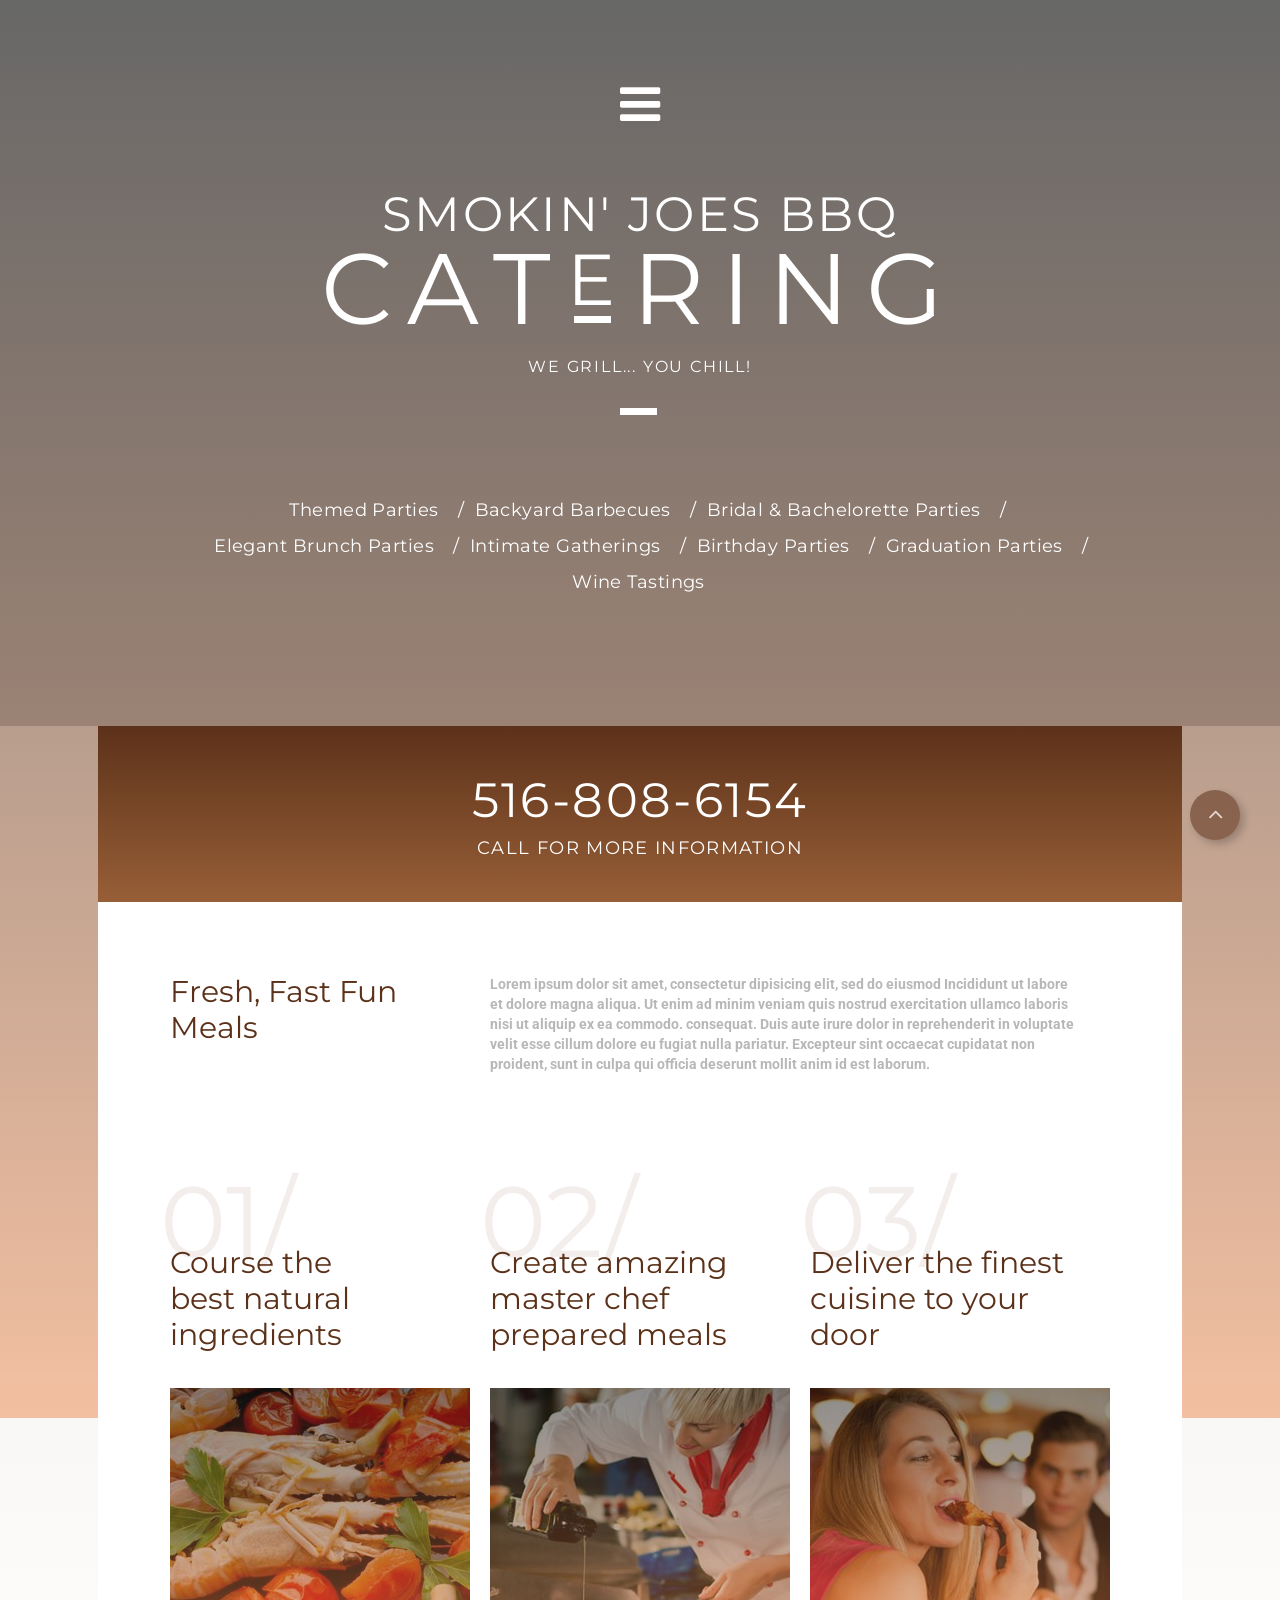
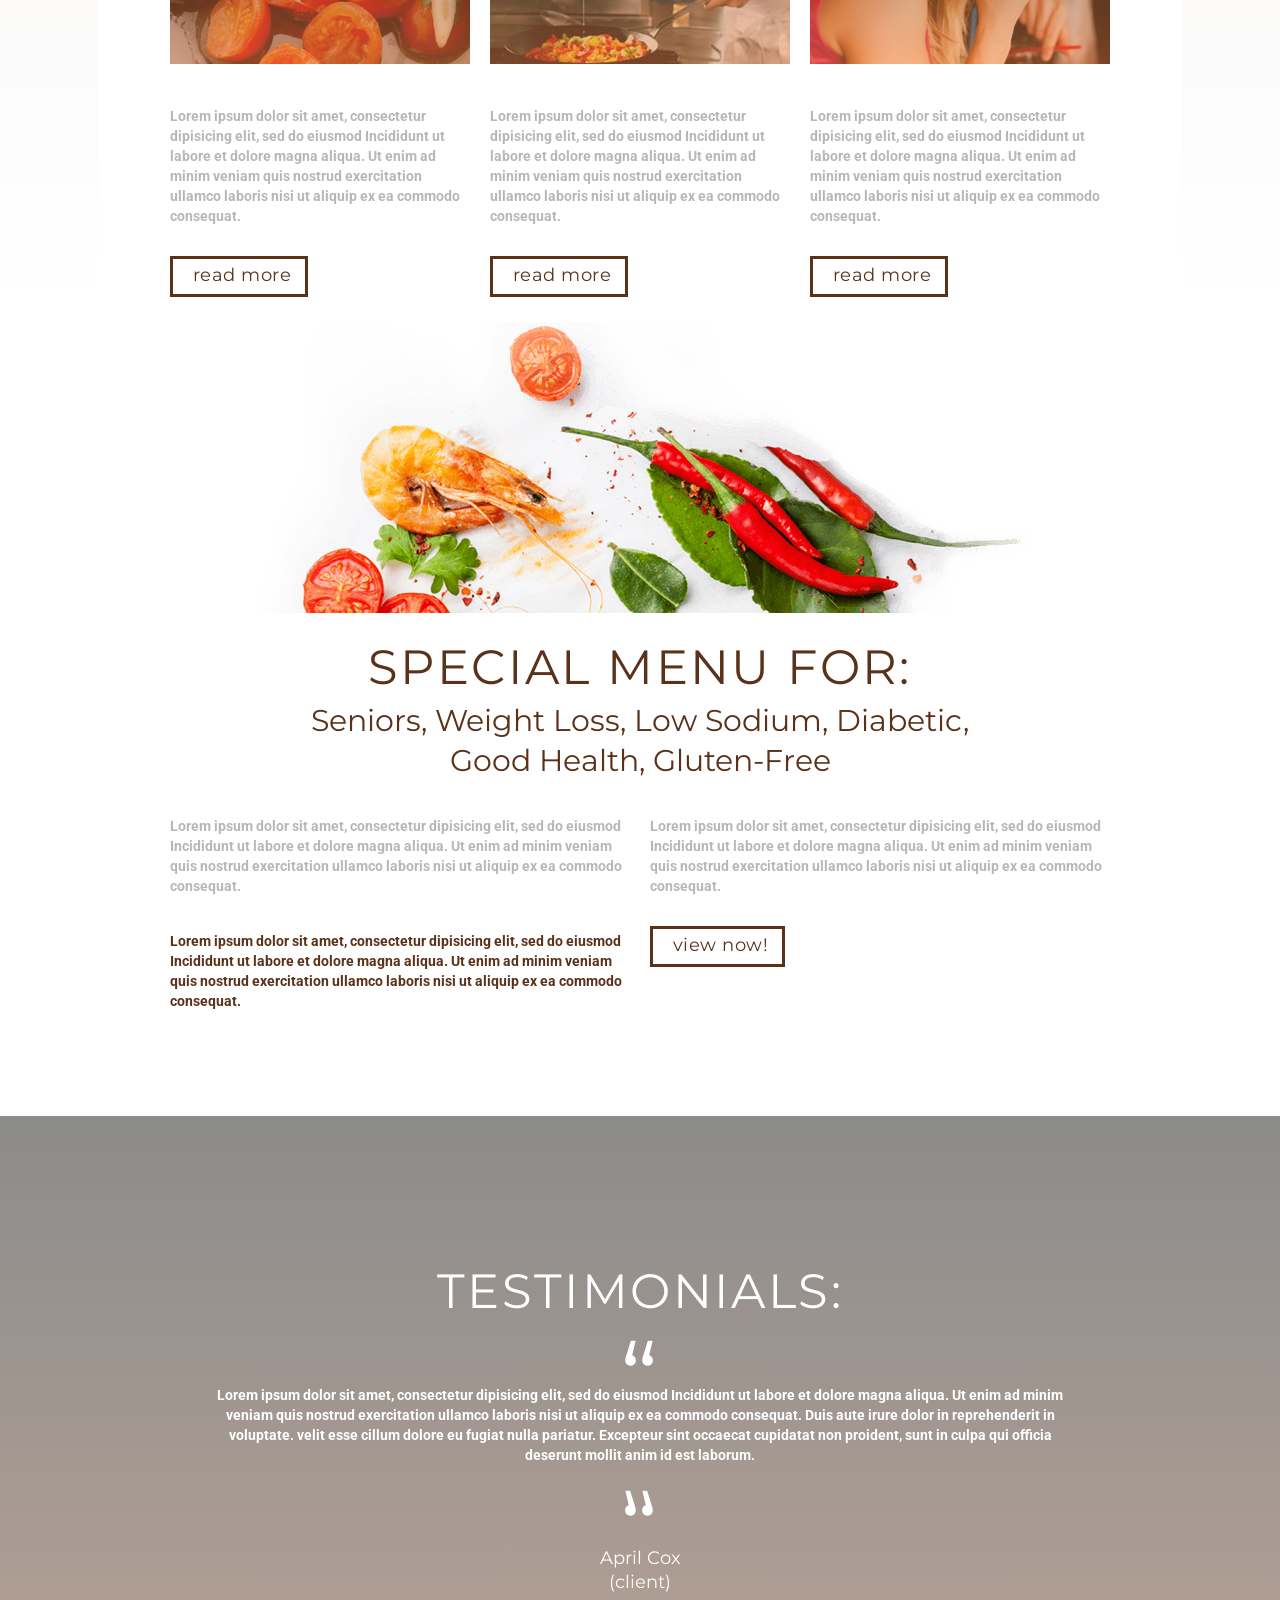
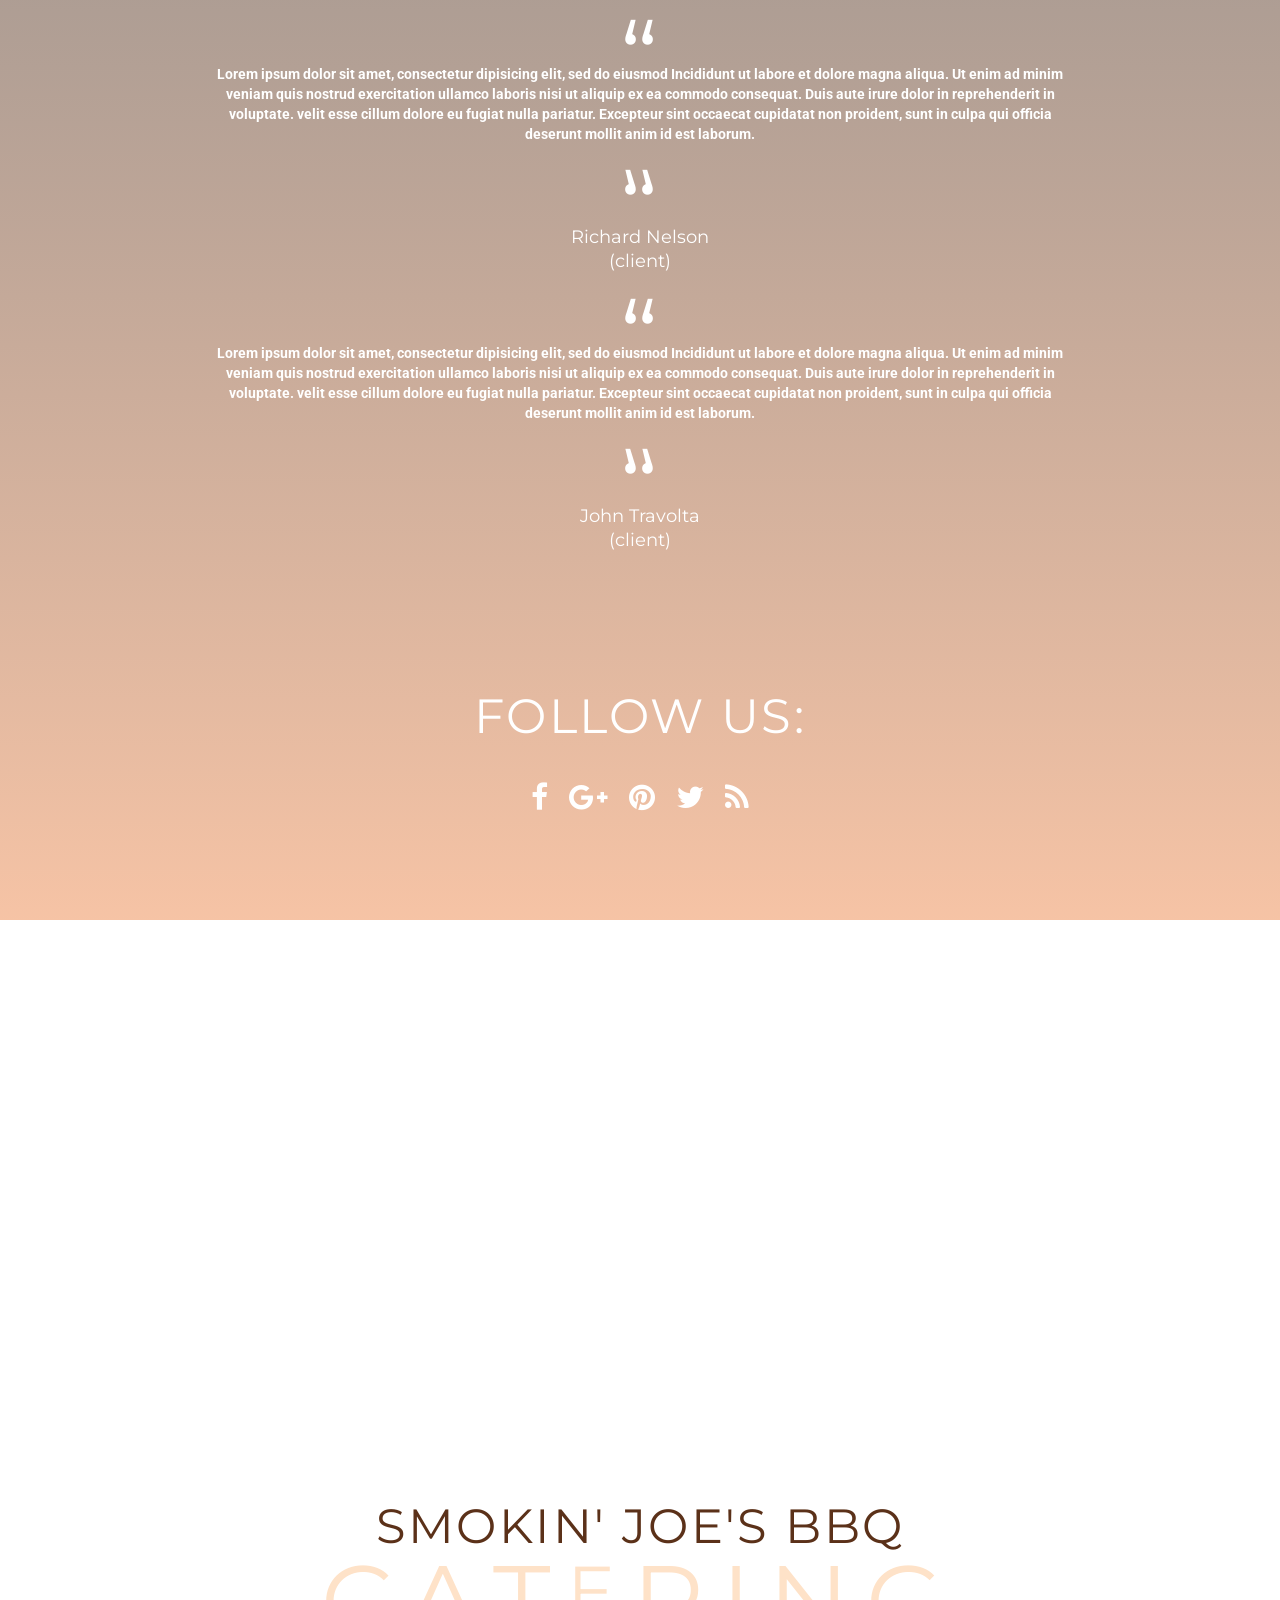
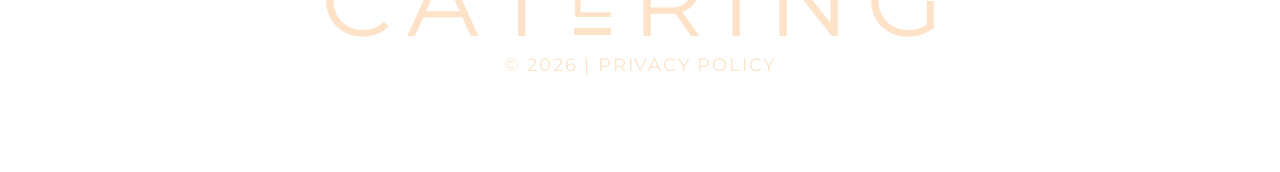
==== index.html @ 0b2af7e7 "Changes carousel items" ====
﻿<!DOCTYPE html>
<html lang="en">
<head>
    <title>Home</title>
    <meta charset="utf-8">
    <meta name="format-detection" content="telephone=no"/>
    <link rel="icon" href="images/favicon.ico" type="image/x-icon">
    <link rel="stylesheet" href="css/owl-carousel.css"/>
    <link rel="stylesheet" href="css/google-map.css"/>
    <link rel="stylesheet" href="css/grid.css">
    <link rel="stylesheet" href="css/style.css">
    <link rel="stylesheet" href="css/mailform.css"/>

    <script src="js/jquery.js"></script>
    <script src="js/jquery-migrate-1.2.1.js"></script>

    <!--[if lt IE 9]>
    <html class="lt-ie9">
    <div style=' clear: both; text-align:center; position: relative;'>
        <a href="http://windows.microsoft.com/en-US/internet-explorer/..">
            <img src="images/ie8-panel/warning_bar_0000_us.jpg" border="0" height="42" width="820"
                 alt="You are using an outdated browser. For a faster, safer browsing experience, upgrade for free today."/>
        </a>
    </div>
    <script src="js/html5shiv.js"></script>
    <![endif]-->

    <script src='js/device.min.js'></script>
</head>
<body>
<div class="page">
    <!--========================================================
                              HEADER
    =========================================================-->
    <header>
        <section class="parallax" data-url="images/parallax1.jpg" data-mobile="true" data-speed="1">
            <div class="gradient well">


                <div class="container">
                    <a href="#" class="trig fa-bars scr-top"></a>
                    <nav id="menu" class="nav nav_fixed">
                        <ul class="sf-menu" data-type="navbar">
                            <li class="active">
                                <a href="./">Home</a>
                            </li>
                            <li>
                                <a href="index-1.html">About us</a>
                                <ul>
                                    <li>
                                        <a href="#">Quisque nulla</a>
                                    </li>
                                    <li>
                                        <a href="#">Vestibulum libero</a>
                                        <ul>
                                            <li>
                                                <a href="#">Lorem</a>
                                            </li>
                                            <li>
                                                <a href="#">Dolor</a>
                                            </li>
                                            <li>
                                                <a href="#">Sit amet</a>
                                            </li>
                                        </ul>
                                    </li>
                                    <li>
                                        <a href="#">Vivamus eget nibh</a>
                                    </li>
                                </ul>
                            </li>
                            <li>
                                <a href="index-2.html">Menu</a>
                            </li>
                            <li>
                                <a href="index-3.html">Services</a>
                            </li>
                            <li>
                                <a href="index-4.html">Contact us</a>
                            </li>
                        </ul>
                    </nav>
                </div>


                <div class="container">
                    <div class="brand">
                        <h2>Smokin' Joes BBQ</h2>
                        <h1 class="brand_name">

                            <a href="./">
                                cat<span>e</span>ring</a>
                        </h1>
                        <h2 class="brand_slogan">
                            We grill...
                            You chill!
                        </h2>
                    </div>
                    <ul class="line-list">
                        <li>
                            <a href='#'>Themed Parties</a>
                        </li>
                        <li>
                            <a href='#'>Backyard Barbecues</a>
                        </li>
                        <li>
                            <a href='#'>Bridal & Bachelorette Parties</a>
                        </li>

                        <li>
                            <a href='#'>Elegant Brunch Parties</a>
                        </li>
                        <li>
                            <a href='#'>Intimate Gatherings</a>
                        </li>
                        <li>
                            <a href='#'>Birthday Parties</a>
                        </li>
                        <li>
                            <a href='#'>Graduation Parties</a>
                        </li>
                        <li>
                            <a href='#'>Wine Tastings</a>
                        </li>
                    </ul>
                </div>
            </div>
        </section>
    </header>
    <!--========================================================
                              CONTENT
    =========================================================-->
    <main>
        <div class="page_overlay">
            <section class="gradient-1 well-1">
                <div class="container">
                    <div class="phone-wr">
                        <a href="callto:#">516-808-6154</a>
                        <p>Call for more information</p>
                    </div>
                </div>
            </section>
            <section class="well-2">
                <div class="container">
                    <div class="row">
                        <div class="col-sm-4">
                            <h3>Fresh, Fast
                                Fun Meals </h3>
                        </div>
                        <div class="col-sm-8">
                            <p class="indent">Lorem ipsum dolor sit amet, consectetur dipisicing elit, sed do eiusmod
                                              Incididunt ut labore
                                              et dolore magna aliqua. Ut enim ad minim veniam quis nostrud exercitation
                                              ullamco laboris
                                              nisi ut aliquip ex ea commodo. consequat. Duis aute irure dolor in
                                              reprehenderit in voluptate
                                              velit esse cillum dolore eu fugiat nulla pariatur. Excepteur sint occaecat
                                              cupidatat non
                                              proident, sunt in culpa qui officia deserunt mollit anim id est
                                              laborum.</p>
                        </div>
                    </div>
                </div>
            </section>
            <section>
                <div class="container">
                    <div class="owl-carousel">
                        <div class="item ">
                            <div class="img-wr img-wr__md">
                                <img src="images/page-1_img02.jpg" alt=""/>

                                <div class="gradient">
                                    <div class="img-caption">
                                        <h2>American Style</h2>
                                        <h3>Classic BBQ Party<br> <span class="price">$29</span>PP</h3>
                                        <a href="#" class="btn-primary">view now</a>
                                    </div>
                                </div>
                            </div>
                        </div>
                        <div class="item ">
                            <div class="img-wr img-wr__md">
                                <img src="images/page-1_img03.jpg" alt=""/>

                                <div class="gradient">
                                    <div class="img-caption">
                                        <h3>Hibachi Party<br>PP <span class="price">$29</span></h3>
                                        <a href="#" class="btn-primary">view now</a>
                                    </div>
                                </div>
                            </div>
                        </div>
                        <div class="item ">
                            <div class="img-wr img-wr__md">
                                <img src="images/page-1_img01.jpg" alt=""/>

                                <div class="gradient">
                                    <div class="img-caption">
                                        <h3>Mexican Fiesta<br>PP <span class="price">$29</span></h3>
                                        <a href="#" class="btn-primary">view now</a>
                                    </div>
                                </div>
                            </div>
                        </div>
                        <div class="item ">
                            <div class="img-wr img-wr__md">
                                <img src="images/page-1_img01.jpg" alt=""/>

                                <div class="gradient">
                                    <div class="img-caption">
                                        <h3>Kid's Party<br>PP <span class="price">$00</span></h3>
                                        <a href="#" class="btn-primary">view now</a>
                                    </div>
                                </div>
                            </div>
                        </div>
                        <div class="item ">
                            <div class="img-wr img-wr__md">
                                <img src="images/page-1_img04.jpg" alt=""/>

                                <div class="gradient">
                                    <div class="img-caption">
                                        <h3>Italian Party<br>PP <span class="price">$29</span></h3>
                                        <a href="#" class="btn-primary">view now</a>
                                    </div>
                                </div>
                            </div>
                        </div>
                        <div class="item ">
                            <div class="img-wr img-wr__md">
                                <img src="images/page-1_img01.jpg" alt=""/>

                                <div class="gradient">
                                    <div class="img-caption">
                                        <h3>Brunch Party<br>PP <span class="price">$29</span></h3>
                                        <a href="#" class="btn-primary">view now</a>
                                    </div>
                                </div>
                            </div>
                        </div>
                    </div>
                </div>
            </section>
            <section class="well-3">
                <div class="container">
                    <ol class="index-list row">
                        <li class="col-sm-4 wow fadeIn" data-wow-delay="0.2s">
                            <h3>Course the<br>
                                best natural<br>
                                ingredients </h3>

                            <div class="img-wr">
                                <img src="images/page-1_img05.jpg" alt=""/>

                                <div class="gradient"></div>
                            </div>
                            <p>Lorem ipsum dolor sit amet, consectetur
                               dipisicing elit, sed do eiusmod Incididunt ut labore et dolore magna aliqua. Ut enim ad
                               minim veniam quis nostrud exercitation
                               ullamco laboris nisi ut aliquip ex ea
                               commodo consequat. </p>
                            <a href="#" class="btn">read more</a>
                        </li>
                        <li class="col-sm-4 wow fadeIn" data-wow-delay="0.4s">
                            <h3>Create amazing<br>
                                master chef<br>
                                prepared meals
                            </h3>

                            <div class="img-wr">
                                <img src="images/page-1_img06.jpg" alt=""/>

                                <div class="gradient"></div>
                            </div>
                            <p>Lorem ipsum dolor sit amet, consectetur
                               dipisicing elit, sed do eiusmod Incididunt ut labore et dolore magna aliqua. Ut enim ad
                               minim veniam quis nostrud exercitation
                               ullamco laboris nisi ut aliquip ex ea
                               commodo consequat. </p>
                            <a href="#" class="btn">read more</a>
                        </li>
                        <li class="col-sm-4 wow fadeIn" data-wow-delay="0.6s">
                            <h3>Deliver the finest<br>
                                cuisine to your<br>
                                door
                            </h3>

                            <div class="img-wr">
                                <img src="images/page-1_img07.jpg" alt=""/>

                                <div class="gradient"></div>
                            </div>
                            <p>Lorem ipsum dolor sit amet, consectetur
                               dipisicing elit, sed do eiusmod Incididunt ut labore et dolore magna aliqua. Ut enim ad
                               minim veniam quis nostrud exercitation
                               ullamco laboris nisi ut aliquip ex ea
                               commodo consequat. </p>
                            <a href="#" class="btn">read more</a>
                        </li>
                    </ol>
                </div>
            </section>
            <section class="well-5">
                <div class="container">
                    <div class="center wow fadeInUp">
                        <img src="images/page-1_img08.png" alt=""/>

                        <h2>Special menu for:</h2>

                        <h3 class="indent-1"><span>Seniors, Weight Loss, Low Sodium, Diabetic,
Good Health, Gluten-Free</span></h3>
                    </div>
                    <div class="row row__off">
                        <div class="col-sm-6 wow fadeInLeft" data-wow-delay="0.2s">
                            <p>Lorem ipsum dolor sit amet, consectetur dipisicing elit, sed do eiusmod Incididunt ut
                               labore et dolore magna aliqua. Ut enim ad minim veniam quis nostrud exercitation ullamco
                               laboris nisi ut aliquip ex ea
                               commodo consequat.</p>

                            <p class="primary">Lorem ipsum dolor sit amet, consectetur dipisicing elit, sed do eiusmod
                                               Incididunt ut labore et dolore magna aliqua. Ut enim ad minim veniam quis
                                               nostrud exercitation ullamco laboris nisi ut aliquip ex ea
                                               commodo consequat. </p>
                        </div>
                        <div class="col-sm-6 wow fadeInLeft" data-wow-delay="0.4s">
                            <p>Lorem ipsum dolor sit amet, consectetur dipisicing elit, sed do eiusmod Incididunt ut
                               labore et dolore magna aliqua. Ut enim ad minim veniam quis nostrud exercitation ullamco
                               laboris nisi ut aliquip ex ea
                               commodo consequat. </p>
                            <a href="#" class="btn">view now!</a>
                        </div>
                    </div>

                </div>
            </section>
        </div>
        <section class="vide" data-vide-bg="video/video-bg">
            <div class="gradient well-4 vide_cnt">
                <div class="container center">
                    <h2>testimonials:</h2>

                    <div class="owl-carousel-1">
                        <div class="item">
                            <blockquote class="off">

                                <q> <span>“</span>Lorem ipsum dolor sit amet, consectetur dipisicing elit, sed do
                                                  eiusmod Incididunt ut
                                                  labore et dolore magna aliqua. Ut enim ad minim
                                                  veniam quis nostrud exercitation ullamco laboris nisi ut aliquip ex ea
                                                  commodo consequat.
                                                  Duis aute irure dolor in reprehenderit in
                                                  voluptate. velit esse cillum dolore eu fugiat nulla pariatur.
                                                  Excepteur sint occaecat
                                                  cupidatat non proident, sunt in culpa qui officia
                                                  deserunt mollit anim id est laborum. <span>“</span></q>

                                <cite>April Cox<br>(client)</cite>
                            </blockquote>
                        </div>
                        <div class="item">
                            <blockquote class="off">

                                <q> <span>“</span>Lorem ipsum dolor sit amet, consectetur dipisicing elit, sed do
                                                  eiusmod Incididunt ut
                                                  labore et dolore magna aliqua. Ut enim ad minim
                                                  veniam quis nostrud exercitation ullamco laboris nisi ut aliquip ex ea
                                                  commodo consequat.
                                                  Duis aute irure dolor in reprehenderit in
                                                  voluptate. velit esse cillum dolore eu fugiat nulla pariatur.
                                                  Excepteur sint occaecat
                                                  cupidatat non proident, sunt in culpa qui officia
                                                  deserunt mollit anim id est laborum. <span>“</span></q>

                                <cite>Richard Nelson<br>(client)</cite>
                            </blockquote>
                        </div>
                        <div class="item">
                            <blockquote class="off">

                                <q> <span>“</span>Lorem ipsum dolor sit amet, consectetur dipisicing elit, sed do
                                                  eiusmod Incididunt ut
                                                  labore et dolore magna aliqua. Ut enim ad minim
                                                  veniam quis nostrud exercitation ullamco laboris nisi ut aliquip ex ea
                                                  commodo consequat.
                                                  Duis aute irure dolor in reprehenderit in
                                                  voluptate. velit esse cillum dolore eu fugiat nulla pariatur.
                                                  Excepteur sint occaecat
                                                  cupidatat non proident, sunt in culpa qui officia
                                                  deserunt mollit anim id est laborum. <span>“</span></q>

                                <cite>John Travolta<br>(client)</cite>
                            </blockquote>
                        </div>
                    </div>
                    <h2>follow us:</h2>
                    <ul class="social-list">
                        <li>
                            <a class="fa fa-facebook" href="#"></a>
                        </li>
                        <li>
                            <a class="fa fa-google-plus" href="#"></a>
                        </li>
                        <li>
                            <a class="fa fa-pinterest" href="#"></a>
                        </li>
                        <li>
                            <a class="fa fa-twitter" href="#"></a>
                        </li>
                        <li>
                            <a class="fa fa-rss" href="#"></a>
                        </li>
                    </ul>
                </div>
            </div>
        </section>
        <div class="map">
            <div id="google-map" class="map_model"></div>
            <ul class="map_locations">
                <li data-x="-73.9874068" data-y="40.643180">
                    <p> 9870 St Vincent Place, Glasgow, DC 45 Fr 45. <span>800 2345-6789</span></p>
                </li>
            </ul>
        </div>
    </main>
    <!--========================================================
                              FOOTER
    =========================================================-->
    <footer>
        <div class="container">
            <div class="brand">
                <h2>Smokin' Joe's BBQ</h2>
                <h1 class="brand_name">
                    <a href="./">cat<span>e</span>ring</a>
                </h1>
            </div>
            <p>© <span id="copyright-year"></span> |
                <a href="index-5.html">Privacy Policy</a>
               <!-- {%FOOTER_LINK} --></p>
        </div>
    </footer>
</div>

<script src="js/script.js"></script>
</body>
</html>
---- css/google-map.css ----
/*==================  GOOGLE MAP  ======================*/
.map {
  color: #333; }
  .map_model {
    height: 500px; }
    .map_model img {
      max-width: none !important; }
    @media (max-width: 767px) {
      .map_model {
        height: 250px; } }
    @media (max-width: 479px) {
      .map_model {
        height: 200px; } }
  .map_locations {
    display: none; }
---- css/grid.css ----
/*==========================================================
                        NORMALIZE
==========================================================*/
html, body, div, span, applet, object, iframe,
h1, h2, h3, h4, h5, h6, p, blockquote, pre,
a, abbr, acronym, address, big, cite, code,
del, dfn, em, img, ins, kbd, q, s, samp,
small, strike, strong, sub, sup, tt, var,
b, u, i, center,
dl, dt, dd, ol, ul, li,
fieldset, form, label, legend,
table, caption, tbody, tfoot, thead, tr, th, td,
article, aside, canvas, details, embed,
figure, figcaption, footer, header, hgroup,
menu, nav, output, ruby, section, summary,
time, mark, audio, video {
  margin: 0;
  padding: 0;
  border: 0;
  font-size: 100%;
  font: inherit;
  vertical-align: top; }

article, aside, details, figcaption, figure,
footer, header, hgroup, menu, nav, section {
  display: block; }

body {
  line-height: 1; }

ol, ul {
  list-style: none; }

blockquote, q {
  quotes: none; }

blockquote:before, blockquote:after,
q:before, q:after {
  content: '';
  content: none; }

table {
  border-collapse: collapse;
  border-spacing: 0; }

button,
input[type='button'] {
  background: none;
  border: none;
  display: inline-block;
  margin: 0;
  padding: 0;
  outline: none;
  outline-offset: 0;
  overflow: visible;
  cursor: pointer;
  -webkit-appearance: none; }
  button::-moz-focus-inner,
  input[type='button']::-moz-focus-inner {
    border: none;
    padding: 0; }

input[type='text'],
input[type='time'],
input[type='url'],
input[type='month'],
input[type='week'],
input[type='email'],
input[type='color'],
input[type='datetime'],
input[type='datetime-local'],
input[type='range'],
input[type='search'],
input[type='tel'],
input[type='date'],
input[type='password'],
input[type='number'] {
  outline: none;
  background-color: transparent;
  border: none;
  -webkit-appearance: none;
  border-radius: 0;
  vertical-align: baseline;
  box-shadow: none; }

*,
*:before,
*:after {
  box-sizing: border-box;
  -webkit-box-sizing: border-box;
  -moz-box-sizing: border-box; }

.container {
  margin-right: auto;
  margin-left: auto;
  padding-left: 10px;
  padding-right: 10px;
  min-width: 300px; }
  .container:before, .container:after {
    display: table;
    content: "";
    line-height: 0; }
  .container:after {
    clear: both; }
  @media (min-width: 768px) {
    .container {
      width: 740px; } }
  @media (min-width: 972px) {
    .container {
      width: 960px; } }
  @media (min-width: 972px) {
    .container {
      width: 960px; } }

.container-fluid {
  margin-right: auto;
  margin-left: auto;
  padding-left: 10px;
  padding-right: 10px; }
  .container-fluid:before, .container-fluid:after {
    display: table;
    content: "";
    line-height: 0; }
  .container-fluid:after {
    clear: both; }

.row {
  margin-left: -10px;
  margin-right: -10px; }
  .row:before, .row:after {
    display: table;
    content: "";
    line-height: 0; }
  .row:after {
    clear: both; }

.col-xs-1, .col-sm-1, .col-md-1, .col-lg-1, .col-xs-2, .col-sm-2, .col-md-2, .col-lg-2, .col-xs-3, .col-sm-3, .col-md-3, .col-lg-3, .col-xs-4, .col-sm-4, .col-md-4, .col-lg-4, .col-xs-5, .col-sm-5, .col-md-5, .col-lg-5, .col-xs-6, .col-sm-6, .col-md-6, .col-lg-6, .col-xs-7, .col-sm-7, .col-md-7, .col-lg-7, .col-xs-8, .col-sm-8, .col-md-8, .col-lg-8, .col-xs-9, .col-sm-9, .col-md-9, .col-lg-9, .col-xs-10, .col-sm-10, .col-md-10, .col-lg-10, .col-xs-11, .col-sm-11, .col-md-11, .col-lg-11, .col-xs-12, .col-sm-12, .col-md-12, .col-lg-12 {
  min-height: 1px;
  padding-left: 10px;
  padding-right: 10px; }

[class*="col-"] {
  margin-top: 30px; }

* + .row {
  margin-top: 30px; }

@media (min-width: 480px) {
  .col-xs-1, .col-xs-2, .col-xs-3, .col-xs-4, .col-xs-5, .col-xs-6, .col-xs-7, .col-xs-8, .col-xs-9, .col-xs-10, .col-xs-11, .col-xs-12 {
    float: left; }

  .col-xs-1 {
    width: 8.33333%; }

  .col-xs-2 {
    width: 16.66667%; }

  .col-xs-3 {
    width: 25%; }

  .col-xs-4 {
    width: 33.33333%; }

  .col-xs-5 {
    width: 41.66667%; }

  .col-xs-6 {
    width: 50%; }

  .col-xs-7 {
    width: 58.33333%; }

  .col-xs-8 {
    width: 66.66667%; }

  .col-xs-9 {
    width: 75%; }

  .col-xs-10 {
    width: 83.33333%; }

  .col-xs-11 {
    width: 91.66667%; }

  .col-xs-12 {
    width: 100%; }

  .col-xs-offset-0 {
    margin-left: 0%; }

  .col-xs-offset-1 {
    margin-left: 8.33333%; }

  .col-xs-offset-2 {
    margin-left: 16.66667%; }

  .col-xs-offset-3 {
    margin-left: 25%; }

  .col-xs-offset-4 {
    margin-left: 33.33333%; }

  .col-xs-offset-5 {
    margin-left: 41.66667%; }

  .col-xs-offset-6 {
    margin-left: 50%; }

  .col-xs-offset-7 {
    margin-left: 58.33333%; }

  .col-xs-offset-8 {
    margin-left: 66.66667%; }

  .col-xs-offset-9 {
    margin-left: 75%; }

  .col-xs-offset-10 {
    margin-left: 83.33333%; }

  .col-xs-offset-11 {
    margin-left: 91.66667%; }

  .col-xs-offset-12 {
    margin-left: 100%; }

  .col-xs-clear {
    clear: left; }

  .col-xs-release {
    clear: none; } }
@media (min-width: 768px) {
  .col-sm-1, .col-sm-2, .col-sm-3, .col-sm-4, .col-sm-5, .col-sm-6, .col-sm-7, .col-sm-8, .col-sm-9, .col-sm-10, .col-sm-11, .col-sm-12 {
    float: left; }

  .col-sm-1 {
    width: 8.33333%; }

  .col-sm-2 {
    width: 16.66667%; }

  .col-sm-3 {
    width: 25%; }

  .col-sm-4 {
    width: 33.33333%; }

  .col-sm-5 {
    width: 41.66667%; }

  .col-sm-6 {
    width: 50%; }

  .col-sm-7 {
    width: 58.33333%; }

  .col-sm-8 {
    width: 66.66667%; }

  .col-sm-9 {
    width: 75%; }

  .col-sm-10 {
    width: 83.33333%; }

  .col-sm-11 {
    width: 91.66667%; }

  .col-sm-12 {
    width: 100%; }

  .col-sm-offset-0 {
    margin-left: 0%; }

  .col-sm-offset-1 {
    margin-left: 8.33333%; }

  .col-sm-offset-2 {
    margin-left: 16.66667%; }

  .col-sm-offset-3 {
    margin-left: 25%; }

  .col-sm-offset-4 {
    margin-left: 33.33333%; }

  .col-sm-offset-5 {
    margin-left: 41.66667%; }

  .col-sm-offset-6 {
    margin-left: 50%; }

  .col-sm-offset-7 {
    margin-left: 58.33333%; }

  .col-sm-offset-8 {
    margin-left: 66.66667%; }

  .col-sm-offset-9 {
    margin-left: 75%; }

  .col-sm-offset-10 {
    margin-left: 83.33333%; }

  .col-sm-offset-11 {
    margin-left: 91.66667%; }

  .col-sm-offset-12 {
    margin-left: 100%; }

  .col-sm-clear {
    clear: left; }

  .col-sm-release {
    clear: none; } }
@media (min-width: 972px) {
  .col-md-1, .col-md-2, .col-md-3, .col-md-4, .col-md-5, .col-md-6, .col-md-7, .col-md-8, .col-md-9, .col-md-10, .col-md-11, .col-md-12 {
    float: left; }

  .col-md-1 {
    width: 8.33333%; }

  .col-md-2 {
    width: 16.66667%; }

  .col-md-3 {
    width: 25%; }

  .col-md-4 {
    width: 33.33333%; }

  .col-md-5 {
    width: 41.66667%; }

  .col-md-6 {
    width: 50%; }

  .col-md-7 {
    width: 58.33333%; }

  .col-md-8 {
    width: 66.66667%; }

  .col-md-9 {
    width: 75%; }

  .col-md-10 {
    width: 83.33333%; }

  .col-md-11 {
    width: 91.66667%; }

  .col-md-12 {
    width: 100%; }

  .col-md-offset-0 {
    margin-left: 0%; }

  .col-md-offset-1 {
    margin-left: 8.33333%; }

  .col-md-offset-2 {
    margin-left: 16.66667%; }

  .col-md-offset-3 {
    margin-left: 25%; }

  .col-md-offset-4 {
    margin-left: 33.33333%; }

  .col-md-offset-5 {
    margin-left: 41.66667%; }

  .col-md-offset-6 {
    margin-left: 50%; }

  .col-md-offset-7 {
    margin-left: 58.33333%; }

  .col-md-offset-8 {
    margin-left: 66.66667%; }

  .col-md-offset-9 {
    margin-left: 75%; }

  .col-md-offset-10 {
    margin-left: 83.33333%; }

  .col-md-offset-11 {
    margin-left: 91.66667%; }

  .col-md-offset-12 {
    margin-left: 100%; }

  .col-md-clear {
    clear: left; }

  .col-md-release {
    clear: none; } }
@media (min-width: 972px) {
  .col-lg-clear {
    clear: left; }

  .col-lg-release {
    clear: none; }

  .col-lg-1, .col-lg-2, .col-lg-3, .col-lg-4, .col-lg-5, .col-lg-6, .col-lg-7, .col-lg-8, .col-lg-9, .col-lg-10, .col-lg-11, .col-lg-12 {
    float: left; }

  .col-lg-1 {
    width: 8.33333%; }

  .col-lg-2 {
    width: 16.66667%; }

  .col-lg-3 {
    width: 25%; }

  .col-lg-4 {
    width: 33.33333%; }

  .col-lg-5 {
    width: 41.66667%; }

  .col-lg-6 {
    width: 50%; }

  .col-lg-7 {
    width: 58.33333%; }

  .col-lg-8 {
    width: 66.66667%; }

  .col-lg-9 {
    width: 75%; }

  .col-lg-10 {
    width: 83.33333%; }

  .col-lg-11 {
    width: 91.66667%; }

  .col-lg-12 {
    width: 100%; }

  .col-lg-offset-0 {
    margin-left: 0%; }

  .col-lg-offset-1 {
    margin-left: 8.33333%; }

  .col-lg-offset-2 {
    margin-left: 16.66667%; }

  .col-lg-offset-3 {
    margin-left: 25%; }

  .col-lg-offset-4 {
    margin-left: 33.33333%; }

  .col-lg-offset-5 {
    margin-left: 41.66667%; }

  .col-lg-offset-6 {
    margin-left: 50%; }

  .col-lg-offset-7 {
    margin-left: 58.33333%; }

  .col-lg-offset-8 {
    margin-left: 66.66667%; }

  .col-lg-offset-9 {
    margin-left: 75%; }

  .col-lg-offset-10 {
    margin-left: 83.33333%; }

  .col-lg-offset-11 {
    margin-left: 91.66667%; }

  .col-lg-offset-12 {
    margin-left: 100%; } }
---- css/style.css ----
@charset "UTF-8";
@import url(animate.css);
@import url(//maxcdn.bootstrapcdn.com/font-awesome/4.3.0/css/font-awesome.min.css);
@import url(//fonts.googleapis.com/css?family=Roboto:400,700);
@import url(//fonts.googleapis.com/css?family=Montserrat);
/*========================================================
                      Main Styles
=========================================================*/
body {
  color: #b7b7b7;
  font: 700 14px/20px "Roboto", sans-serif;
  -webkit-text-size-adjust: none; }

img {
  max-width: 100%;
  height: auto; }

h2, h3, h4, h5, .h5 {
  color: #5b3119; }

h4 a:hover, h5 a:hover {
  color: #9d5830; }
h4 a:active, h5 a:active {
  color: #764224; }

h1 {
  font: 400 100px/100px "Montserrat", sans-serif;
  color: #fff;
  letter-spacing: 17px;
  text-transform: uppercase; }
  h1 span {
    font-size: 72px;
    line-height: 83px;
    position: relative; }
    h1 span:before {
      position: absolute;
      content: '';
      width: 37px;
      height: 7px;
      background: #fff;
      bottom: 0;
      left: 0;
      right: 0;
      margin-left: 7px; }

h2 {
  font: 400 48px/48px "Montserrat", sans-serif;
  letter-spacing: 2.4px;
  text-transform: uppercase; }

h3 {
  font: 400 30px/36px "Montserrat", sans-serif; }
  h3 span {
    line-height: 40px; }

h4 {
  font: 400 18px/24px "Montserrat", sans-serif; }

h5, .h5 {
  font: 700 14px/20px "Roboto", sans-serif; }

p a:hover, .marked-list a:hover, .list a:hover {
  text-decoration: underline; }
p .fa, .marked-list .fa, .list .fa {
  text-decoration: none; }

time {
  display: block; }

a {
  font: inherit;
  color: inherit;
  text-decoration: none;
  -moz-transition: 0.3s;
  -o-transition: 0.3s;
  -webkit-transition: 0.3s;
  transition: 0.3s; }
  a:focus {
    outline: none; }
  a:active {
    background-color: transparent; }

a[href^="tel:"],
a[href^="callto:"] {
  color: inherit;
  text-decoration: none; }

strong {
  font-weight: 700; }

.fa {
  line-height: inherit; }

[class*='fa-']:before {
  font-weight: 400;
  font-family: "FontAwesome"; }

.page {
  overflow: hidden;
  min-height: 500px; }
  .lt-ie9 .page {
    min-width: 1200px; }

blockquote q, blockquote q span, blockquote cite {
  color: #fff; }
blockquote q {
  position: relative;
  display: inline-block;
  padding: 0 30px; }
  blockquote q span {
    position: absolute;
    font: 400 100px/100px "Montserrat", sans-serif;
    left: 50%;
    margin-left: -20px; }
    blockquote q span:first-child {
      bottom: 45%; }
    blockquote q span:last-child {
      top: 100%;
      margin-top: 14px;
      -moz-transform: scaleX(-1);
      -ms-transform: scaleX(-1);
      -o-transform: scaleX(-1);
      -webkit-transform: scaleX(-1);
      transform: scaleX(-1); }
blockquote cite {
  display: inline-block;
  margin-top: 81px;
  font: 400 18px/24px "Montserrat", sans-serif; }

address {
  display: inline-block; }
  address p {
    color: #5b3119;
    padding-right: 140px; }
  address dl:before, address dl:after {
    display: table;
    content: "";
    line-height: 0; }
  address dl:after {
    clear: both; }
  address dl dt, address dl dd {
    display: inline-block;
    float: left; }
  address dl dt {
    width: 56%; }
  address dl dd a {
    display: inline-block; }
    address dl dd a:hover {
      color: #5b3119; }

/*=======================================================
                       Main Layout
=========================================================*/
* + .line-list {
  margin-top: 110px; }

* + .btn, img + h2, h2 + h4, h4 + h5, h3 + dl {
  margin-top: 30px; }

* + .btn-primary, h4 + p, h5 + p, .off-2, p + dl {
  margin-top: 20px; }

p + .marked-list {
  margin-top: 25px; }

h3 + .img-wr, p + p {
  margin-top: 35px; }

.img-wr + p, .img-wr + h4, * + .social-list, * + .float-box {
  margin-top: 42px; }

h2 + h3 {
  margin-top: 10px; }

.row__off, .off-1 {
  margin-top: 5px; }

.row__off-1 {
  margin-top: 0; }

.off {
  margin-top: 70px; }

.col__off {
  margin-top: 45px; }

.owl-carousel-1 + h2 {
  margin-top: 140px; }

.row + .row {
  margin-top: 15px; }

/*=======================================================
                        Components
=========================================================*/
/*==================     Brand     ======================*/
.brand {
  display: inline-block; }
  .brand_slogan {
    font: 400 18px/28px "Montserrat", sans-serif;
    letter-spacing: 1.8px;
    color: #fff;
    text-transform: uppercase;
    position: relative; }
    .brand_slogan:before {
      position: absolute;
      content: '';
      width: 37px;
      height: 7px;
      background: #fff;
      top: 100%;
      left: 50%;
      margin-left: -20px;
      margin-top: 52px; }

/*==================  Colors  ======================*/
.primary {
  color: #5b3119; }

/*==================     Icons     ======================*/
/*==================    Buttons    ======================*/
.btn {
  display: inline-block;
  font: 400 18px/20px "Montserrat", sans-serif;
  letter-spacing: 0.45px;
  color: #5b3119;
  padding: 6px 14px 9px 20px;
  border: solid 3px #5b3119;
  position: relative;
  z-index: 0; }
  .btn:before {
    position: absolute;
    content: '';
    background: #5b3119;
    top: 0;
    left: 0;
    width: 0;
    bottom: 0;
    z-index: -1;
    -moz-transition: 0.3s;
    -o-transition: 0.3s;
    -webkit-transition: 0.3s;
    transition: 0.3s; }
  .btn:hover {
    color: #fff; }
    .btn:hover:before {
      width: 100%; }
  .btn:active:before {
    opacity: 0.7; }

.btn-primary {
  display: inline-block;
  font: 400 18px/20px "Montserrat", sans-serif;
  letter-spacing: 0.45px;
  color: #5b3119;
  padding: 6px 14px 9px 20px;
  border: solid 3px #fff;
  position: relative;
  z-index: 0; }
  .btn-primary:before {
    position: absolute;
    content: '';
    background: #fff;
    top: -2px;
    left: 0;
    bottom: -2px;
    width: 100%;
    z-index: -1;
    -moz-transition: 0.3s;
    -o-transition: 0.3s;
    -webkit-transition: 0.3s;
    transition: 0.3s; }
  .btn-primary:hover {
    color: #fff; }
    .btn-primary:hover:before {
      width: 0; }
  .btn-primary:active {
    background: #331b0e; }

/*==================      Box      ======================*/
.box:before, .box:after {
  display: table;
  content: "";
  line-height: 0; }
.box:after {
  clear: both; }
.box_aside {
  float: left; }
.box_cnt__no-flow {
  overflow: hidden; }

/*========================   Menu   ==========================*/
.sf-menu {
  display: inline-block; }
  .sf-menu:before, .sf-menu:after {
    display: table;
    content: "";
    line-height: 0; }
  .sf-menu:after {
    clear: both; }
  .sf-menu > li {
    position: relative;
    float: left; }
    .sf-menu > li + li {
      margin-left: 50px; }
  .sf-menu a {
    display: block; }

.sf-menu > li > a {
  color: #fff;
  font: 400 18px/20px "Montserrat", sans-serif;
  padding: 7px 26px;
  position: relative; }
  .sf-menu > li > a:after {
    position: absolute;
    content: '';
    width: 100%;
    height: 100%;
    border: 2px solid #fff;
    top: 0;
    left: 0;
    -moz-transform: translate(6px, -7px);
    -ms-transform: translate(6px, -7px);
    -o-transform: translate(6px, -7px);
    -webkit-transform: translate(6px, -7px);
    transform: translate(6px, -7px);
    opacity: 0;
    -moz-transition: 0.3s;
    -o-transition: 0.3s;
    -webkit-transition: 0.3s;
    transition: 0.3s; }
.sf-menu > li.sfHover > a:after, .sf-menu > li > a:hover:after, .sf-menu > li.active > a:after {
  opacity: 1;
  -moz-transform: translate(0, 0);
  -ms-transform: translate(0, 0);
  -o-transform: translate(0, 0);
  -webkit-transform: translate(0, 0);
  transform: translate(0, 0); }

.sf-menu ul {
  display: none;
  position: absolute;
  text-align: center;
  top: 100%;
  width: 187px;
  margin-top: 10px;
  margin-left: -25px;
  padding: 20px 17px;
  background: #5b3119;
  z-index: 10;
  -moz-box-sizing: border-box;
  -webkit-box-sizing: border-box;
  box-sizing: border-box; }

.sf-menu ul > li > a {
  padding: 8px 6px 5px;
  text-transform: uppercase;
  color: #fff; }
.sf-menu ul > li.sfHover > a, .sf-menu ul > li > a:hover {
  color: #b87a57; }
.sf-menu ul li + li {
  border: none;
  margin-top: 10px; }

.sf-menu ul ul {
  position: absolute;
  top: 100%;
  left: 100%;
  width: 120px;
  margin-top: -105px;
  margin-left: 1px;
  padding: 13px 20px;
  z-index: 11; }

.sf-menu ul ul > li > a {
  color: #fff;
  padding: 8px 6px 5px; }
.sf-menu ul ul > li.sfHover > a, .sf-menu ul ul > li > a:hover {
  color: #b87a57; }

.sf-menu > li > .sf-with-ul {
  position: relative; }
  .sf-menu > li > .sf-with-ul:before {
    position: absolute;
    left: 50%;
    top: 62%;
    margin-left: -6px;
    content: "";
    font: 400 12px/12px "FontAwesome"; }

@media (max-width: 991px) {
  .sf-menu > li + li {
    margin-left: 20px; } }
@media (max-width: 767px) {
  .sf-menu {
    display: none; } }
/*==================   RD Mobile Menu    =====================*/
.rd-mobilemenu {
  display: none;
  position: fixed;
  top: 0;
  left: 0;
  bottom: 0;
  z-index: 9999999;
  text-align: left;
  -moz-transition: 0.3s all ease;
  -o-transition: 0.3s all ease;
  -webkit-transition: 0.3s all ease;
  transition: 0.3s all ease; }
  .rd-mobilemenu.active {
    right: 0; }

.rd-mobilemenu_ul {
  position: fixed;
  top: -56px;
  left: 0;
  bottom: -56px;
  width: 240px;
  padding: 132px 0 76px;
  color: #666;
  background: #FFF;
  font-size: 14px;
  line-height: 20px;
  overflow: auto;
  -webkit-box-shadow: 5px 0 5px 0 rgba(0, 0, 0, 0.1);
  -moz-box-shadow: 5px 0 5px 0 rgba(0, 0, 0, 0.1);
  box-shadow: 5px 0 5px 0 rgba(0, 0, 0, 0.1);
  -moz-transform: translateX(-240px);
  -ms-transform: translateX(-240px);
  -o-transform: translateX(-240px);
  -webkit-transform: translateX(-240px);
  transform: translateX(-240px);
  -moz-transition: 0.3s ease;
  -o-transition: 0.3s ease;
  -webkit-transition: 0.3s ease;
  transition: 0.3s ease;
  -moz-transition: 0.3s cubic-bezier(0.55, 0, 0.1, 1);
  -o-transition: 0.3s cubic-bezier(0.55, 0, 0.1, 1);
  -webkit-transition: 0.3s cubic-bezier(0.55, 0, 0.1, 1);
  transition: 0.3s cubic-bezier(0.55, 0, 0.1, 1); }
  .rd-mobilemenu.active .rd-mobilemenu_ul {
    -moz-transform: translateX(0);
    -ms-transform: translateX(0);
    -o-transform: translateX(0);
    -webkit-transform: translateX(0);
    transform: translateX(0); }
  .rd-mobilemenu_ul a {
    display: block;
    padding: 14px 25px 16px; }
    .rd-mobilemenu_ul a.active {
      background: #f5f5f5;
      color: #2d2d2d; }
    .rd-mobilemenu_ul a:hover {
      background: #5b3119;
      color: #FFF; }
    .rd-mobilemenu_ul a .rd-submenu-toggle {
      position: absolute;
      top: 50%;
      right: 11px;
      margin-top: -17.5px;
      width: 32px;
      height: 32px;
      font: 400 10px "FontAwesome";
      line-height: 32px;
      text-align: center;
      -webkit-border-radius: 50%;
      -moz-border-radius: 50%;
      border-radius: 50%;
      -moz-transition: 0.5s all ease;
      -o-transition: 0.5s all ease;
      -webkit-transition: 0.5s all ease;
      transition: 0.5s all ease;
      z-index: 1;
      background: rgba(0, 0, 0, 0.1); }
      .rd-mobilemenu_ul a .rd-submenu-toggle:after {
        content: '\f078'; }
      .rd-mobilemenu_ul a .rd-submenu-toggle:hover {
        background: #FFF;
        color: #666; }
    .rd-mobilemenu_ul a.rd-with-ul {
      position: relative; }
      .rd-mobilemenu_ul a.rd-with-ul.active .rd-submenu-toggle {
        -moz-transform: rotate(180deg);
        -ms-transform: rotate(180deg);
        -o-transform: rotate(180deg);
        -webkit-transform: rotate(180deg);
        transform: rotate(180deg); }
  .rd-mobilemenu_ul ul a {
    padding-left: 40px; }
  .rd-mobilemenu_ul ul ul a {
    padding-left: 60px; }
  .rd-mobilemenu_ul:after {
    content: '';
    display: block;
    height: 20px; }

.rd-mobilepanel {
  display: none;
  position: fixed;
  top: 0;
  left: 0;
  right: 0;
  height: 56px;
  background: #FFF;
  color: #000;
  -webkit-box-shadow: 0 3px 3px 0 rgba(0, 0, 0, 0.1);
  -moz-box-shadow: 0 3px 3px 0 rgba(0, 0, 0, 0.1);
  box-shadow: 0 3px 3px 0 rgba(0, 0, 0, 0.1);
  z-index: 99999991; }

.rd-mobilepanel_title {
  position: fixed;
  top: 4px;
  left: 56px;
  right: 56px;
  color: #000;
  font-size: 24px;
  line-height: 48px;
  text-overflow: ellipsis;
  white-space: nowrap; }

.rd-mobilepanel_toggle {
  position: fixed;
  top: 4px;
  left: 8px;
  width: 48px;
  height: 48px; }
  .rd-mobilepanel_toggle span {
    position: relative;
    display: block;
    margin: auto;
    -moz-transition: all 0.3s ease;
    -o-transition: all 0.3s ease;
    -webkit-transition: all 0.3s ease;
    transition: all 0.3s ease; }
    .rd-mobilepanel_toggle span:after, .rd-mobilepanel_toggle span:before {
      content: "";
      position: absolute;
      left: 0;
      top: -8px;
      -moz-transition: all 0.3s ease;
      -o-transition: all 0.3s ease;
      -webkit-transition: all 0.3s ease;
      transition: all 0.3s ease; }
    .rd-mobilepanel_toggle span:after {
      top: 8px; }
    .rd-mobilepanel_toggle span:after, .rd-mobilepanel_toggle span:before, .rd-mobilepanel_toggle span {
      width: 24px;
      height: 4px;
      background-color: #000;
      backface-visibility: hidden;
      -webkit-border-radius: 2px;
      -moz-border-radius: 2px;
      border-radius: 2px; }
  .rd-mobilepanel_toggle span {
    -moz-transform: rotate(180deg);
    -ms-transform: rotate(180deg);
    -o-transform: rotate(180deg);
    -webkit-transform: rotate(180deg);
    transform: rotate(180deg); }
    .rd-mobilepanel_toggle span:before, .rd-mobilepanel_toggle span:after {
      -moz-transform-origin: 1.71429px center;
      -ms-transform-origin: 1.71429px center;
      -o-transform-origin: 1.71429px center;
      -webkit-transform-origin: 1.71429px center;
      transform-origin: 1.71429px center;
      -moz-transform-origin: 1.71429px center;
      -ms-transform-origin: 1.71429px center;
      -o-transform-origin: 1.71429px center;
      -webkit-transform-origin: 1.71429px center;
      transform-origin: 1.71429px center; }
  .rd-mobilepanel_toggle.active span {
    -moz-transform: rotate(360deg);
    -ms-transform: rotate(360deg);
    -o-transform: rotate(360deg);
    -webkit-transform: rotate(360deg);
    transform: rotate(360deg); }
    .rd-mobilepanel_toggle.active span:before, .rd-mobilepanel_toggle.active span:after {
      top: 0;
      width: 15px; }
    .rd-mobilepanel_toggle.active span:before {
      -webkit-transform: rotate3d(0, 0, 1, -40deg);
      transform: rotate3d(0, 0, 1, -40deg); }
    .rd-mobilepanel_toggle.active span:after {
      -webkit-transform: rotate3d(0, 0, 1, 40deg);
      transform: rotate3d(0, 0, 1, 40deg); }

@media (max-width: 767px) {
  body {
    padding-top: 56px; }

  .rd-mobilemenu, .rd-mobilepanel {
    display: block; } }
@media (max-width: 359px) {
  .rd-mobilepanel_title {
    font-size: 18px; } }
/*==================  Stuck menu  ======================*/
.isStuck {
  background: #444;
  z-index: 999;
  border-bottom: 1px solid #333333; }

@media only screen and (max-width: 979px) {
  .isStuck {
    display: none !important; } }
/*==================     ToTop     ======================*/
.toTop {
  width: 50px;
  height: 50px;
  font-size: 24px;
  line-height: 46px;
  color: #fff;
  background: #5b3119;
  border-radius: 50%;
  -webkit-box-shadow: 4px 4px 8px 0 rgba(0, 0, 0, 0.4);
  -moz-box-shadow: 4px 4px 8px 0 rgba(0, 0, 0, 0.4);
  box-shadow: 4px 4px 8px 0 rgba(0, 0, 0, 0.4);
  position: fixed;
  right: 40px;
  bottom: 60px;
  display: none;
  overflow: hidden;
  text-align: center;
  text-decoration: none;
  z-index: 20; }
  .toTop:hover {
    color: #fff;
    background: #b7b7b7;
    text-decoration: none; }

.mobile .toTop,
.tablet .toTop {
  display: none !important; }

/*==================  RD Parallax    ======================*/
.parallax {
  position: relative;
  overflow: hidden; }
  .parallax h2 {
    color: #fff;
    text-align: center; }
  .parallax h4 a:hover {
    color: #333333; }
  .parallax h4 a:active {
    color: #1a1a1a; }
  .parallax h4, .parallax h5, .parallax p {
    color: #fff; }
  .parallax_image, .parallax_pattern {
    position: absolute;
    top: 0;
    left: 0;
    right: 0;
    height: 100%;
    background-position: center center;
    will-change: transform; }
  .parallax_image {
    background-repeat: no-repeat;
    -webkit-background-size: cover;
    background-size: cover; }
  .parallax_pattern {
    background-repeat: repeat; }
  .parallax_cnt {
    position: relative; }

/*================    Trigger Menu =================*/
.trig {
  display: inline-block;
  position: fixed;
  top: 81px;
  right: 50%;
  -moz-transform: translateX(50%);
  -ms-transform: translateX(50%);
  -o-transform: translateX(50%);
  -webkit-transform: translateX(50%);
  transform: translateX(50%);
  z-index: 101;
  font-size: 47px;
  line-height: 47px;
  -moz-transition: 0.5s;
  -o-transition: 0.5s;
  -webkit-transition: 0.5s;
  transition: 0.5s;
  color: #fff; }
  .trig:hover {
    color: #5b3119; }
  @media (max-width: 767px) {
    .trig {
      display: none; } }
  .trig.active-menu {
    top: 20px;
    margin-right: 0;
    font-size: 20px;
    line-height: 20px; }
    .trig.active-menu:before {
      content: '\f00d'; }

#menu.nav {
  position: absolute;
  left: 0;
  right: 0;
  top: 0;
  padding-top: 81px;
  -moz-transform: translateY(-200%);
  -ms-transform: translateY(-200%);
  -o-transform: translateY(-200%);
  -webkit-transform: translateY(-200%);
  transform: translateY(-200%);
  -moz-transition: 0.7s ease;
  -o-transition: 0.7s ease;
  -webkit-transition: 0.7s ease;
  transition: 0.7s ease;
  -moz-transition: 0.5s ease-in-out;
  -o-transition: 0.5s ease-in-out;
  -webkit-transition: 0.5s ease-in-out;
  transition: 0.5s ease-in-out;
  z-index: 100; }

#menu.active-menu {
  -moz-transform: translateY(0);
  -ms-transform: translateY(0);
  -o-transform: translateY(0);
  -webkit-transform: translateY(0);
  transform: translateY(0);
  position: fixed; }

.scroll-top {
  right: 25px;
  top: 30px;
  margin-right: 0;
  font-size: 30px;
  line-height: 30px;
  color: #b7b7b7; }
  .scroll-top.active-menu {
    color: #fff; }
    .scroll-top.active-menu:hover {
      color: #b87a57; }
  .scroll-top + #menu {
    padding: 30px 0;
    background: #5b3119; }
    .scroll-top + #menu .sf-menu ul {
      margin-top: 31px; }
      .scroll-top + #menu .sf-menu ul ul {
        margin-top: -105px; }

/*========================================================
                     HEADER  Section
=========================================================*/
header {
  text-align: center;
  background: #b7b7b7; }
  header .brand_name + .brand_slogan {
    margin-top: 17px; }
  header.header-wr h1 {
    font-size: 70px;
    line-height: 70px;
    letter-spacing: 12px; }
    header.header-wr h1 span {
      font-size: 50px;
      line-height: 58px; }
      header.header-wr h1 span:before {
        width: 31px;
        height: 4px;
        margin-left: 3px; }
  header .brand_slogan {
    font-size: 16px;
    line-height: 24px; }
    header .brand_slogan:before {
      margin-top: 29px; }

/*========================================================
                     CONTENT  Section
=========================================================*/
main {
  display: block;
  background: #f1edea;
  background: url([data-uri]);
  background: -moz-linear-gradient(top, #f1edea 0%, white 30%);
  background: -webkit-gradient(linear, left top, left bottom, color-stop(0%, #f1edea), color-stop(30%, white));
  background: -webkit-linear-gradient(top, #f1edea 0%, white 30%);
  background: -o-linear-gradient(top, #f1edea 0%, white 30%);
  background: -ms-linear-gradient(top, #f1edea 0%, white 30%);
  background: linear-gradient(to bottom, #f1edea 0%, white 30%);
  filter: progid:DXImageTransform.Microsoft.gradient( startColorstr='#f1edea', endColorstr='#ffffff',GradientType=0 ); }

/*==================      Well     ======================*/
.well {
  padding: 190px 0 821px; }
  .well__off {
    padding-bottom: 180px; }

.well-1 {
  padding: 50px 0 40px; }

.well-2 {
  padding: 42px 0; }

.well-3 {
  padding: 25px 0; }

.well-4 {
  padding: 151px 0 108px; }
  .well-4__off {
    padding-top: 69px; }
  .well-4__off-1 {
    padding-bottom: 143px; }

.well-5 {
  padding-bottom: 105px; }

.well-6 {
  padding: 149px 0; }

.well-7 {
  padding: 106px 0 102px; }
  .well-7__off {
    padding-bottom: 110px; }

/*==================    Indent    ======================*/
.indent {
  padding-right: 35px; }

.indent-1 {
  padding: 0 100px; }

.indent-2 {
  padding-right: 80px; }

.indent-3 {
  padding: 0 30px; }

.indent-4 {
  padding: 0 80px; }

/*==================    Center    ======================*/
.center {
  text-align: center; }

/*==================    Gradients   ======================*/
.gradient {
  background: url([data-uri]);
  background: -moz-linear-gradient(top, rgba(25, 25, 24, 0.5) 0%, rgba(125, 77, 49, 0.5) 50%, rgba(237, 136, 76, 0.5) 100%);
  background: -webkit-gradient(linear, left top, left bottom, color-stop(0%, rgba(25, 25, 24, 0.5)), color-stop(50%, rgba(125, 77, 49, 0.5)), color-stop(100%, rgba(237, 136, 76, 0.5)));
  background: -webkit-linear-gradient(top, rgba(25, 25, 24, 0.5) 0%, rgba(125, 77, 49, 0.5) 50%, rgba(237, 136, 76, 0.5) 100%);
  background: -o-linear-gradient(top, rgba(25, 25, 24, 0.5) 0%, rgba(125, 77, 49, 0.5) 50%, rgba(237, 136, 76, 0.5) 100%);
  background: -ms-linear-gradient(top, rgba(25, 25, 24, 0.5) 0%, rgba(125, 77, 49, 0.5) 50%, rgba(237, 136, 76, 0.5) 100%);
  background: linear-gradient(to bottom, rgba(25, 25, 24, 0.5) 0%, rgba(125, 77, 49, 0.5) 50%, rgba(237, 136, 76, 0.5) 100%);
  filter: progid:DXImageTransform.Microsoft.gradient(startColorstr='#80191918', endColorstr='#80ed884c', GradientType=0); }

.gradient-1 {
  background: #5d321a;
  background: url([data-uri]);
  background: -moz-linear-gradient(top, #5d321a 1%, #975f37 100%);
  background: -webkit-gradient(linear, left top, left bottom, color-stop(1%, #5d321a), color-stop(100%, #975f37));
  background: -webkit-linear-gradient(top, #5d321a 1%, #975f37 100%);
  background: -o-linear-gradient(top, #5d321a 1%, #975f37 100%);
  background: -ms-linear-gradient(top, #5d321a 1%, #975f37 100%);
  background: linear-gradient(to bottom, #5d321a 1%, #975f37 100%);
  filter: progid:DXImageTransform.Microsoft.gradient(startColorstr='#5d321a', endColorstr='#975f37', GradientType=0); }

/*==================    LineList   ======================*/
.line-list > li {
  display: inline-block;
  position: relative;
  padding-right: 8px;
  margin-top: 6px; }
  .line-list > li:before {
    position: absolute;
    content: '/';
    font: 400 18px/30px "Montserrat", sans-serif;
    color: #fff;
    top: 0;
    right: -7px; }
  .line-list > li:last-child:before {
    display: none;
    padding-right: 0; }
  .line-list > li + li {
    margin-left: 7px; }
  .line-list > li a {
    display: inline-block;
    font: 400 18px/30px "Montserrat", sans-serif;
    letter-spacing: 0.45px;
    color: #fff;
    padding-left: 8px;
    padding-right: 10px; }
    .line-list > li a:hover {
      background: #5b3119; }

/*==================    Page Overlay   ======================*/
.page_overlay {
  position: relative;
  min-height: 300px;
  max-width: 1084px;
  margin: -692px auto 0;
  background: #fff; }

.page_overlay__off {
  margin: -108px auto 0; }

/*==================    Phone wrap   ======================*/
.phone-wr {
  text-align: center;
  color: #fff; }
  .phone-wr a {
    font: 400 48px/48px "Montserrat", sans-serif;
    letter-spacing: 2.4px; }
    .phone-wr a:hover {
      color: #f5c4a6; }
    .phone-wr a:active {
      color: #f0a678; }
  .phone-wr p {
    font: 400 18px/28px "Montserrat", sans-serif;
    letter-spacing: 1.35px;
    text-transform: uppercase;
    margin-top: 10px; }

/*==================    Image wrap   ======================*/
.img-wr {
  position: relative;
  z-index: 0; }
  .img-wr .gradient {
    position: absolute;
    top: 0;
    left: 0;
    right: 0;
    bottom: 0;
    z-index: 1; }

.img-wr__md .img-caption {
  position: absolute;
  content: '';
  left: 0;
  right: 0;
  top: 50%;
  -moz-transform: translateY(-63%);
  -ms-transform: translateY(-63%);
  -o-transform: translateY(-63%);
  -webkit-transform: translateY(-63%);
  transform: translateY(-63%);
  text-align: center; }
.img-wr__md h3 {
  color: #fff;
  line-height: 47px; }

/*==================    Price   ======================*/
.price {
  display: inline-block;
  font-size: 48px;
  line-height: 48px;
  margin-top: 8px;
  padding-left: 10px; }

/*==================   Index List  ======================*/
[class*='index-list'] {
  counter-reset: li; }
  [class*='index-list'] li {
    position: relative;
    z-index: 0; }
    [class*='index-list'] li:before {
      position: absolute;
      content: counter(li,decimal-leading-zero) "/";
      counter-increment: li; }
  [class*='index-list'] li.col-:nth-child(12n + 13),
  [class*='index-list'] li.col-:nth-child(6n + 7),
  [class*='index-list'] li.col-:nth-child(4n + 5),
  [class*='index-list'] li.col-:nth-child(3n + 4),
  [class*='index-list'] li.col-:nth-child(2n + 3) {
    clear: left; }

.index-list li:before {
  font: 400 100px/100px "Montserrat", sans-serif;
  color: #f3eeec;
  top: 0;
  left: 0;
  z-index: -1; }
.index-list li h3 {
  padding-top: 74px; }

.index-list-primary li:before {
  font: 400 50px/50px "Montserrat", sans-serif;
  color: #f3eeec;
  top: 0;
  left: 9px;
  z-index: -1; }
.index-list-primary li h4 {
  padding-left: 98px; }

/*==================   Social List  ======================*/
.social-list > li {
  display: inline-block; }
  .social-list > li a {
    display: inline-block;
    font-size: 30px;
    line-height: 30px;
    color: #fff; }
    .social-list > li a:hover {
      color: #5b3119; }
    .social-list > li a:active {
      color: #331b0e; }
  .social-list > li + li {
    margin-left: 18px; }

/*==================   Marker Wrap  ======================*/
.marker-wr {
  padding-left: 98px;
  position: relative; }
  .marker-wr:before {
    position: absolute;
    text-align: center;
    font-size: 40px;
    line-height: 70px;
    width: 70px;
    height: 70px;
    border: 2px solid #fff;
    color: #fff;
    -webkit-border-radius: 50%;
    -moz-border-radius: 50%;
    border-radius: 50%;
    top: 5px;
    left: 0; }

/*==================  Marked List  ======================*/
.marked-list > li a {
  position: relative;
  padding-left: 18px;
  color: #fff;
  display: inline-block;
  font: 400 14px/28px "Montserrat", sans-serif;
  text-transform: uppercase;
  letter-spacing: 1.05px; }
  .marked-list > li a:before {
    content: '-';
    position: absolute;
    left: 0;
    top: 0;
    font: 400 14px/28px "Montserrat", sans-serif;
    color: #fff;
    -moz-transition: 0.3s;
    -o-transition: 0.3s;
    -webkit-transition: 0.3s;
    transition: 0.3s; }
  .marked-list > li a:hover {
    text-decoration: none; }
    .marked-list > li a:hover:before {
      left: 5px; }
  .marked-list > li a:active {
    color: #e6e6e6; }
    .marked-list > li a:active:before {
      color: #e6e6e6; }
.marked-list > li + li {
  margin-top: 0; }

/*==================  Float Box  ======================*/
.float-box:before, .float-box:after {
  display: table;
  content: "";
  line-height: 0; }
.float-box:after {
  clear: both; }
.float-box * {
  float: left; }
.float-box h4 {
  width: 65%; }
.float-box p {
  margin-top: 0;
  text-align: right;
  width: 35%;
  font: 400 50px/50px "Montserrat", sans-serif;
  color: #f3eeec; }

.mail {
  display: inline-block;
  color: #5b3119;
  text-decoration: underline; }
  .mail:hover {
    color: #9d5830; }
  .mail:active {
    text-decoration: none; }

/*==================    Vide    ======================*/
.vide_cnt {
  position: relative; }
  .vide_cnt h2 {
    color: #fff; }

.term-list dt + dd, .term-list dd + dt, .term-list dl + a {
  margin-top: 20px; }

/*========================================================
                     FOOTER  Styles
=========================================================*/
footer {
  text-align: center;
  padding: 82px 0 97px; }
  footer p {
    font: 400 18px/20px "Montserrat", sans-serif;
    letter-spacing: 1.8px;
    text-transform: uppercase; }
    footer p a:hover {
      text-decoration: none;
      color: #5b3119; }
    footer p a:active {
      color: #331b0e; }
  footer h1, footer p {
    color: #fee2c8; }
  footer .brand_name span:before {
    background: #fee2c8; }
  footer .brand + p {
    margin-top: 5px; }

hr {
  padding: 0;
  margin: 0;
  border: none;
  border-top: solid 2px #5b3119; }

/*========================================================
                     RESPONSIVE
=========================================================*/
@media (max-width: 1084px) {
  .page_overlay {
    width: 100%;
    margin: 0 auto; }

  .well {
    padding: 190px 0 100px; } }
@media (max-width: 972px) {
  address p {
    padding-right: 60px; }
  address dl dt {
    width: 45%; } }
@media (min-width: 768px) and (max-width: 972px) {
  h3 {
    font-size: 25px;
    line-height: 30px; }

  .index-list-primary li:before {
    font-size: 40px;
    line-height: 40px; }
  .index-list-primary li h4 {
    padding-left: 80px; } }
@media (max-width: 767px) {
  [class*='well'], footer {
    padding: 30px 0; }

  .well {
    padding: 50px 0; }

  .well-media, .well__off {
    padding-bottom: 80px; }

  * + .line-list, .owl-carousel-1 + h2 {
    margin-top: 50px; }

  [class*='indent'] {
    padding: 0; }

  h1 {
    font-size: 50px;
    line-height: 50px;
    letter-spacing: 10px; }
    h1 span {
      font-size: 40px;
      line-height: 45px; }
      h1 span:before {
        width: 22px;
        height: 4px;
        margin-left: 2px; }

  h2 {
    font-size: 34px;
    line-height: 40px;
    letter-spacing: 1.4px; }

  .brand_slogan::before {
    margin-top: 15px; }

  .line-list > li a {
    font-size: 16px;
    line-height: 28px;
    padding-left: 6px;
    padding-right: 6px; }

  .price {
    font-size: 40px;
    line-height: 40px;
    margin-top: 5px; }

  .img-wr img {
    width: 100%; }

  blockquote q span:first-child {
    bottom: 66%; }

  address p {
    padding-right: 0; } }
@media (max-width: 479px) {
  h1, header.header-wr h1 {
    font-size: 30px;
    line-height: 30px;
    letter-spacing: 5px; }
    h1 span, header.header-wr h1 span {
      font-size: 25px;
      line-height: 27px; }
      h1 span:before, header.header-wr h1 span:before {
        width: 13px;
        height: 2px;
        margin-left: 2px; }

  h2 {
    font-size: 25px;
    line-height: 25px;
    letter-spacing: 0.5px; }

  h3 {
    font-size: 22px;
    line-height: 25px; }

  .brand_slogan, header .brand_slogan {
    letter-spacing: 1px;
    font-size: 17px;
    line-height: 20px; }
    .brand_slogan:before, header .brand_slogan:before {
      margin-top: 10px;
      height: 4px; }

  .phone-wr a {
    font-size: 30px;
    line-height: 30px; }

  .img-wr__md .img-caption {
    transform: translateY(-50%); }
    .img-wr__md .img-caption h3 {
      font-size: 20px;
      line-height: 35px; }
    .img-wr__md .img-caption * + .btn-primary {
      margin-top: 10px; }

  .price {
    font-size: 30px;
    line-height: 30px; }

  blockquote q span:first-child {
    bottom: 83%; } }
---- css/mailform.css ----
@charset "UTF-8";
/*========================================================
                      Contact Form
=========================================================*/
/* MF
========================================================*/
.mailform {
  position: relative;
  text-align: left;
  margin-left: auto;
  margin-right: auto; }
  .mailform fieldset {
    border: none; }
  .mailform * {
    -moz-box-sizing: border-box;
    -webkit-box-sizing: border-box;
    box-sizing: border-box; }

.mailform label {
  position: relative;
  display: block;
  width: 100%;
  margin-top: 30px; }
  .mailform label:first-child {
    margin-top: 0; }
  .mailform label input, .mailform label select, .mailform label textarea {
    display: block;
    width: 100%;
    margin: 0;
    -webkit-appearance: none;
    outline: none;
    font-family: "Roboto", sans-serif;
    font-size: 14px;
    padding: 12px 24px 12px 24px;
    line-height: 26px;
    color: #b7b7b7;
    background: #fff;
    border: none;
    -webkit-border-radius: 0;
    -moz-border-radius: 0;
    border-radius: 0; }
    .mailform label input:-moz-placeholder, .mailform label select:-moz-placeholder, .mailform label textarea:-moz-placeholder {
      color: #b7b7b7;
      opacity: 1; }
    .mailform label input::-webkit-input-placeholder, .mailform label select::-webkit-input-placeholder, .mailform label textarea::-webkit-input-placeholder {
      color: #b7b7b7;
      opacity: 1; }
    .mailform label input::-moz-placeholder, .mailform label select::-moz-placeholder, .mailform label textarea::-moz-placeholder {
      color: #b7b7b7;
      opacity: 1; }
    .mailform label input:-ms-input-placeholder, .mailform label select:-ms-input-placeholder, .mailform label textarea:-ms-input-placeholder {
      color: #b7b7b7;
      opacity: 1; }
  .mailform label textarea {
    resize: vertical;
    overflow: auto;
    height: 278px; }
  @media (max-width: 1365px) {
    .mailform label {
      margin-top: 30px; } }
  @media (max-width: 767px) {
    .mailform label textarea {
      height: 150px; } }

@-ms-keyframes fout {
  0% {
    transform: scale(1) translateX(0); }
  100% {
    transform: scale(0) translateX(0); } }
@-o-keyframes fout {
  0% {
    transform: scale(1) translateX(0); }
  100% {
    transform: scale(0) translateX(0); } }
@-webkit-keyframes fout {
  0% {
    transform: scale(1) translateX(0); }
  100% {
    transform: scale(0) translateX(0); } }
@-moz-keyframes fout {
  0% {
    transform: scale(1) translateX(0); }
  100% {
    transform: scale(0) translateX(0); } }
@keyframes fout {
  0% {
    transform: scale(1) translateX(0); }
  100% {
    transform: scale(0) translateX(0); } }
/* Mail Form PlaceHolder
========================================================*/
.mfPlaceHolder {
  font: inherit;
  cursor: text;
  position: absolute;
  left: 0;
  top: 0;
  padding: 12px 24px 12px 24px;
  line-height: 26px;
  color: #b7b7b7;
  opacity: 1;
  -moz-transition: 0.3s all ease;
  -o-transition: 0.3s all ease;
  -webkit-transition: 0.3s all ease;
  transition: 0.3s all ease; }
  *:-webkit-autofill ~ .mfPlaceHolder {
    opacity: 0;
    -moz-transform: translateY(-50%);
    -ms-transform: translateY(-50%);
    -o-transform: translateY(-50%);
    -webkit-transform: translateY(-50%);
    transform: translateY(-50%); }
  .mfPlaceHolder.state-1 {
    opacity: 0;
    -moz-transform: translateY(-50%);
    -ms-transform: translateY(-50%);
    -o-transform: translateY(-50%);
    -webkit-transform: translateY(-50%);
    transform: translateY(-50%); }

/* Mail Form Validation
  ========================================================*/
.mfValidation {
  -moz-transform-origin: 0% 50%;
  -ms-transform-origin: 0% 50%;
  -o-transform-origin: 0% 50%;
  -webkit-transform-origin: 0% 50%;
  transform-origin: 0% 50%;
  -moz-transition: 0.3s all ease;
  -o-transition: 0.3s all ease;
  -webkit-transition: 0.3s all ease;
  transition: 0.3s all ease;
  -webkit-border-radius: 5px;
  -moz-border-radius: 5px;
  border-radius: 5px;
  position: absolute;
  top: 0;
  left: 30%;
  width: 210px;
  margin-top: -55px;
  margin-left: 0;
  padding: 10px;
  height: 40px;
  font-weight: 300;
  font-size: 12px;
  line-height: 20px;
  background: #111;
  color: #FFF;
  opacity: 0;
  visibility: hidden;
  cursor: pointer;
  z-index: 9; }
  .mfValidation:hover {
    background: #5b3119; }
  .mfValidation:before {
    content: '';
    position: absolute;
    right: 90%;
    top: 100%;
    width: 0;
    height: 0;
    border-style: solid;
    border-width: 5px 4px 0 4px;
    border-color: #111 transparent transparent transparent;
    -moz-transition: 0.3s all ease;
    -o-transition: 0.3s all ease;
    -webkit-transition: 0.3s all ease;
    transition: 0.3s all ease; }
  .mfValidation:hover:before {
    width: 0;
    height: 0;
    border-style: solid;
    border-width: 5px 4px 0 4px;
    border-color: #5b3119 transparent transparent transparent; }
  .mfValidation.show {
    -moz-transform: scale(1);
    -ms-transform: scale(1);
    -o-transform: scale(1);
    -webkit-transform: scale(1);
    transform: scale(1);
    opacity: 1;
    visibility: visible;
    -webkit-animation: notifanim 0.4s cubic-bezier(0.55, 0, 0.1, 1) forwards;
    -moz-animation: notifanim 0.4s cubic-bezier(0.55, 0, 0.1, 1) forwards;
    -ms-animation: notifanim 0.4s cubic-bezier(0.55, 0, 0.1, 1) forwards;
    -o-animation: notifanim 0.4s cubic-bezier(0.55, 0, 0.1, 1) forwards;
    animation: notifanim 0.4s cubic-bezier(0.55, 0, 0.1, 1) forwards; }
  .mfValidation.hide {
    -webkit-animation: notifanim-fo 0.4s cubic-bezier(0.55, 0, 0.1, 1) forwards;
    -moz-animation: notifanim-fo 0.4s cubic-bezier(0.55, 0, 0.1, 1) forwards;
    -ms-animation: notifanim-fo 0.4s cubic-bezier(0.55, 0, 0.1, 1) forwards;
    -o-animation: notifanim-fo 0.4s cubic-bezier(0.55, 0, 0.1, 1) forwards;
    animation: notifanim-fo 0.4s cubic-bezier(0.55, 0, 0.1, 1) forwards; }
  .mfValidation.valid {
    opacity: 0;
    visibility: hidden; }
  @media (max-width: 972px) {
    .mfValidation {
      text-align: right;
      top: 0;
      left: auto;
      bottom: 100%;
      right: 10px;
      background: none;
      padding: 0;
      margin: 0 0 3px;
      min-height: 0;
      color: #F00;
      -webkit-box-shadow: none;
      -moz-box-shadow: none;
      box-shadow: none; }
      .mfValidation:before {
        display: none; }
      .mfValidation:hover {
        background: none;
        right: 5px; } }

.textarea .mfValidation {
  left: 77.7%; }
  @media (max-width: 972px) {
    .textarea .mfValidation {
      left: auto; } }

@-ms-keyframes notifanim-fo {
  0% {
    opacity: 1;
    visibility: visible;
    transform: scale(1); }
  20% {
    opacity: 1;
    transform: scale(1.1); }
  99% {
    visibility: hidden; }
  100% {
    visibility: hidden;
    transform: scale(0.3);
    opacity: 0; } }
@-o-keyframes notifanim-fo {
  0% {
    opacity: 1;
    visibility: visible;
    transform: scale(1); }
  20% {
    opacity: 1;
    transform: scale(1.1); }
  99% {
    visibility: hidden; }
  100% {
    visibility: hidden;
    transform: scale(0.3);
    opacity: 0; } }
@-webkit-keyframes notifanim-fo {
  0% {
    opacity: 1;
    visibility: visible;
    transform: scale(1); }
  20% {
    opacity: 1;
    transform: scale(1.1); }
  99% {
    visibility: hidden; }
  100% {
    visibility: hidden;
    transform: scale(0.3);
    opacity: 0; } }
@-moz-keyframes notifanim-fo {
  0% {
    opacity: 1;
    visibility: visible;
    transform: scale(1); }
  20% {
    opacity: 1;
    transform: scale(1.1); }
  99% {
    visibility: hidden; }
  100% {
    visibility: hidden;
    transform: scale(0.3);
    opacity: 0; } }
@keyframes notifanim-fo {
  0% {
    opacity: 1;
    visibility: visible;
    transform: scale(1); }
  20% {
    opacity: 1;
    transform: scale(1.1); }
  99% {
    visibility: hidden; }
  100% {
    visibility: hidden;
    transform: scale(0.3);
    opacity: 0; } }
@-ms-keyframes notifanim {
  0% {
    opacity: 0;
    visibility: hidden;
    transform: scale(0.3); }
  1% {
    visibility: visible; }
  50% {
    transform: scale(1); }
  75% {
    transform: scale(0.9); }
  100% {
    transform: scale(1);
    opacity: 1; } }
@-o-keyframes notifanim {
  0% {
    opacity: 0;
    visibility: hidden;
    transform: scale(0.3); }
  1% {
    visibility: visible; }
  50% {
    transform: scale(1); }
  75% {
    transform: scale(0.9); }
  100% {
    transform: scale(1);
    opacity: 1; } }
@-webkit-keyframes notifanim {
  0% {
    opacity: 0;
    visibility: hidden;
    transform: scale(0.3); }
  1% {
    visibility: visible; }
  50% {
    transform: scale(1); }
  75% {
    transform: scale(0.9); }
  100% {
    transform: scale(1);
    opacity: 1; } }
@-moz-keyframes notifanim {
  0% {
    opacity: 0;
    visibility: hidden;
    transform: scale(0.3); }
  1% {
    visibility: visible; }
  50% {
    transform: scale(1); }
  75% {
    transform: scale(0.9); }
  100% {
    transform: scale(1);
    opacity: 1; } }
@keyframes notifanim {
  0% {
    opacity: 0;
    visibility: hidden;
    transform: scale(0.3); }
  1% {
    visibility: visible; }
  50% {
    transform: scale(1); }
  75% {
    transform: scale(0.9); }
  100% {
    transform: scale(1);
    opacity: 1; } }
/* MF Controls
========================================================*/
.mfControls {
  margin-top: 35px;
  word-spacing: 10px;
  text-align: center; }
  .mfControls .btn {
    color: #fff;
    border-color: #fff;
    padding-right: 20px; }
    .mfControls .btn:before {
      background: #fff; }
    .mfControls .btn:hover {
      color: #5b3119; }
  .mfControls > * {
    word-spacing: normal;
    margin-bottom: 5px; }

/* Mail Form Submit
========================================================*/
.mfProgress {
  position: relative; }
  .mfProgress .cnt, .mfProgress .loader {
    -moz-transition: 0.4s all ease-in-out;
    -o-transition: 0.4s all ease-in-out;
    -webkit-transition: 0.4s all ease-in-out;
    transition: 0.4s all ease-in-out; }
  .mfProgress .loader {
    opacity: 0;
    text-align: center;
    letter-spacing: 10px;
    -moz-transform: scale(1.2);
    -ms-transform: scale(1.2);
    -o-transform: scale(1.2);
    -webkit-transform: scale(1.2);
    transform: scale(1.2); }
    .mfProgress .loader, .mfProgress .loader:before, .mfProgress .loader:after {
      position: absolute;
      left: 0;
      bottom: 0;
      top: 0;
      right: 0;
      margin: auto; }
    .mfProgress .loader:before {
      content: '';
      width: 20px;
      height: 20px;
      background-color: #fff;
      border-radius: 50%; }
    .mfProgress .loader:after {
      content: '';
      width: 30px;
      height: 30px;
      color: #fff;
      font: 400 30px "FontAwesome";
      line-height: inherit;
      -moz-transition: 0.4s all ease-in-out;
      -o-transition: 0.4s all ease-in-out;
      -webkit-transition: 0.4s all ease-in-out;
      transition: 0.4s all ease-in-out;
      -moz-transform: scale(0) rotate(-60deg);
      -ms-transform: scale(0) rotate(-60deg);
      -o-transform: scale(0) rotate(-60deg);
      -webkit-transform: scale(0) rotate(-60deg);
      transform: scale(0) rotate(-60deg); }
  .mfProgress.sending .cnt, .mfProgress.fail .cnt, .mfProgress.success .cnt {
    -moz-transform: scale(1);
    -ms-transform: scale(1);
    -o-transform: scale(1);
    -webkit-transform: scale(1);
    transform: scale(1);
    opacity: 1; }
  .mfProgress.sending .loader, .mfProgress.fail .loader, .mfProgress.success .loader {
    opacity: 0;
    -moz-transform: scale(1);
    -ms-transform: scale(1);
    -o-transform: scale(1);
    -webkit-transform: scale(1);
    transform: scale(1); }
  .mfProgress.fail .loader:before, .mfProgress.success .loader:before {
    -webkit-animation: fout 0.4s ease-in-out 1 forwards;
    -moz-animation: fout 0.4s ease-in-out 1 forwards;
    -ms-animation: fout 0.4s ease-in-out 1 forwards;
    -o-animation: fout 0.4s ease-in-out 1 forwards;
    animation: fout 0.4s ease-in-out 1 forwards; }
  .mfProgress.fail .loader:after, .mfProgress.success .loader:after {
    -moz-transform: scale(1) rotate(0deg);
    -ms-transform: scale(1) rotate(0deg);
    -o-transform: scale(1) rotate(0deg);
    -webkit-transform: scale(1) rotate(0deg);
    transform: scale(1) rotate(0deg); }
  .mfProgress.sending .loader:before {
    -webkit-animation: motion 3s cubic-bezier(0.77, 0, 0.175, 1) infinite;
    -moz-animation: motion 3s cubic-bezier(0.77, 0, 0.175, 1) infinite;
    -ms-animation: motion 3s cubic-bezier(0.77, 0, 0.175, 1) infinite;
    -o-animation: motion 3s cubic-bezier(0.77, 0, 0.175, 1) infinite;
    animation: motion 3s cubic-bezier(0.77, 0, 0.175, 1) infinite; }
  .mfProgress.fail .loader:after {
    content: '\f06a'; }
  .mfProgress.success .loader:after {
    content: '\f058'; }

.mfProgress .msg {
  -moz-transform-origin: 0% 50%;
  -ms-transform-origin: 0% 50%;
  -o-transform-origin: 0% 50%;
  -webkit-transform-origin: 0% 50%;
  transform-origin: 0% 50%;
  -moz-transition: 0.3s all ease;
  -o-transition: 0.3s all ease;
  -webkit-transition: 0.3s all ease;
  transition: 0.3s all ease;
  -webkit-animation: notifanim-fo 0.4s ease-in-out forwards;
  -moz-animation: notifanim-fo 0.4s ease-in-out forwards;
  -ms-animation: notifanim-fo 0.4s ease-in-out forwards;
  -o-animation: notifanim-fo 0.4s ease-in-out forwards;
  animation: notifanim-fo 0.4s ease-in-out forwards;
  -moz-box-sizing: border-box;
  -webkit-box-sizing: border-box;
  box-sizing: border-box;
  -webkit-box-shadow: 2px 2px 2px 0 rgba(0, 0, 0, 0.5);
  -moz-box-shadow: 2px 2px 2px 0 rgba(0, 0, 0, 0.5);
  box-shadow: 2px 2px 2px 0 rgba(0, 0, 0, 0.5);
  position: absolute;
  padding: 10px;
  border-radius: 0;
  font-size: 14px;
  line-height: 20px;
  opacity: 0;
  visibility: hidden;
  top: 100%;
  left: 50%;
  width: 230px;
  margin-left: -115px;
  margin-top: 20px;
  color: #fff;
  -moz-transform-origin: 50% 100%;
  -ms-transform-origin: 50% 100%;
  -o-transform-origin: 50% 100%;
  -webkit-transform-origin: 50% 100%;
  transform-origin: 50% 100%; }
  .mfProgress .msg:before {
    content: '';
    position: absolute;
    bottom: 100%;
    right: 50%;
    transform: translate(50%, 0%);
    width: 0;
    height: 0;
    border-style: solid;
    border-width: 0 6px 6px 6px;
    border-color: transparent transparent #111 transparent;
    -moz-transition: 0.4s all ease-in-out;
    -o-transition: 0.4s all ease-in-out;
    -webkit-transition: 0.4s all ease-in-out;
    transition: 0.4s all ease-in-out; }
.mfProgress.fail .msg, .mfProgress.success .msg {
  transform: scale(1);
  opacity: 1;
  visibility: visible;
  -webkit-animation: notifanim 0.4s ease-in-out forwards;
  -moz-animation: notifanim 0.4s ease-in-out forwards;
  -ms-animation: notifanim 0.4s ease-in-out forwards;
  -o-animation: notifanim 0.4s ease-in-out forwards;
  animation: notifanim 0.4s ease-in-out forwards; }
.mfProgress.fail .msg {
  background: #F44336; }
  .mfProgress.fail .msg:before {
    width: 0;
    height: 0;
    border-style: solid;
    border-width: 0 6px 6px 6px;
    border-color: transparent transparent #F44336 transparent; }
.mfProgress.success .msg {
  background: #2E7D32; }
  .mfProgress.success .msg:before {
    width: 0;
    height: 0;
    border-style: solid;
    border-width: 0 6px 6px 6px;
    border-color: transparent transparent #2E7D32 transparent; }

@-ms-keyframes motion {
  0% {
    transform: translateX(0) scale(1); }
  25% {
    transform: translateX(-50px) scale(0.3); }
  50% {
    transform: translateX(0) scale(1); }
  75% {
    transform: translateX(50px) scale(0.3); }
  100% {
    transform: translateX(0) scale(1); } }
@-o-keyframes motion {
  0% {
    transform: translateX(0) scale(1); }
  25% {
    transform: translateX(-50px) scale(0.3); }
  50% {
    transform: translateX(0) scale(1); }
  75% {
    transform: translateX(50px) scale(0.3); }
  100% {
    transform: translateX(0) scale(1); } }
@-webkit-keyframes motion {
  0% {
    transform: translateX(0) scale(1); }
  25% {
    transform: translateX(-50px) scale(0.3); }
  50% {
    transform: translateX(0) scale(1); }
  75% {
    transform: translateX(50px) scale(0.3); }
  100% {
    transform: translateX(0) scale(1); } }
@-moz-keyframes motion {
  0% {
    transform: translateX(0) scale(1); }
  25% {
    transform: translateX(-50px) scale(0.3); }
  50% {
    transform: translateX(0) scale(1); }
  75% {
    transform: translateX(50px) scale(0.3); }
  100% {
    transform: translateX(0) scale(1); } }
@keyframes motion {
  0% {
    transform: translateX(0) scale(1); }
  25% {
    transform: translateX(-50px) scale(0.3); }
  50% {
    transform: translateX(0) scale(1); }
  75% {
    transform: translateX(50px) scale(0.3); }
  100% {
    transform: translateX(0) scale(1); } }
/* Mail Form Icon
========================================================*/
.mfIcon {
  position: absolute;
  text-align: center;
  top: 12px;
  right: 10px;
  width: 24px;
  height: 24px;
  line-height: 24px;
  color: #FFF;
  font: 400 20px/24px "material-design"; }
  .mfIcon span:before, .mfIcon span:after {
    position: absolute;
    left: 50%;
    top: 50%;
    margin-top: -10px;
    margin-left: -10px;
    -moz-transition: 0.4s all ease-in-out;
    -o-transition: 0.4s all ease-in-out;
    -webkit-transition: 0.4s all ease-in-out;
    transition: 0.4s all ease-in-out; }

.mfIcon span:before {
  content: ""; }
.mfIcon span:after {
  content: "";
  -moz-transform: scale(0) rotate(-180deg);
  -ms-transform: scale(0) rotate(-180deg);
  -o-transform: scale(0) rotate(-180deg);
  -webkit-transform: scale(0) rotate(-180deg);
  transform: scale(0) rotate(-180deg);
  -webkit-animation: zoom-out 0.4s ease-in-out 1 forwards;
  -moz-animation: zoom-out 0.4s ease-in-out 1 forwards;
  -ms-animation: zoom-out 0.4s ease-in-out 1 forwards;
  -o-animation: zoom-out 0.4s ease-in-out 1 forwards;
  animation: zoom-out 0.4s ease-in-out 1 forwards; }

.mfIcon.state-1:after {
  content: "";
  position: absolute;
  bottom: -1px;
  width: 0;
  height: 1px;
  background: #fff;
  -webkit-animation: line 1.2s 0.4s infinite;
  -moz-animation: line 1.2s 0.4s infinite;
  -ms-animation: line 1.2s 0.4s infinite;
  -o-animation: line 1.2s 0.4s infinite;
  animation: line 1.2s 0.4s infinite; }
.mfIcon.state-1 span:before {
  -moz-transform: scale(0) rotate(90deg);
  -ms-transform: scale(0) rotate(90deg);
  -o-transform: scale(0) rotate(90deg);
  -webkit-transform: scale(0) rotate(90deg);
  transform: scale(0) rotate(90deg); }
.mfIcon.state-1 span:after {
  -moz-transform: scale(1) rotate(-35deg);
  -ms-transform: scale(1) rotate(-35deg);
  -o-transform: scale(1) rotate(-35deg);
  -webkit-transform: scale(1) rotate(-35deg);
  transform: scale(1) rotate(-35deg);
  -webkit-animation: zoom-in-state-1 0.4s ease-in-out 1 forwards, anim-1 1.2s 0.3s infinite, anim-2 0.6s 0.3s infinite;
  -moz-animation: zoom-in-state-1 0.4s ease-in-out 1 forwards, anim-1 1.2s 0.3s infinite, anim-2 0.6s 0.3s infinite;
  -ms-animation: zoom-in-state-1 0.4s ease-in-out 1 forwards, anim-1 1.2s 0.3s infinite, anim-2 0.6s 0.3s infinite;
  -o-animation: zoom-in-state-1 0.4s ease-in-out 1 forwards, anim-1 1.2s 0.3s infinite, anim-2 0.6s 0.3s infinite;
  animation: zoom-in-state-1 0.4s ease-in-out 1 forwards, anim-1 1.2s 0.3s infinite, anim-2 0.6s 0.3s infinite; }

.mfIcon.state-2 span:before {
  content: "";
  -moz-transform: scale(0) rotate(90deg);
  -ms-transform: scale(0) rotate(90deg);
  -o-transform: scale(0) rotate(90deg);
  -webkit-transform: scale(0) rotate(90deg);
  transform: scale(0) rotate(90deg); }
.mfIcon.state-2 span:after {
  -moz-transform: scale(1) rotate(-210deg);
  -ms-transform: scale(1) rotate(-210deg);
  -o-transform: scale(1) rotate(-210deg);
  -webkit-transform: scale(1) rotate(-210deg);
  transform: scale(1) rotate(-210deg);
  -webkit-animation: zoom-in-state-2 0.4s ease-in-out 1 forwards, anim-3 0.6s 0.4s infinite;
  -moz-animation: zoom-in-state-2 0.4s ease-in-out 1 forwards, anim-3 0.6s 0.4s infinite;
  -ms-animation: zoom-in-state-2 0.4s ease-in-out 1 forwards, anim-3 0.6s 0.4s infinite;
  -o-animation: zoom-in-state-2 0.4s ease-in-out 1 forwards, anim-3 0.6s 0.4s infinite;
  animation: zoom-in-state-2 0.4s ease-in-out 1 forwards, anim-3 0.6s 0.4s infinite; }

@-ms-keyframes anim-1 {
  0% {
    left: 50%; }
  100% {
    left: 90%; } }
@-o-keyframes anim-1 {
  0% {
    left: 50%; }
  100% {
    left: 90%; } }
@-webkit-keyframes anim-1 {
  0% {
    left: 50%; }
  100% {
    left: 90%; } }
@-moz-keyframes anim-1 {
  0% {
    left: 50%; }
  100% {
    left: 90%; } }
@keyframes anim-1 {
  0% {
    left: 50%; }
  100% {
    left: 90%; } }
@-ms-keyframes anim-2 {
  0% {
    transform: rotate(-35deg); }
  25% {
    transform: rotate(-30deg); }
  50% {
    transform: rotate(-35deg); }
  75% {
    transform: rotate(-30deg); }
  100% {
    transform: rotate(-35deg); } }
@-o-keyframes anim-2 {
  0% {
    transform: rotate(-35deg); }
  25% {
    transform: rotate(-30deg); }
  50% {
    transform: rotate(-35deg); }
  75% {
    transform: rotate(-30deg); }
  100% {
    transform: rotate(-35deg); } }
@-webkit-keyframes anim-2 {
  0% {
    transform: rotate(-35deg); }
  25% {
    transform: rotate(-30deg); }
  50% {
    transform: rotate(-35deg); }
  75% {
    transform: rotate(-30deg); }
  100% {
    transform: rotate(-35deg); } }
@-moz-keyframes anim-2 {
  0% {
    transform: rotate(-35deg); }
  25% {
    transform: rotate(-30deg); }
  50% {
    transform: rotate(-35deg); }
  75% {
    transform: rotate(-30deg); }
  100% {
    transform: rotate(-35deg); } }
@keyframes anim-2 {
  0% {
    transform: rotate(-35deg); }
  25% {
    transform: rotate(-30deg); }
  50% {
    transform: rotate(-35deg); }
  75% {
    transform: rotate(-30deg); }
  100% {
    transform: rotate(-35deg); } }
@-ms-keyframes anim-3 {
  0% {
    transform: rotate(150deg);
    left: 50%; }
  50% {
    transform: rotate(150deg);
    left: 90%; }
  100% {
    transform: rotate(150deg);
    left: 50%; } }
@-o-keyframes anim-3 {
  0% {
    transform: rotate(150deg);
    left: 50%; }
  50% {
    transform: rotate(150deg);
    left: 90%; }
  100% {
    transform: rotate(150deg);
    left: 50%; } }
@-webkit-keyframes anim-3 {
  0% {
    transform: rotate(150deg);
    left: 50%; }
  50% {
    transform: rotate(150deg);
    left: 90%; }
  100% {
    transform: rotate(150deg);
    left: 50%; } }
@-moz-keyframes anim-3 {
  0% {
    transform: rotate(150deg);
    left: 50%; }
  50% {
    transform: rotate(150deg);
    left: 90%; }
  100% {
    transform: rotate(150deg);
    left: 50%; } }
@keyframes anim-3 {
  0% {
    transform: rotate(150deg);
    left: 50%; }
  50% {
    transform: rotate(150deg);
    left: 90%; }
  100% {
    transform: rotate(150deg);
    left: 50%; } }
@-ms-keyframes zoom-out {
  0% {
    transform: scale(1) rotate(-35deg); }
  100% {
    transform: scale(0) rotate(-180deg); } }
@-o-keyframes zoom-out {
  0% {
    transform: scale(1) rotate(-35deg); }
  100% {
    transform: scale(0) rotate(-180deg); } }
@-webkit-keyframes zoom-out {
  0% {
    transform: scale(1) rotate(-35deg); }
  100% {
    transform: scale(0) rotate(-180deg); } }
@-moz-keyframes zoom-out {
  0% {
    transform: scale(1) rotate(-35deg); }
  100% {
    transform: scale(0) rotate(-180deg); } }
@keyframes zoom-out {
  0% {
    transform: scale(1) rotate(-35deg); }
  100% {
    transform: scale(0) rotate(-180deg); } }
@-ms-keyframes zoom-in-state-1 {
  0% {
    transform: scale(0) rotate(-180deg); }
  100% {
    transform: scale(1) rotate(-35deg); } }
@-o-keyframes zoom-in-state-1 {
  0% {
    transform: scale(0) rotate(-180deg); }
  100% {
    transform: scale(1) rotate(-35deg); } }
@-webkit-keyframes zoom-in-state-1 {
  0% {
    transform: scale(0) rotate(-180deg); }
  100% {
    transform: scale(1) rotate(-35deg); } }
@-moz-keyframes zoom-in-state-1 {
  0% {
    transform: scale(0) rotate(-180deg); }
  100% {
    transform: scale(1) rotate(-35deg); } }
@keyframes zoom-in-state-1 {
  0% {
    transform: scale(0) rotate(-180deg); }
  100% {
    transform: scale(1) rotate(-35deg); } }
@-ms-keyframes zoom-in-state-2 {
  0% {
    transform: scale(0) rotate(-35deg); }
  100% {
    left: 50%;
    transform: scale(1) rotate(150deg); } }
@-o-keyframes zoom-in-state-2 {
  0% {
    transform: scale(0) rotate(-35deg); }
  100% {
    left: 50%;
    transform: scale(1) rotate(150deg); } }
@-webkit-keyframes zoom-in-state-2 {
  0% {
    transform: scale(0) rotate(-35deg); }
  100% {
    left: 50%;
    transform: scale(1) rotate(150deg); } }
@-moz-keyframes zoom-in-state-2 {
  0% {
    transform: scale(0) rotate(-35deg); }
  100% {
    left: 50%;
    transform: scale(1) rotate(150deg); } }
@keyframes zoom-in-state-2 {
  0% {
    transform: scale(0) rotate(-35deg); }
  100% {
    left: 50%;
    transform: scale(1) rotate(150deg); } }
@-ms-keyframes line {
  0% {
    left: 40%; }
  100% {
    left: 40%;
    width: 40%; } }
@-o-keyframes line {
  0% {
    left: 40%; }
  100% {
    left: 40%;
    width: 40%; } }
@-webkit-keyframes line {
  0% {
    left: 40%; }
  100% {
    left: 40%;
    width: 40%; } }
@-moz-keyframes line {
  0% {
    left: 40%; }
  100% {
    left: 40%;
    width: 40%; } }
@keyframes line {
  0% {
    left: 40%; }
  100% {
    left: 40%;
    width: 40%; } }
.mfInput input[name='phone'] ~ .mfIcon span:before,
.mfInput select[name='phone'] ~ .mfIcon span:before,
.mfInput textarea[name='phone'] ~ .mfIcon span:before {
  content: ""; }
.mfInput input[name='email'] ~ .mfIcon span:before,
.mfInput select[name='email'] ~ .mfIcon span:before,
.mfInput textarea[name='email'] ~ .mfIcon span:before {
  content: ""; }
.mfInput input[name='name'] ~ .mfIcon span:before,
.mfInput select[name='name'] ~ .mfIcon span:before,
.mfInput textarea[name='name'] ~ .mfIcon span:before {
  content: ""; }
.mfInput input[name='birthday'] ~ .mfIcon span:before,
.mfInput select[name='birthday'] ~ .mfIcon span:before,
.mfInput textarea[name='birthday'] ~ .mfIcon span:before {
  content: ""; }
.mfInput input[name='message'] ~ .mfIcon,
.mfInput select[name='message'] ~ .mfIcon,
.mfInput textarea[name='message'] ~ .mfIcon {
  display: none; }
.mfInput input:-webkit-autofill ~ .mfIcon span:before,
.mfInput textarea:-webkit-autofill ~ .mfIcon span:before {
  color: #2D2D2D; }

/* Mail Form Select
========================================================*/
.mfSelect {
  position: relative; }
  .mfSelect .dropdown {
    position: absolute;
    top: 100%;
    left: 0;
    width: 100%;
    padding-top: 5px;
    padding-bottom: 5px;
    margin-top: 15px;
    max-height: 300px;
    opacity: 0;
    visibility: hidden;
    border: 1px solid #888;
    -webkit-box-shadow: 3px 3px 3px 0 rgba(0, 0, 0, 0.3);
    -moz-box-shadow: 3px 3px 3px 0 rgba(0, 0, 0, 0.3);
    box-shadow: 3px 3px 3px 0 rgba(0, 0, 0, 0.3);
    -moz-transition: 0.5s all ease-in-out;
    -o-transition: 0.5s all ease-in-out;
    -webkit-transition: 0.5s all ease-in-out;
    transition: 0.5s all ease-in-out;
    -webkit-animation: dropd-anim-fo 0.4s ease-in-out forwards;
    -moz-animation: dropd-anim-fo 0.4s ease-in-out forwards;
    -ms-animation: dropd-anim-fo 0.4s ease-in-out forwards;
    -o-animation: dropd-anim-fo 0.4s ease-in-out forwards;
    animation: dropd-anim-fo 0.4s ease-in-out forwards;
    outline: none;
    -webkit-appearance: none;
    font-weight: inherit;
    line-height: 26px;
    border: none;
    background: #FFF;
    color: #4C3469;
    -webkit-border-radius: 0;
    -moz-border-radius: 0;
    border-radius: 0; }
    .mfSelect .dropdown .option {
      position: relative;
      z-index: 1;
      text-transform: uppercase;
      cursor: pointer;
      padding: 10px 15px;
      overflow: hidden;
      -moz-transition: 0.4s all ease-in-out;
      -o-transition: 0.4s all ease-in-out;
      -webkit-transition: 0.4s all ease-in-out;
      transition: 0.4s all ease-in-out;
      -moz-transition-delay: 0.2s;
      -o-transition-delay: 0.2s;
      -webkit-transition-delay: 0.2s;
      transition-delay: 0.2s; }
      .mfSelect .dropdown .option.selected {
        background: #ececec; }
      .mfSelect .dropdown .option:after {
        content: '';
        position: absolute;
        left: 0;
        top: 0;
        width: 0;
        height: 0;
        -webkit-border-radius: 50%;
        -moz-border-radius: 50%;
        border-radius: 50%;
        background: #4C3469;
        opacity: 0;
        z-index: -1;
        -moz-transition: 0.4s all ease-in-out;
        -o-transition: 0.4s all ease-in-out;
        -webkit-transition: 0.4s all ease-in-out;
        transition: 0.4s all ease-in-out;
        transform: translate(-20%, -50%); }
      .mfSelect .dropdown .option:before {
        content: '\e18e';
        position: absolute;
        display: inline-block;
        left: 15px;
        color: #FFF;
        font: 400 20px 'material-design';
        line-height: inherit;
        -moz-transition: 0.4s all ease-in-out;
        -o-transition: 0.4s all ease-in-out;
        -webkit-transition: 0.4s all ease-in-out;
        transition: 0.4s all ease-in-out;
        transform: scale(0) rotate(-60deg); }
      .mfSelect .dropdown .option:hover {
        color: #FFF;
        padding-left: 40px;
        -moz-transition-delay: 0s;
        -o-transition-delay: 0s;
        -webkit-transition-delay: 0s;
        transition-delay: 0s; }
        .mfSelect .dropdown .option:hover:before {
          -moz-transition-delay: 0.15s;
          -o-transition-delay: 0.15s;
          -webkit-transition-delay: 0.15s;
          transition-delay: 0.15s;
          transform: scale(1) rotate(0deg); }
        .mfSelect .dropdown .option:hover:after {
          width: 500px;
          height: 500px;
          opacity: 1; }
    .mfSelect .dropdown:before {
      content: '';
      position: absolute;
      bottom: 100%;
      left: 15px;
      width: 0;
      height: 0;
      border-style: solid;
      border-width: 0 6px 6px 6px;
      border-color: transparent transparent #fff transparent; }
  .mfSelect .value {
    cursor: pointer;
    -moz-transition: 0.4s all ease-in-out;
    -o-transition: 0.4s all ease-in-out;
    -webkit-transition: 0.4s all ease-in-out;
    transition: 0.4s all ease-in-out;
    font-family: "Roboto", sans-serif;
    font-size: 14px;
    padding: 12px 24px 12px 24px;
    line-height: 26px;
    color: #b7b7b7;
    background: #fff;
    border: none;
    -webkit-border-radius: 0;
    -moz-border-radius: 0;
    border-radius: 0; }
    .mfSelect .value:before, .mfSelect .value:after {
      position: absolute;
      right: 12px;
      top: 13px;
      width: 24px;
      height: 24px;
      font: 400 20px 'material-design';
      line-height: 24px;
      color: #FFF;
      text-align: center;
      -moz-transition: 0.4s all ease;
      -o-transition: 0.4s all ease;
      -webkit-transition: 0.4s all ease;
      transition: 0.4s all ease; }
    .mfSelect .value:before {
      content: '\e151';
      transform: rotate(-90deg) scale(1); }
    .mfSelect .value:after {
      content: '\e07b';
      font-size: 24px;
      transform: rotate(-180deg) scale(0); }
    .mfSelect .value:hover {
      background: #FFF;
      color: #2D2D2D;
      -webkit-box-shadow: 3px 3px 3px rgba(0, 0, 0, 0.25);
      -moz-box-shadow: 3px 3px 3px rgba(0, 0, 0, 0.25);
      box-shadow: 3px 3px 3px rgba(0, 0, 0, 0.25); }
      .mfSelect .value:hover:before, .mfSelect .value:hover:after {
        color: #2D2D2D; }
  .mfSelect.show .dropdown {
    -webkit-animation: dropd-anim 0.5s ease-in-out forwards;
    -moz-animation: dropd-anim 0.5s ease-in-out forwards;
    -ms-animation: dropd-anim 0.5s ease-in-out forwards;
    -o-animation: dropd-anim 0.5s ease-in-out forwards;
    animation: dropd-anim 0.5s ease-in-out forwards;
    opacity: 1;
    z-index: 1;
    visibility: visible; }
  .mfSelect.show .value {
    background: #FFF;
    color: #2D2D2D;
    -webkit-box-shadow: 3px 3px 3px rgba(0, 0, 0, 0.25);
    -moz-box-shadow: 3px 3px 3px rgba(0, 0, 0, 0.25);
    box-shadow: 3px 3px 3px rgba(0, 0, 0, 0.25); }
    .mfSelect.show .value:before, .mfSelect.show .value:after {
      color: #2D2D2D; }
    .mfSelect.show .value:before {
      transform: rotate(0deg) scale(0); }
    .mfSelect.show .value:after {
      transform: rotate(0deg) scale(1); }

@-ms-keyframes dropd-anim-fo {
  0% {
    opacity: 1;
    transform: translateY(0); }
  20% {
    opacity: 1;
    transform: translateY(-5px); }
  100% {
    transform: translateY(30px);
    opacity: 0; } }
@-o-keyframes dropd-anim-fo {
  0% {
    opacity: 1;
    transform: translateY(0); }
  20% {
    opacity: 1;
    transform: translateY(-5px); }
  100% {
    transform: translateY(30px);
    opacity: 0; } }
@-webkit-keyframes dropd-anim-fo {
  0% {
    opacity: 1;
    transform: translateY(0); }
  20% {
    opacity: 1;
    transform: translateY(-5px); }
  100% {
    transform: translateY(30px);
    opacity: 0; } }
@-moz-keyframes dropd-anim-fo {
  0% {
    opacity: 1;
    transform: translateY(0); }
  20% {
    opacity: 1;
    transform: translateY(-5px); }
  100% {
    transform: translateY(30px);
    opacity: 0; } }
@keyframes dropd-anim-fo {
  0% {
    opacity: 1;
    transform: translateY(0); }
  20% {
    opacity: 1;
    transform: translateY(-5px); }
  100% {
    transform: translateY(30px);
    opacity: 0; } }
@-ms-keyframes dropd-anim {
  0% {
    opacity: 0;
    transform: translateY(30px); }
  50% {
    transform: translateY(0); }
  75% {
    transform: translateY(5px); }
  100% {
    transform: translateY(0);
    opacity: 1; } }
@-o-keyframes dropd-anim {
  0% {
    opacity: 0;
    transform: translateY(30px); }
  50% {
    transform: translateY(0); }
  75% {
    transform: translateY(5px); }
  100% {
    transform: translateY(0);
    opacity: 1; } }
@-webkit-keyframes dropd-anim {
  0% {
    opacity: 0;
    transform: translateY(30px); }
  50% {
    transform: translateY(0); }
  75% {
    transform: translateY(5px); }
  100% {
    transform: translateY(0);
    opacity: 1; } }
@-moz-keyframes dropd-anim {
  0% {
    opacity: 0;
    transform: translateY(30px); }
  50% {
    transform: translateY(0); }
  75% {
    transform: translateY(5px); }
  100% {
    transform: translateY(0);
    opacity: 1; } }
@keyframes dropd-anim {
  0% {
    opacity: 0;
    transform: translateY(30px); }
  50% {
    transform: translateY(0); }
  75% {
    transform: translateY(5px); }
  100% {
    transform: translateY(0);
    opacity: 1; } }
/* Mail Form Date Picker
========================================================*/
.mfDatePicker {
  position: absolute;
  top: 100%;
  left: 0;
  margin-top: 15px;
  padding: 10px 15px;
  opacity: 0;
  z-index: 1;
  visibility: hidden;
  -webkit-box-shadow: 3px 3px 3px 0 rgba(0, 0, 0, 0.3);
  -moz-box-shadow: 3px 3px 3px 0 rgba(0, 0, 0, 0.3);
  box-shadow: 3px 3px 3px 0 rgba(0, 0, 0, 0.3);
  -moz-transition: 0.5s all ease-in-out;
  -o-transition: 0.5s all ease-in-out;
  -webkit-transition: 0.5s all ease-in-out;
  transition: 0.5s all ease-in-out;
  -webkit-animation: dropd-anim-fo 0.4s ease-in-out forwards;
  -moz-animation: dropd-anim-fo 0.4s ease-in-out forwards;
  -ms-animation: dropd-anim-fo 0.4s ease-in-out forwards;
  -o-animation: dropd-anim-fo 0.4s ease-in-out forwards;
  animation: dropd-anim-fo 0.4s ease-in-out forwards;
  background: #fff;
  color: #111;
  border-radius: 5px;
  border: 1px solid #fff; }
  .mfDatePicker:before {
    content: '';
    position: absolute;
    bottom: 100%;
    left: 15px;
    width: 0;
    height: 0;
    border-style: solid;
    border-width: 0 6px 6px 6px;
    border-color: transparent transparent #fff transparent; }
  .mfDatePicker table {
    text-align: center;
    border-collapse: separate;
    border-spacing: 3px;
    font-size: 12px; }
    .mfDatePicker table th {
      font-weight: 700;
      text-transform: uppercase;
      font-size: 14px; }
    .mfDatePicker table td {
      width: 30px;
      height: 30px;
      line-height: 30px;
      text-align: center;
      cursor: pointer;
      -moz-transition: 0.3s all ease;
      -o-transition: 0.3s all ease;
      -webkit-transition: 0.3s all ease;
      transition: 0.3s all ease;
      border-radius: 50%; }
      .mfDatePicker table td:hover {
        background: #ececec; }
      .mfDatePicker table td.dp-offset {
        color: #c6bbba; }
      .mfDatePicker table td.dp-today {
        color: #fff;
        background: #111; }
      .mfDatePicker table td.dp-selected {
        color: #fff;
        background: #4C3469; }
  .mfDatePicker_next, .mfDatePicker_prev {
    font: 400 22px 'material-design';
    line-height: inherit;
    text-align: center;
    color: #111;
    cursor: pointer; }
    .mfDatePicker_next:hover, .mfDatePicker_prev:hover {
      color: #4C3469; }
  .mfDatePicker_panel {
    text-align: center;
    padding: 0 2px;
    line-height: 30px; }
  .mfDatePicker_next {
    float: right; }
    .mfDatePicker_next:before {
      content: '\e0c2'; }
  .mfDatePicker_prev {
    float: left; }
    .mfDatePicker_prev:before {
      content: '\e0c3'; }
  .mfDatePicker_panel + table {
    margin-top: 5px; }
  .mfDatePicker.open {
    -webkit-animation: dropd-anim 0.5s ease-in-out forwards;
    -moz-animation: dropd-anim 0.5s ease-in-out forwards;
    -ms-animation: dropd-anim 0.5s ease-in-out forwards;
    -o-animation: dropd-anim 0.5s ease-in-out forwards;
    animation: dropd-anim 0.5s ease-in-out forwards;
    opacity: 1;
    visibility: visible; }
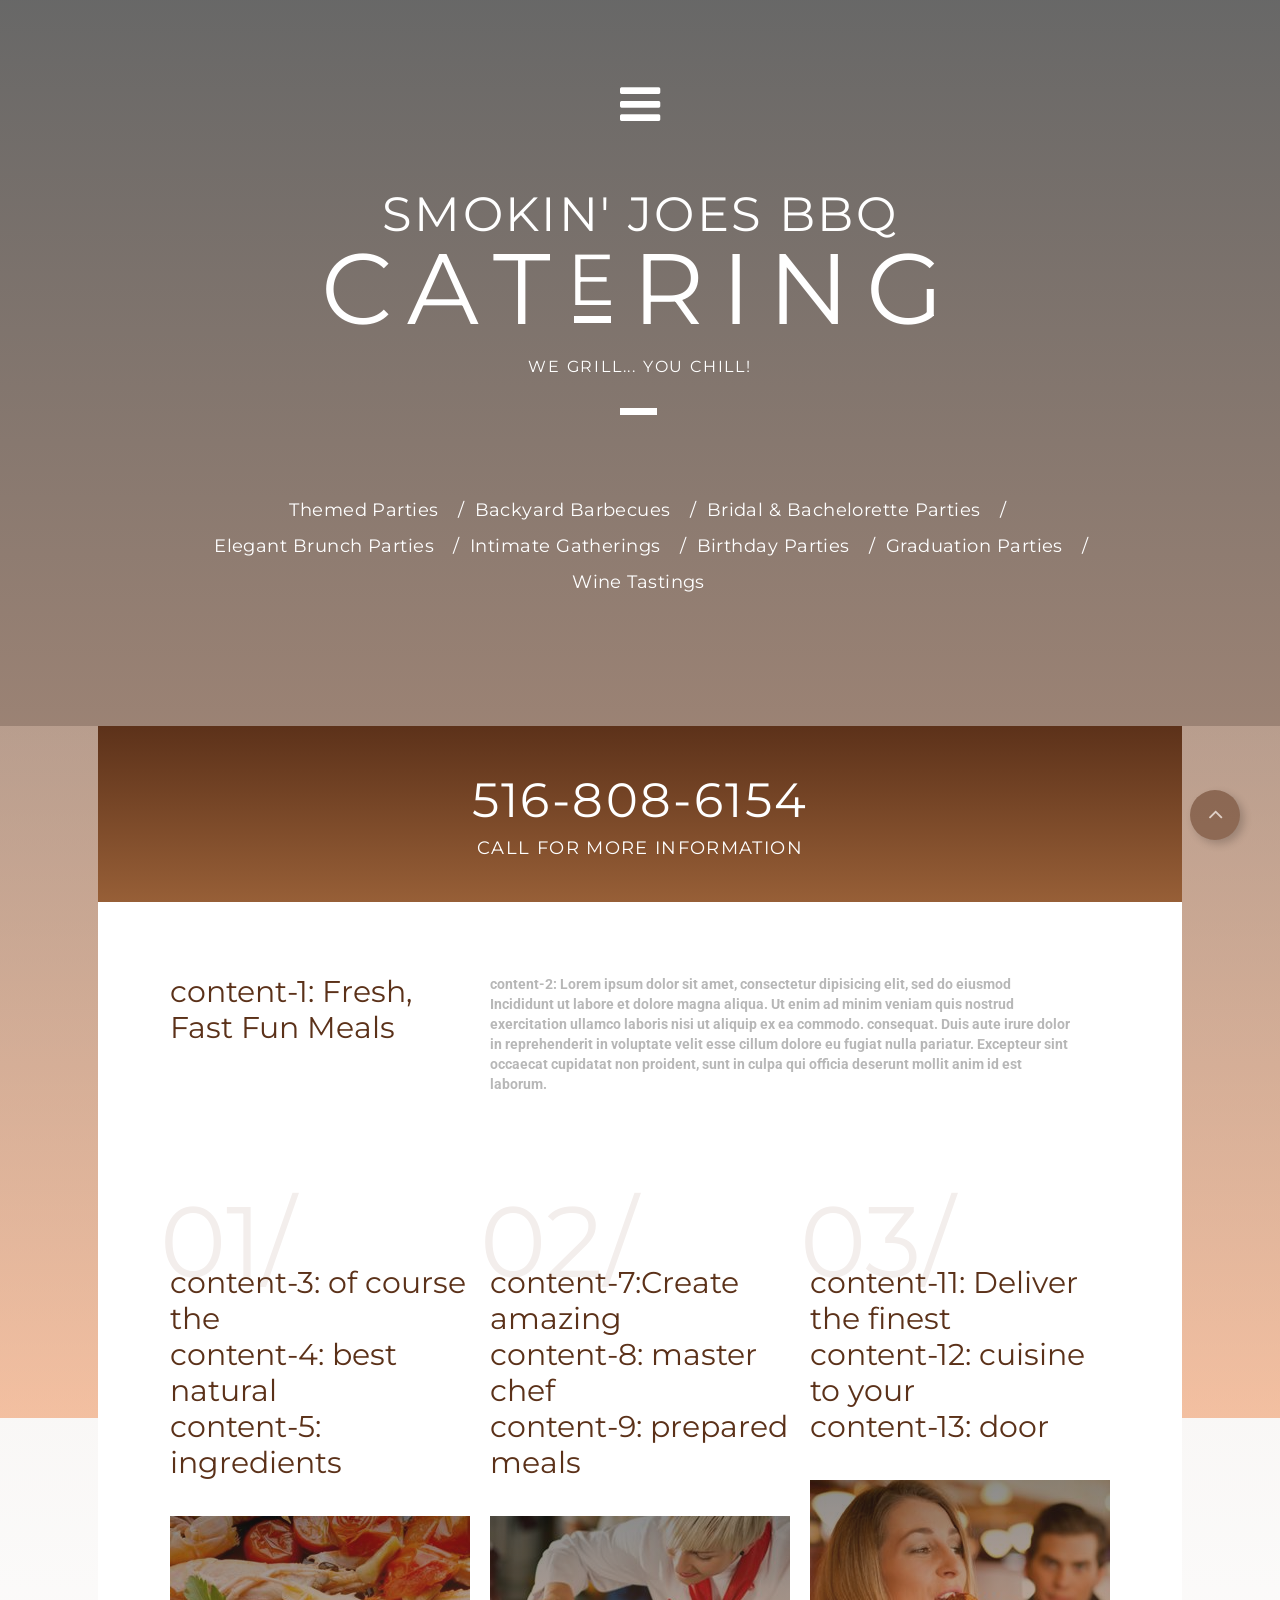
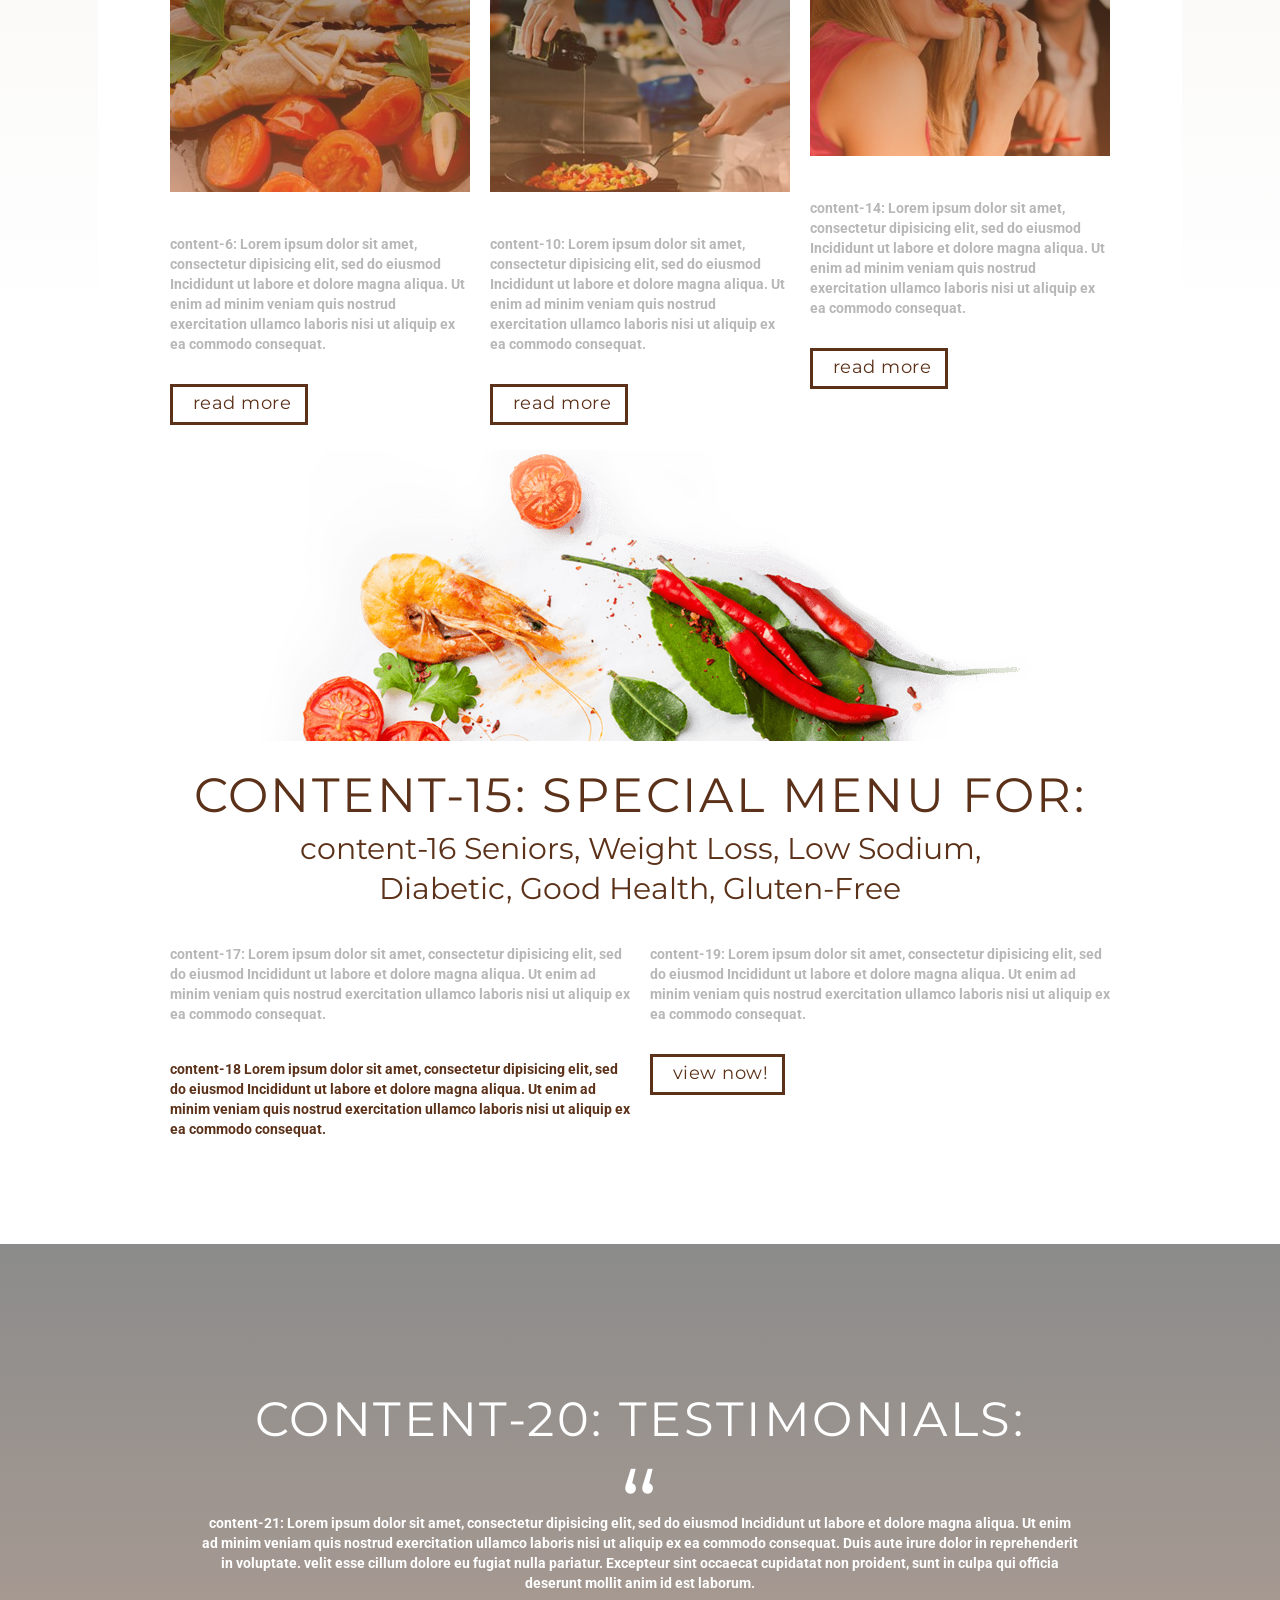
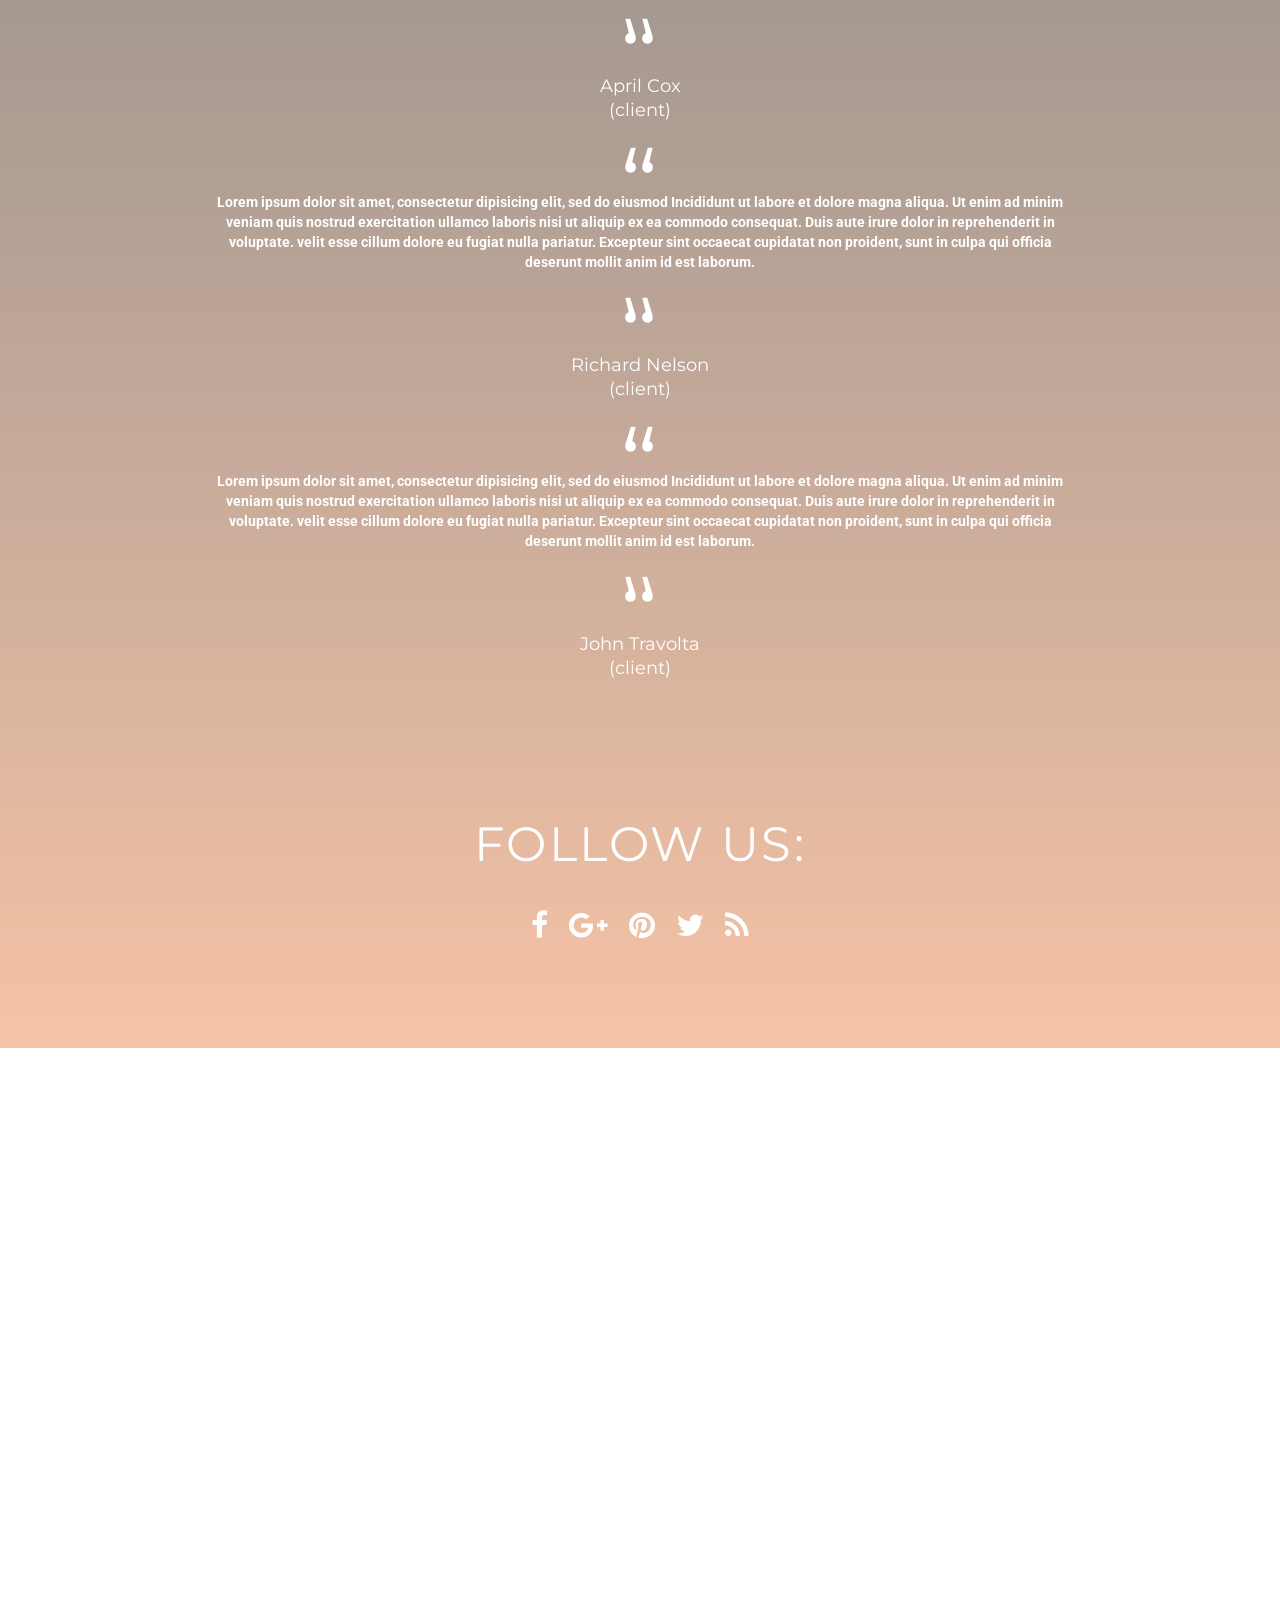
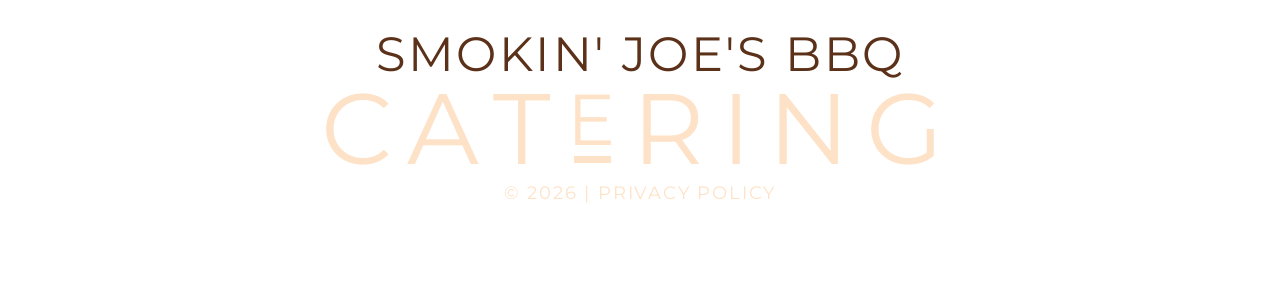
==== commit 13ec1153: "Changes carousel items" ====
--- a/index.html
+++ b/index.html
@@ -144,11 +144,11 @@
                 <div class="container">
                     <div class="row">
                         <div class="col-sm-4">
-                            <h3>Fresh, Fast
+                            <h3>content-1: Fresh, Fast
                                 Fun Meals </h3>
                         </div>
                         <div class="col-sm-8">
-                            <p class="indent">Lorem ipsum dolor sit amet, consectetur dipisicing elit, sed do eiusmod
+                            <p class="indent">content-2: Lorem ipsum dolor sit amet, consectetur dipisicing elit, sed do eiusmod
                                               Incididunt ut labore
                                               et dolore magna aliqua. Ut enim ad minim veniam quis nostrud exercitation
                                               ullamco laboris
@@ -208,7 +208,7 @@
 
                                 <div class="gradient">
                                     <div class="img-caption">
-                                        <h3>Kid's Party<br>PP <span class="price">$00</span></h3>
+                                        <h3>Kid's Party<br>PC <span class="price">$19</span></h3>
                                         <a href="#" class="btn-primary">view now</a>
                                     </div>
                                 </div>
@@ -220,7 +220,7 @@
 
                                 <div class="gradient">
                                     <div class="img-caption">
-                                        <h3>Italian Party<br>PP <span class="price">$29</span></h3>
+                                        <h3>Italian Festa<br>PP <span class="price">$29</span></h3>
                                         <a href="#" class="btn-primary">view now</a>
                                     </div>
                                 </div>
@@ -233,6 +233,18 @@
                                 <div class="gradient">
                                     <div class="img-caption">
                                         <h3>Brunch Party<br>PP <span class="price">$29</span></h3>
+                                        <a href="#" class="btn-primary">view now</a>
+                                    </div>
+                                </div>
+                            </div>
+                        </div>
+                        <div class="item ">
+                            <div class="img-wr img-wr__md">
+                                <img src="images/page-1_img01.jpg" alt=""/>
+
+                                <div class="gradient">
+                                    <div class="img-caption">
+                                        <h3>Backyard Movie Night<br>PP <span class="price">$29</span></h3>
                                         <a href="#" class="btn-primary">view now</a>
                                     </div>
                                 </div>
@@ -245,16 +257,16 @@
                 <div class="container">
                     <ol class="index-list row">
                         <li class="col-sm-4 wow fadeIn" data-wow-delay="0.2s">
-                            <h3>Course the<br>
-                                best natural<br>
-                                ingredients </h3>
+                            <h3>content-3: of course the<br>
+                                content-4: best natural<br>
+                                content-5: ingredients </h3>
 
                             <div class="img-wr">
                                 <img src="images/page-1_img05.jpg" alt=""/>
 
                                 <div class="gradient"></div>
                             </div>
-                            <p>Lorem ipsum dolor sit amet, consectetur
+                            <p>content-6: Lorem ipsum dolor sit amet, consectetur
                                dipisicing elit, sed do eiusmod Incididunt ut labore et dolore magna aliqua. Ut enim ad
                                minim veniam quis nostrud exercitation
                                ullamco laboris nisi ut aliquip ex ea
@@ -262,9 +274,9 @@
                             <a href="#" class="btn">read more</a>
                         </li>
                         <li class="col-sm-4 wow fadeIn" data-wow-delay="0.4s">
-                            <h3>Create amazing<br>
-                                master chef<br>
-                                prepared meals
+                            <h3>content-7:Create amazing<br>
+                                content-8: master chef<br>
+                                content-9: prepared meals
                             </h3>
 
                             <div class="img-wr">
@@ -272,7 +284,7 @@
 
                                 <div class="gradient"></div>
                             </div>
-                            <p>Lorem ipsum dolor sit amet, consectetur
+                            <p>content-10: Lorem ipsum dolor sit amet, consectetur
                                dipisicing elit, sed do eiusmod Incididunt ut labore et dolore magna aliqua. Ut enim ad
                                minim veniam quis nostrud exercitation
                                ullamco laboris nisi ut aliquip ex ea
@@ -280,9 +292,9 @@
                             <a href="#" class="btn">read more</a>
                         </li>
                         <li class="col-sm-4 wow fadeIn" data-wow-delay="0.6s">
-                            <h3>Deliver the finest<br>
-                                cuisine to your<br>
-                                door
+                            <h3>content-11: Deliver the finest<br>
+                                content-12: cuisine to your<br>
+                                content-13: door
                             </h3>
 
                             <div class="img-wr">
@@ -290,7 +302,7 @@
 
                                 <div class="gradient"></div>
                             </div>
-                            <p>Lorem ipsum dolor sit amet, consectetur
+                            <p>content-14: Lorem ipsum dolor sit amet, consectetur
                                dipisicing elit, sed do eiusmod Incididunt ut labore et dolore magna aliqua. Ut enim ad
                                minim veniam quis nostrud exercitation
                                ullamco laboris nisi ut aliquip ex ea
@@ -305,25 +317,25 @@
                     <div class="center wow fadeInUp">
                         <img src="images/page-1_img08.png" alt=""/>
 
-                        <h2>Special menu for:</h2>
-
-                        <h3 class="indent-1"><span>Seniors, Weight Loss, Low Sodium, Diabetic,
+                        <h2>content-15: Special menu for:</h2>
+
+                        <h3 class="indent-1"><span>content-16 Seniors, Weight Loss, Low Sodium, Diabetic,
 Good Health, Gluten-Free</span></h3>
                     </div>
                     <div class="row row__off">
                         <div class="col-sm-6 wow fadeInLeft" data-wow-delay="0.2s">
-                            <p>Lorem ipsum dolor sit amet, consectetur dipisicing elit, sed do eiusmod Incididunt ut
+                            <p>content-17: Lorem ipsum dolor sit amet, consectetur dipisicing elit, sed do eiusmod Incididunt ut
                                labore et dolore magna aliqua. Ut enim ad minim veniam quis nostrud exercitation ullamco
                                laboris nisi ut aliquip ex ea
                                commodo consequat.</p>
 
-                            <p class="primary">Lorem ipsum dolor sit amet, consectetur dipisicing elit, sed do eiusmod
+                            <p class="primary">content-18 Lorem ipsum dolor sit amet, consectetur dipisicing elit, sed do eiusmod
                                                Incididunt ut labore et dolore magna aliqua. Ut enim ad minim veniam quis
                                                nostrud exercitation ullamco laboris nisi ut aliquip ex ea
                                                commodo consequat. </p>
                         </div>
                         <div class="col-sm-6 wow fadeInLeft" data-wow-delay="0.4s">
-                            <p>Lorem ipsum dolor sit amet, consectetur dipisicing elit, sed do eiusmod Incididunt ut
+                            <p>content-19: Lorem ipsum dolor sit amet, consectetur dipisicing elit, sed do eiusmod Incididunt ut
                                labore et dolore magna aliqua. Ut enim ad minim veniam quis nostrud exercitation ullamco
                                laboris nisi ut aliquip ex ea
                                commodo consequat. </p>
@@ -337,13 +349,13 @@
         <section class="vide" data-vide-bg="video/video-bg">
             <div class="gradient well-4 vide_cnt">
                 <div class="container center">
-                    <h2>testimonials:</h2>
+                    <h2>content-20: testimonials:</h2>
 
                     <div class="owl-carousel-1">
                         <div class="item">
                             <blockquote class="off">
 
-                                <q> <span>“</span>Lorem ipsum dolor sit amet, consectetur dipisicing elit, sed do
+                                <q> <span>“</span>content-21: Lorem ipsum dolor sit amet, consectetur dipisicing elit, sed do
                                                   eiusmod Incididunt ut
                                                   labore et dolore magna aliqua. Ut enim ad minim
                                                   veniam quis nostrud exercitation ullamco laboris nisi ut aliquip ex ea
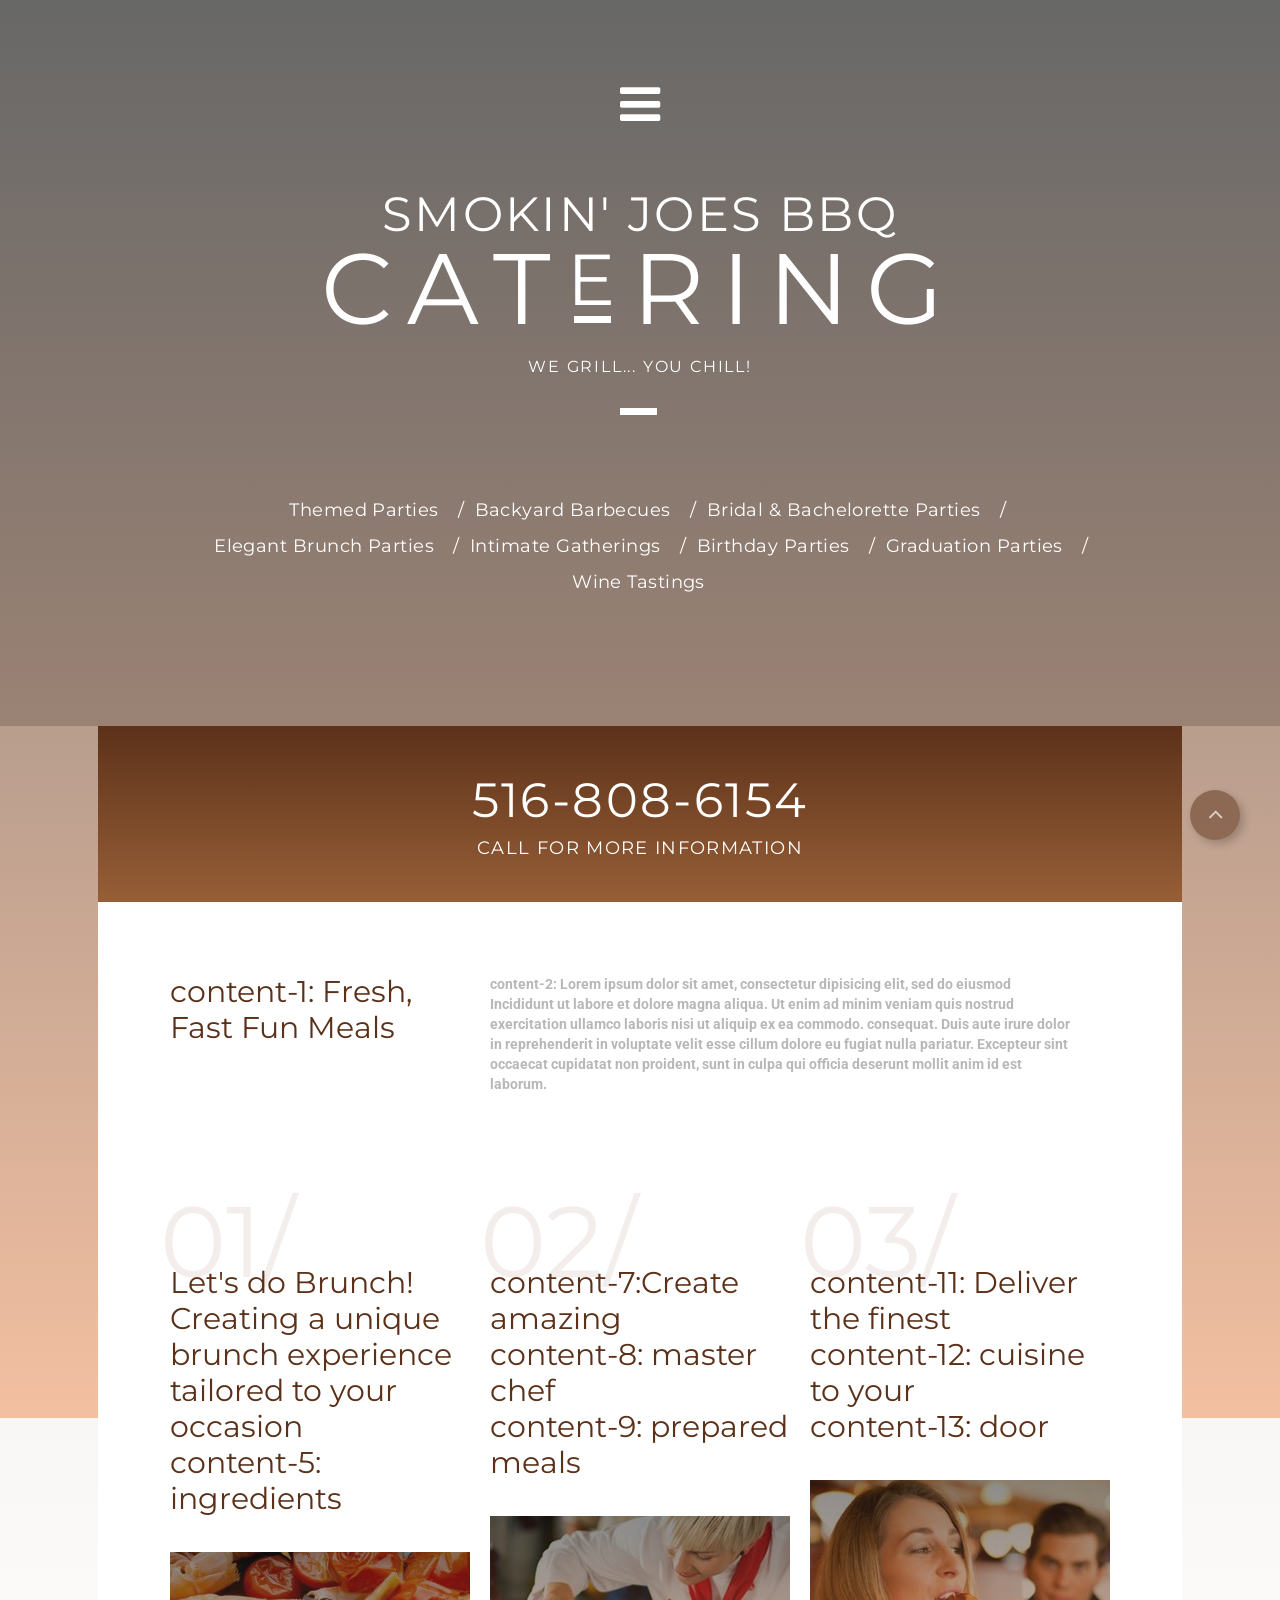
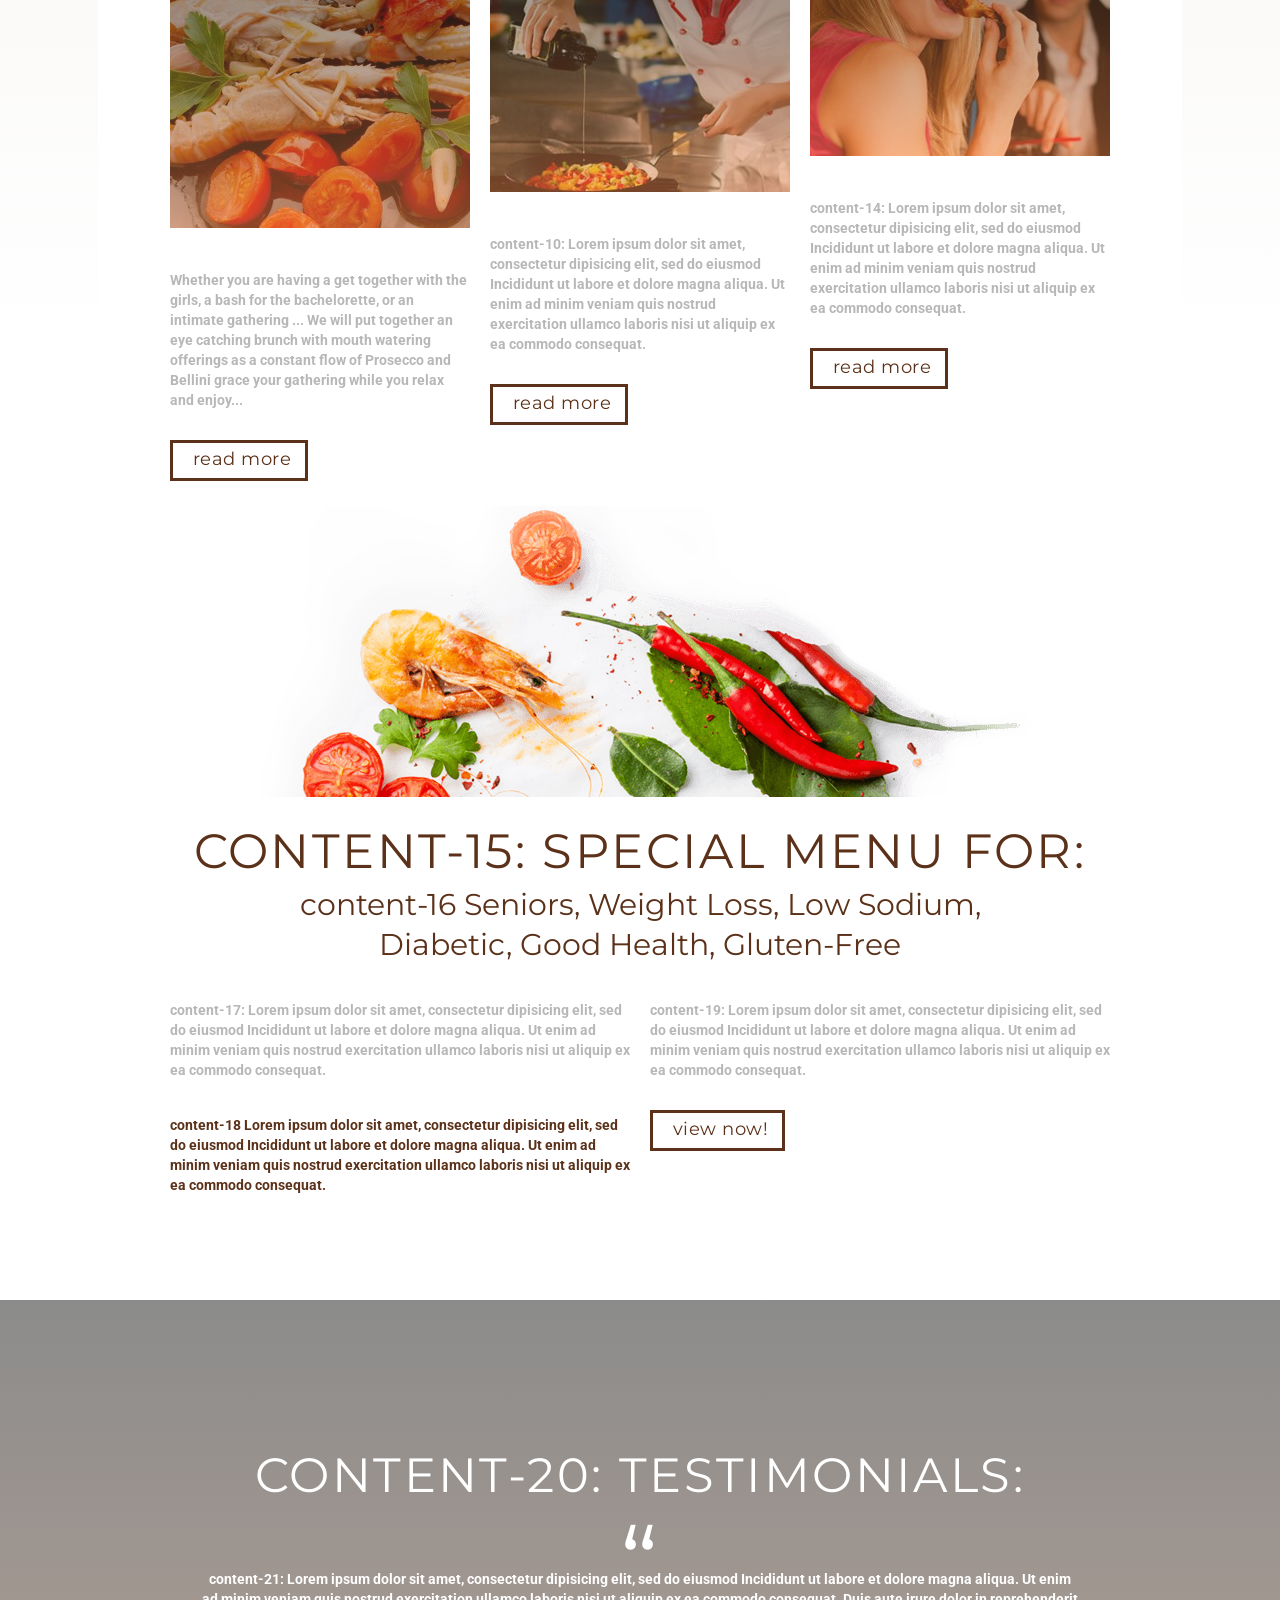
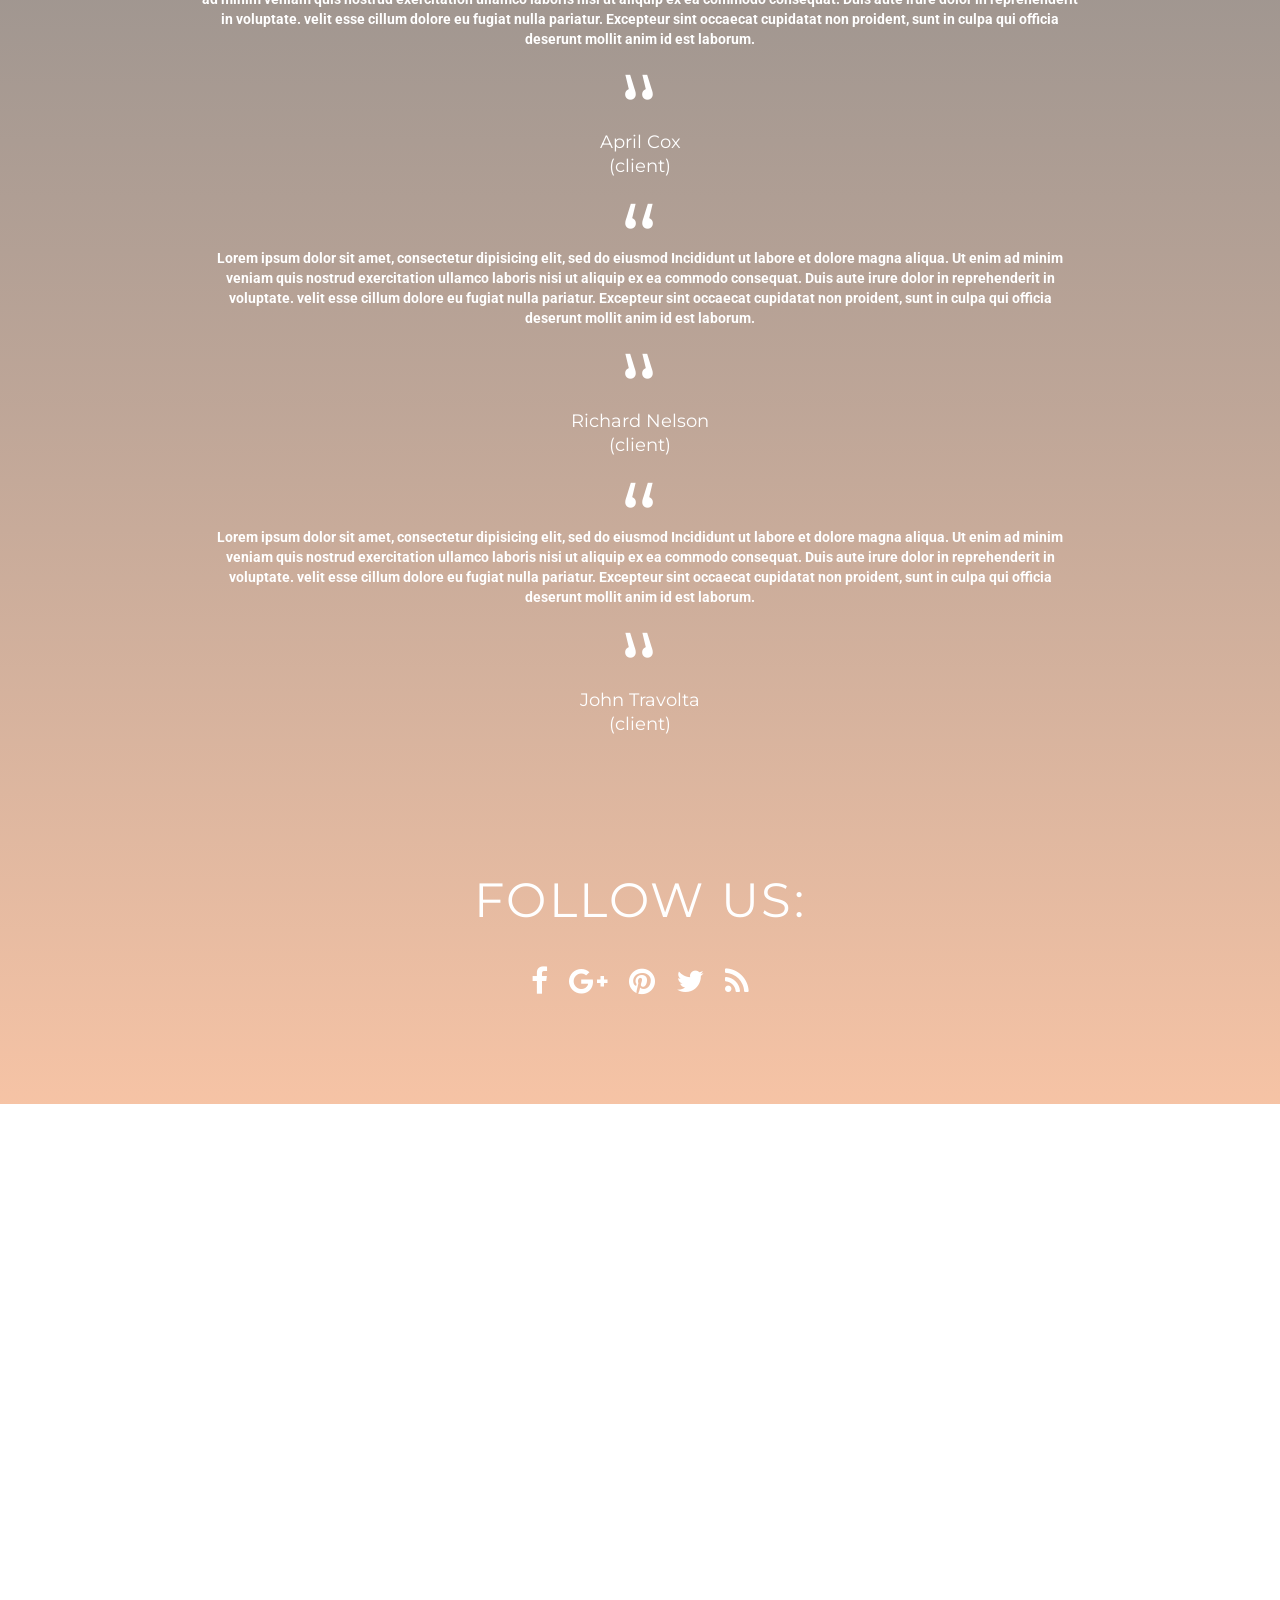
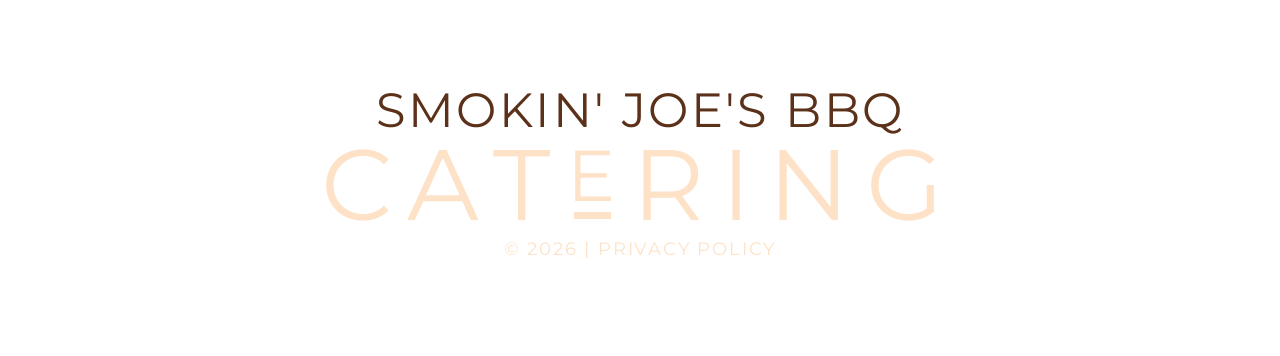
==== commit 2684ce05: "Adds content to index" ====
--- a/index.html
+++ b/index.html
@@ -257,8 +257,8 @@
                 <div class="container">
                     <ol class="index-list row">
                         <li class="col-sm-4 wow fadeIn" data-wow-delay="0.2s">
-                            <h3>content-3: of course the<br>
-                                content-4: best natural<br>
+                            <h3>Let's do Brunch!<br>
+                                Creating a unique brunch experience tailored to your occasion<br>
                                 content-5: ingredients </h3>
 
                             <div class="img-wr">
@@ -266,11 +266,7 @@
 
                                 <div class="gradient"></div>
                             </div>
-                            <p>content-6: Lorem ipsum dolor sit amet, consectetur
-                               dipisicing elit, sed do eiusmod Incididunt ut labore et dolore magna aliqua. Ut enim ad
-                               minim veniam quis nostrud exercitation
-                               ullamco laboris nisi ut aliquip ex ea
-                               commodo consequat. </p>
+                            <p>Whether you are having a get together with the girls, a bash for the bachelorette, or an intimate gathering ... We will put together an eye catching brunch with mouth watering offerings as a constant flow of Prosecco and Bellini grace your gathering while you relax and enjoy... </p>
                             <a href="#" class="btn">read more</a>
                         </li>
                         <li class="col-sm-4 wow fadeIn" data-wow-delay="0.4s">
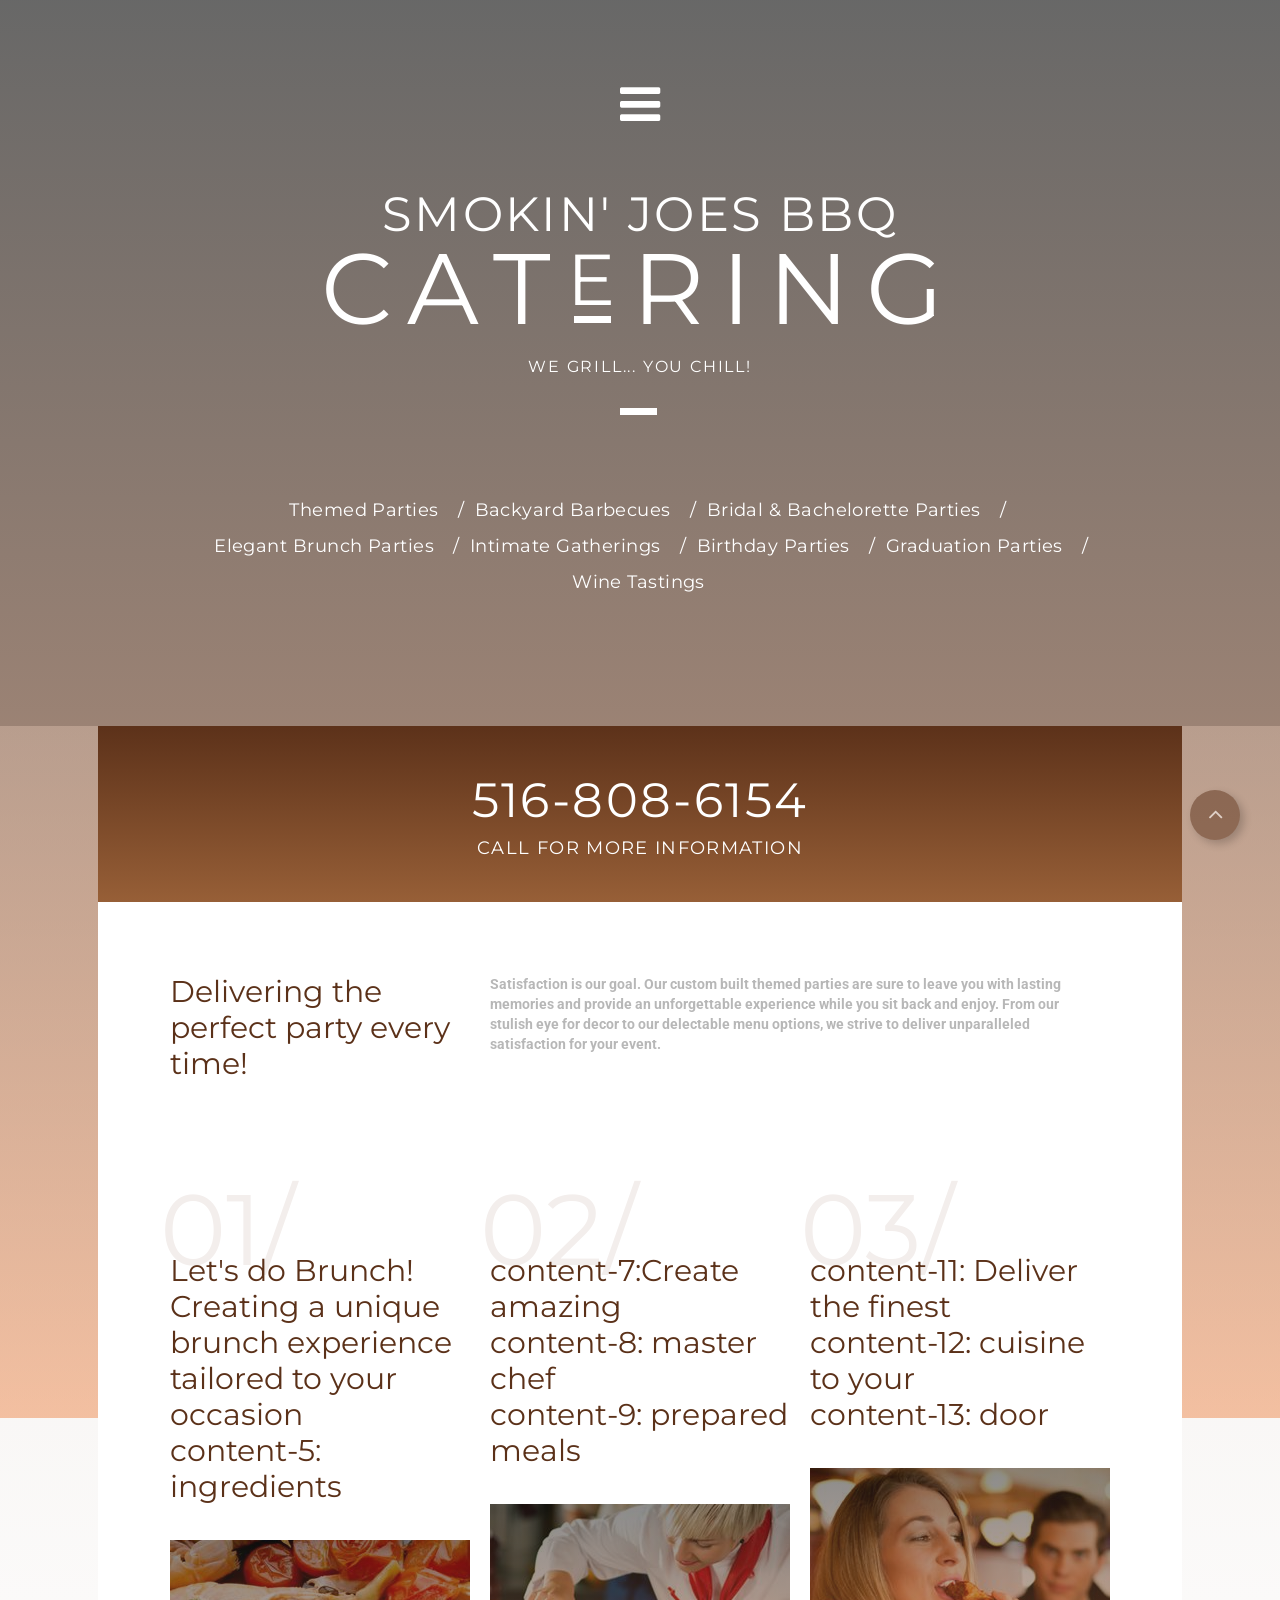
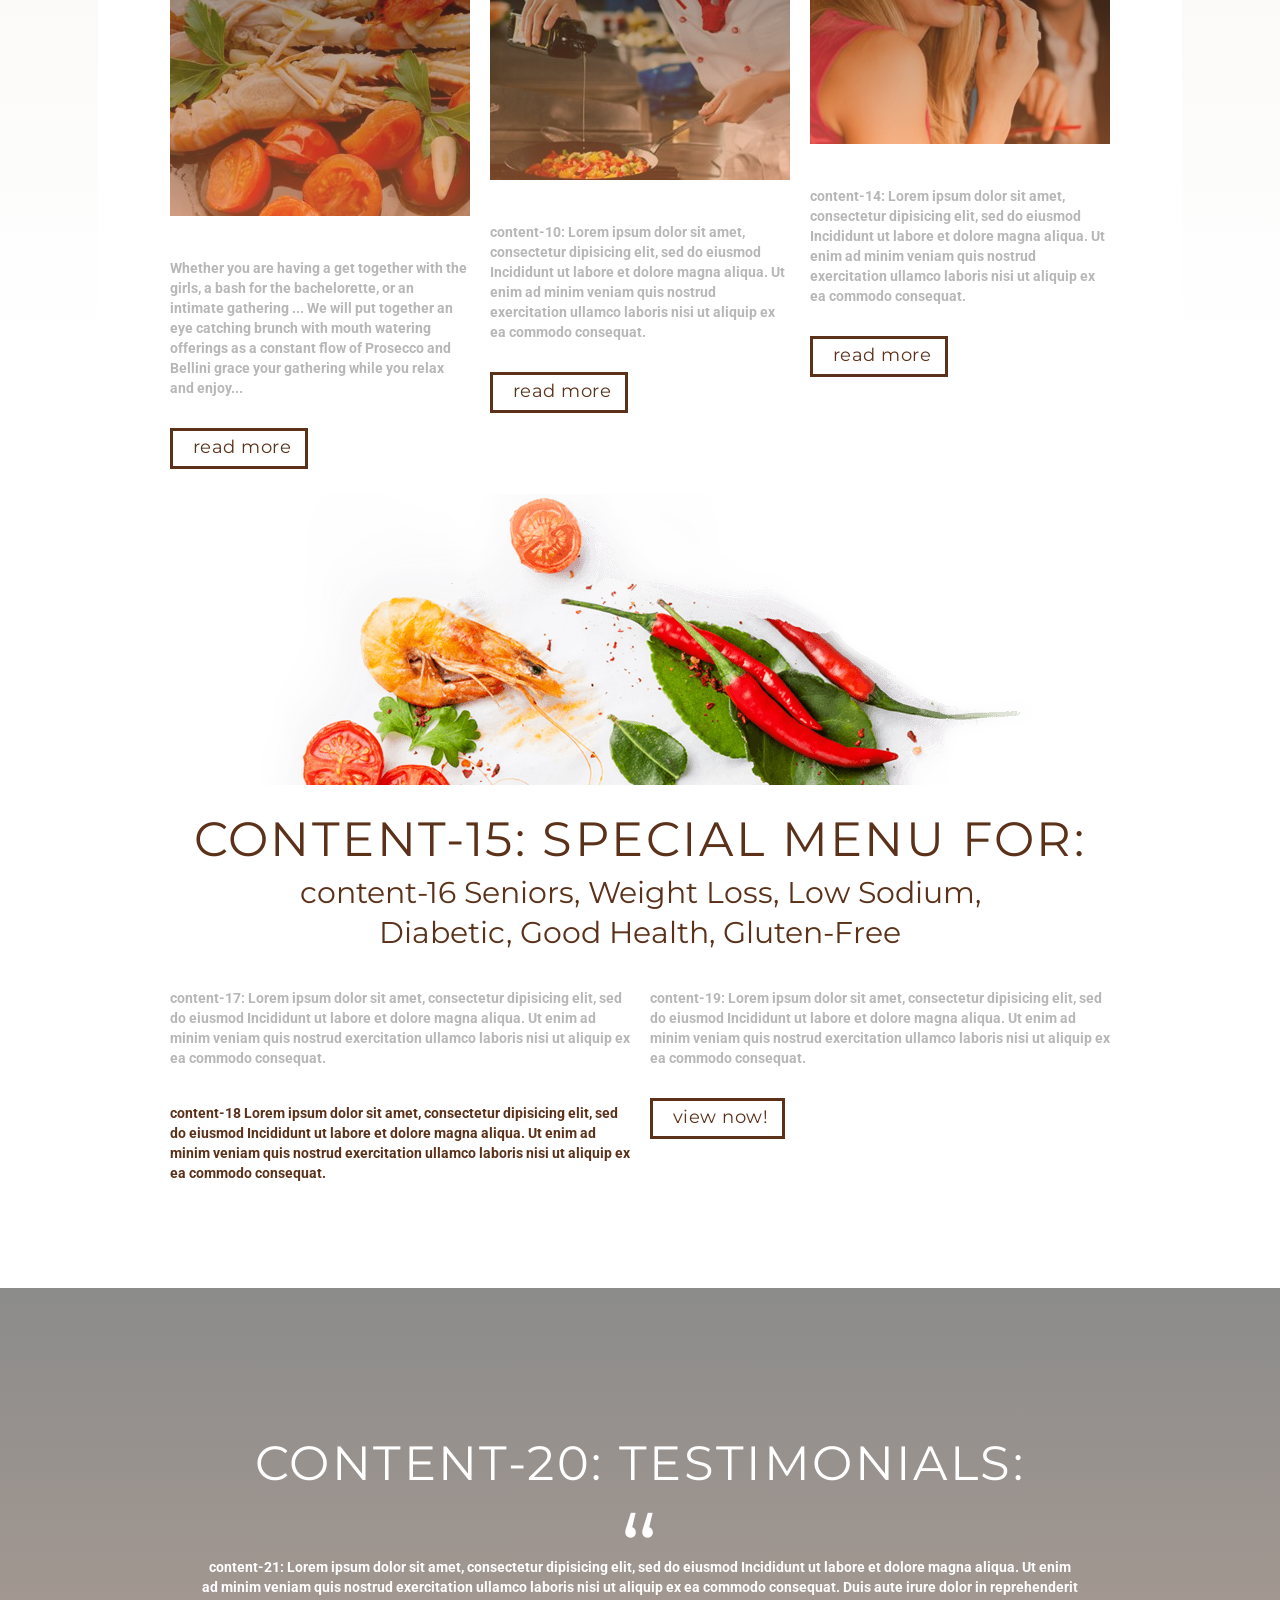
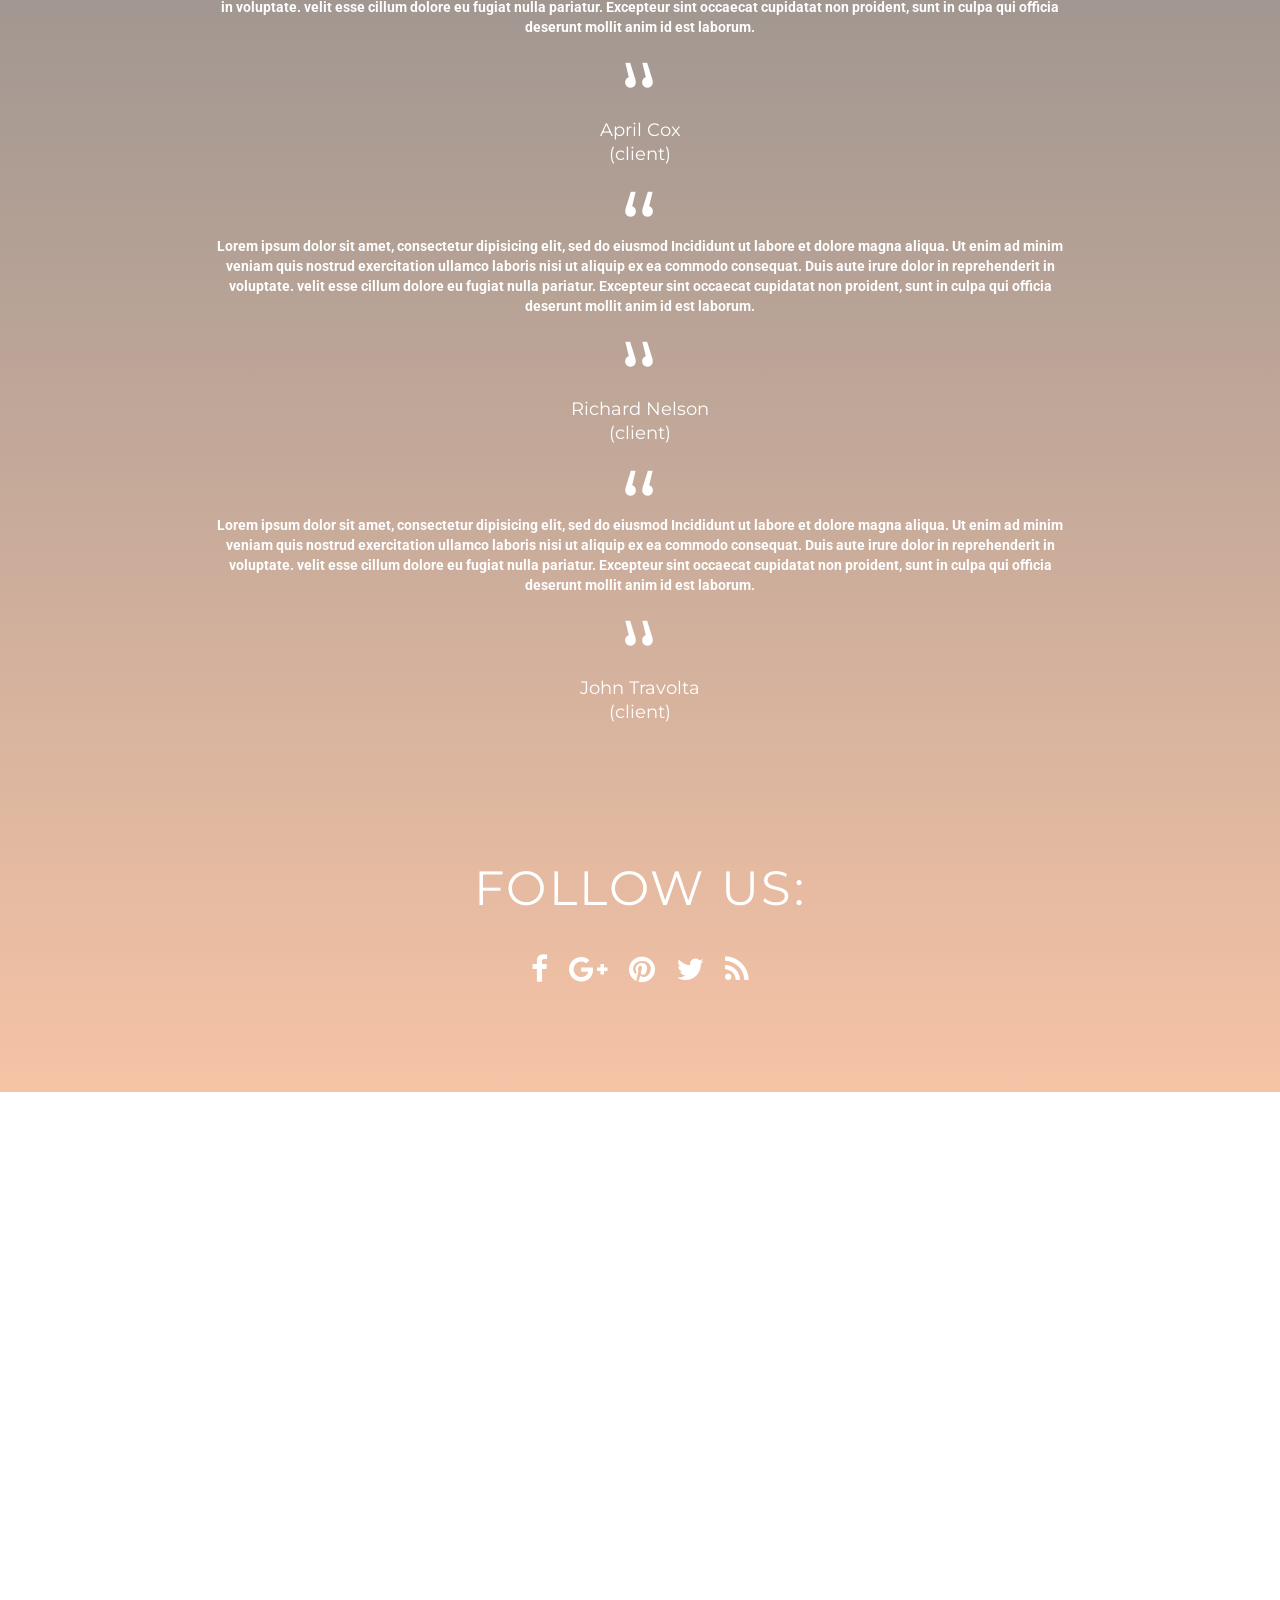
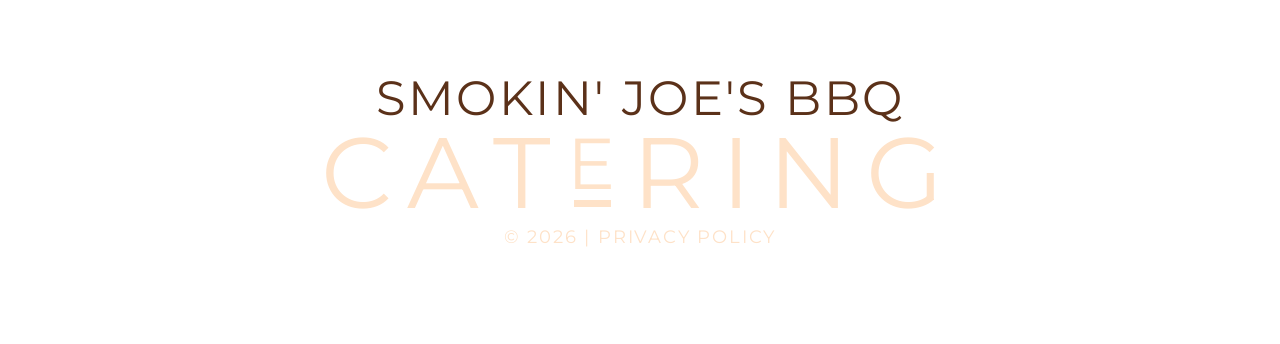
==== commit 965869cd: "Adds content to index" ====
--- a/index.html
+++ b/index.html
@@ -144,20 +144,10 @@
                 <div class="container">
                     <div class="row">
                         <div class="col-sm-4">
-                            <h3>content-1: Fresh, Fast
-                                Fun Meals </h3>
+                            <h3>Delivering the perfect party every time! </h3>
                         </div>
                         <div class="col-sm-8">
-                            <p class="indent">content-2: Lorem ipsum dolor sit amet, consectetur dipisicing elit, sed do eiusmod
-                                              Incididunt ut labore
-                                              et dolore magna aliqua. Ut enim ad minim veniam quis nostrud exercitation
-                                              ullamco laboris
-                                              nisi ut aliquip ex ea commodo. consequat. Duis aute irure dolor in
-                                              reprehenderit in voluptate
-                                              velit esse cillum dolore eu fugiat nulla pariatur. Excepteur sint occaecat
-                                              cupidatat non
-                                              proident, sunt in culpa qui officia deserunt mollit anim id est
-                                              laborum.</p>
+                            <p class="indent">Satisfaction is our goal. Our custom built themed parties are sure to leave you with lasting memories and provide an unforgettable experience while you sit back and enjoy. From our stulish eye for decor to our delectable menu options, we strive to deliver unparalleled satisfaction for your event.</p>
                         </div>
                     </div>
                 </div>
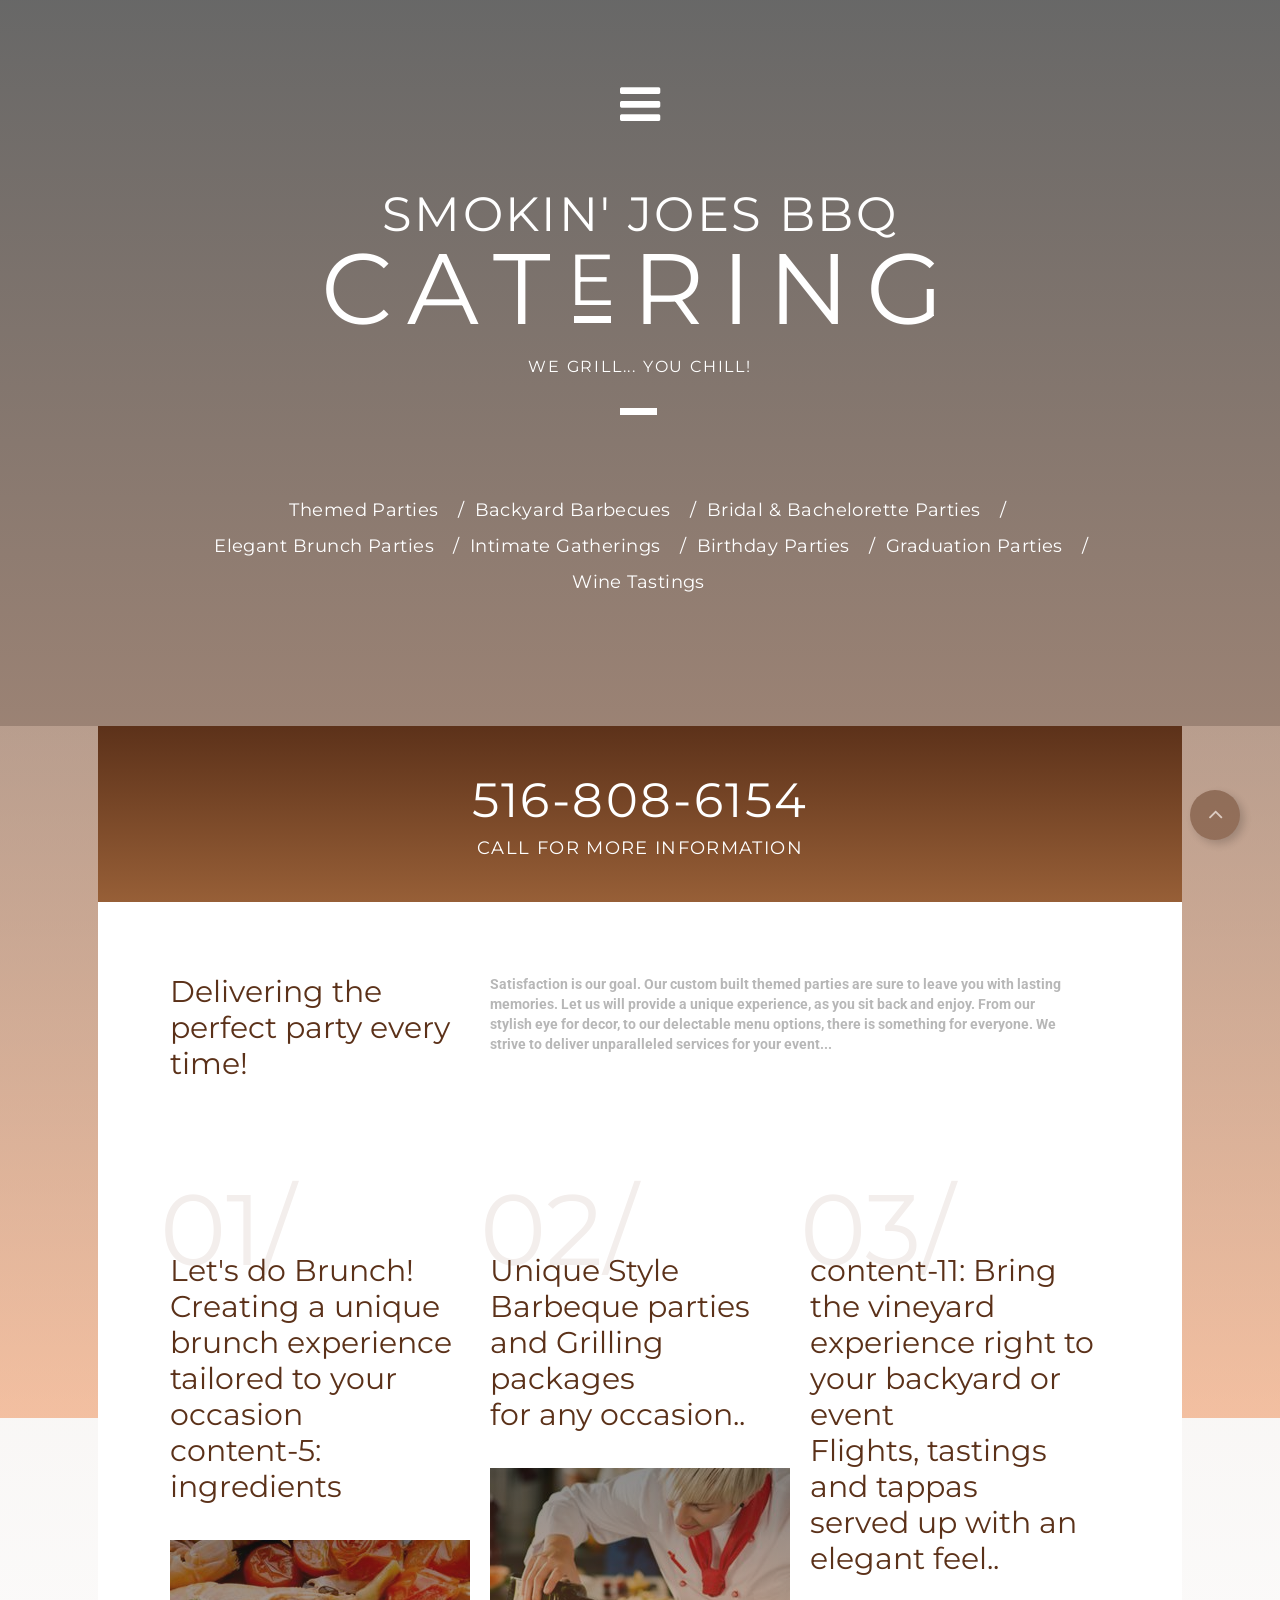
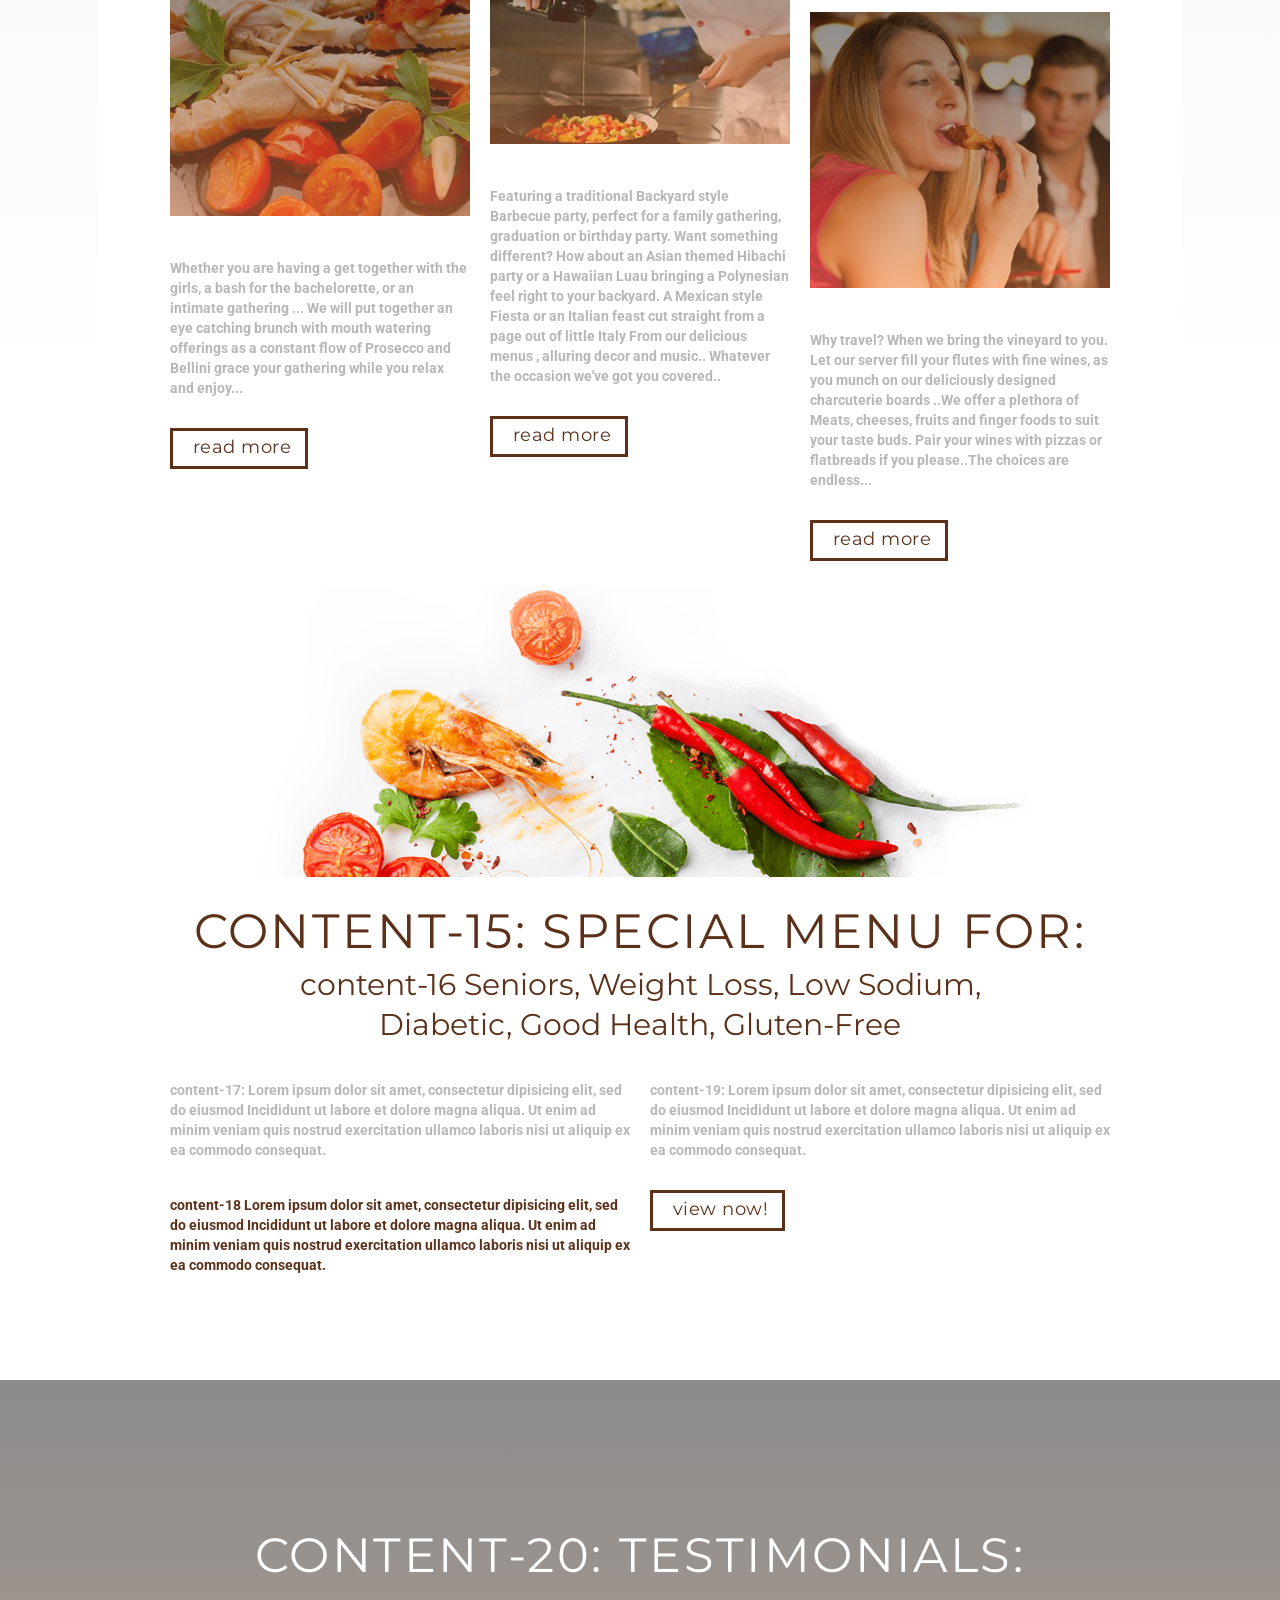
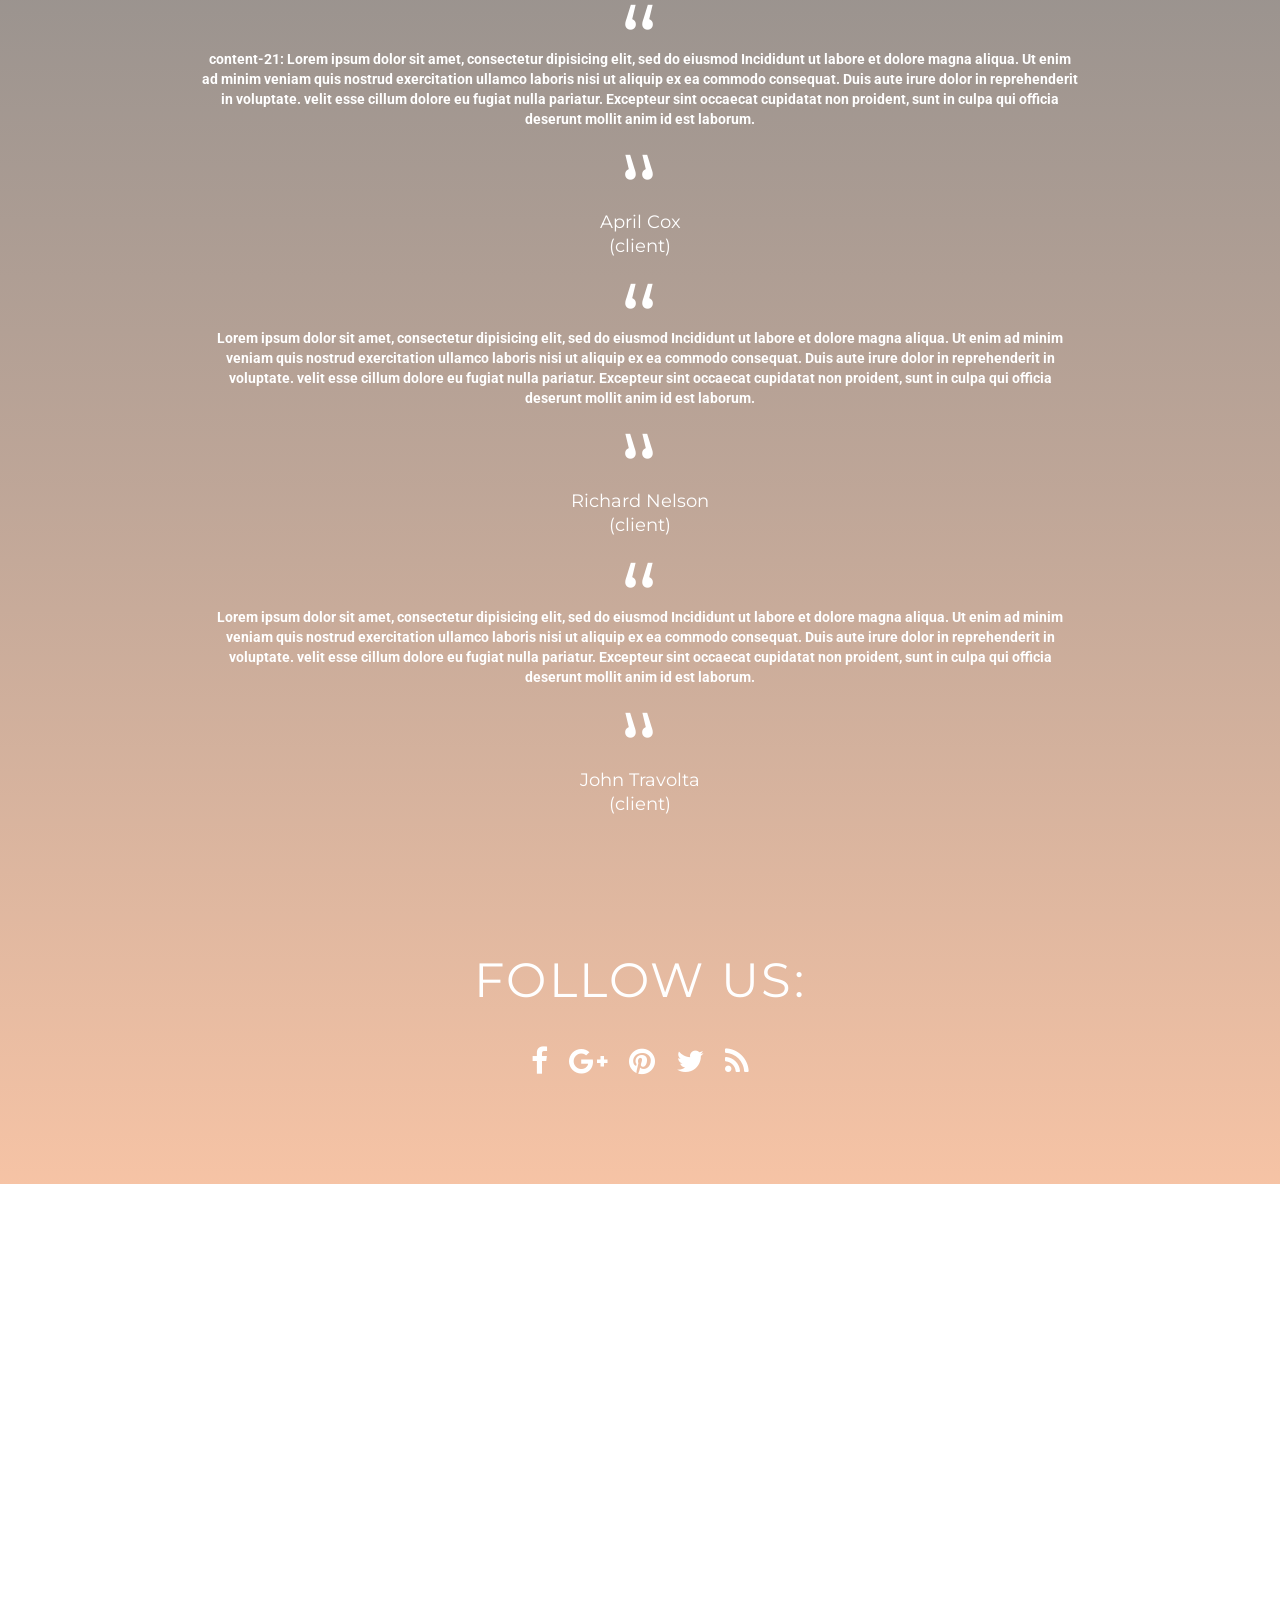
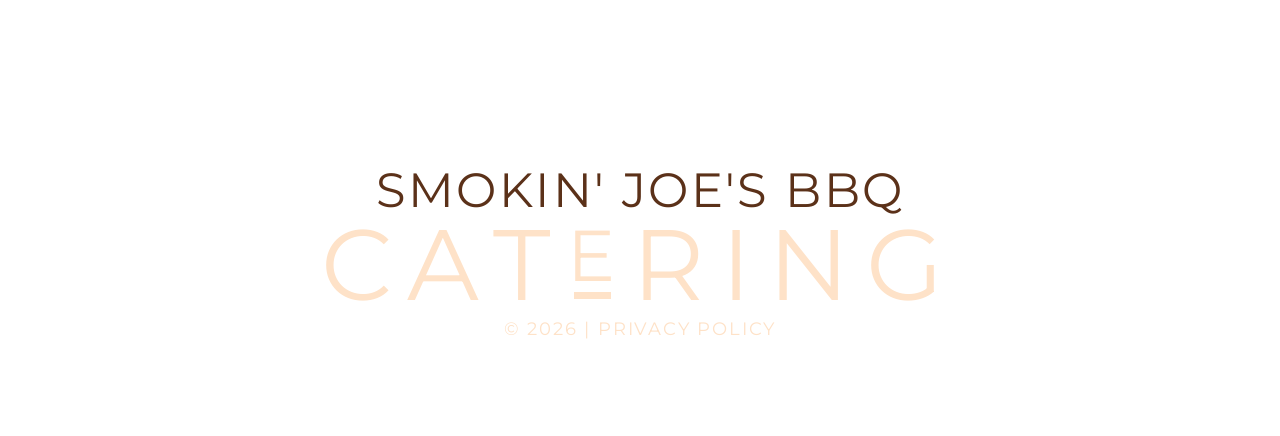
==== commit 6ebd06e9: "contect added 2-11" ====
--- a/index.html
+++ b/index.html
@@ -147,8 +147,7 @@
                             <h3>Delivering the perfect party every time! </h3>
                         </div>
                         <div class="col-sm-8">
-                            <p class="indent">Satisfaction is our goal. Our custom built themed parties are sure to leave you with lasting memories and provide an unforgettable experience while you sit back and enjoy. From our stulish eye for decor to our delectable menu options, we strive to deliver unparalleled satisfaction for your event.</p>
-                        </div>
+                            <p class="indent">Satisfaction is our goal. Our custom built themed parties are sure to leave you with lasting memories. Let us will provide a unique experience, as you sit back and enjoy. From our stylish eye for decor, to our delectable menu options, there is something for everyone. We strive to deliver unparalleled services for your event... </div>
                     </div>
                 </div>
             </section>
@@ -234,7 +233,7 @@
 
                                 <div class="gradient">
                                     <div class="img-caption">
-                                        <h3>Backyard Movie Night<br>PP <span class="price">$29</span></h3>
+                                        <h3>Luau party<br>PP <span class="price">$29</span></h3>
                                         <a href="#" class="btn-primary">view now</a>
                                     </div>
                                 </div>
@@ -260,9 +259,9 @@
                             <a href="#" class="btn">read more</a>
                         </li>
                         <li class="col-sm-4 wow fadeIn" data-wow-delay="0.4s">
-                            <h3>content-7:Create amazing<br>
-                                content-8: master chef<br>
-                                content-9: prepared meals
+                            <h3>Unique Style  <br>
+                                Barbeque parties and Grilling packages<br>
+                                for any occasion..
                             </h3>
 
                             <div class="img-wr">
@@ -270,17 +269,14 @@
 
                                 <div class="gradient"></div>
                             </div>
-                            <p>content-10: Lorem ipsum dolor sit amet, consectetur
-                               dipisicing elit, sed do eiusmod Incididunt ut labore et dolore magna aliqua. Ut enim ad
-                               minim veniam quis nostrud exercitation
-                               ullamco laboris nisi ut aliquip ex ea
-                               commodo consequat. </p>
+                            <p>Featuring a traditional Backyard style Barbecue party, perfect for a family gathering, graduation or birthday party. Want something different? How about an Asian themed Hibachi party or a Hawaiian Luau bringing a Polynesian feel right to your backyard. A  Mexican style Fiesta or an  Italian feast cut straight from a page out of little Italy From our delicious menus , alluring decor and music.. Whatever the occasion we've got you covered..
+                            </p>
                             <a href="#" class="btn">read more</a>
                         </li>
                         <li class="col-sm-4 wow fadeIn" data-wow-delay="0.6s">
-                            <h3>content-11: Deliver the finest<br>
-                                content-12: cuisine to your<br>
-                                content-13: door
+                            <h3>content-11: Bring the vineyard experience right to your backyard or event<br>
+                                Flights, tastings and tappas<br>
+                                served up with an elegant feel..
                             </h3>
 
                             <div class="img-wr">
@@ -288,11 +284,9 @@
 
                                 <div class="gradient"></div>
                             </div>
-                            <p>content-14: Lorem ipsum dolor sit amet, consectetur
-                               dipisicing elit, sed do eiusmod Incididunt ut labore et dolore magna aliqua. Ut enim ad
-                               minim veniam quis nostrud exercitation
-                               ullamco laboris nisi ut aliquip ex ea
-                               commodo consequat. </p>
+                            <p>Why travel? When we bring the vineyard to you.
+                                Let our server fill your flutes with fine wines, as you munch on our deliciously designed  charcuterie boards ..We offer a plethora of Meats, cheeses, fruits and finger foods to suit your taste buds.
+                                Pair your wines with pizzas or flatbreads if you please..The choices are endless...</p>
                             <a href="#" class="btn">read more</a>
                         </li>
                     </ol>
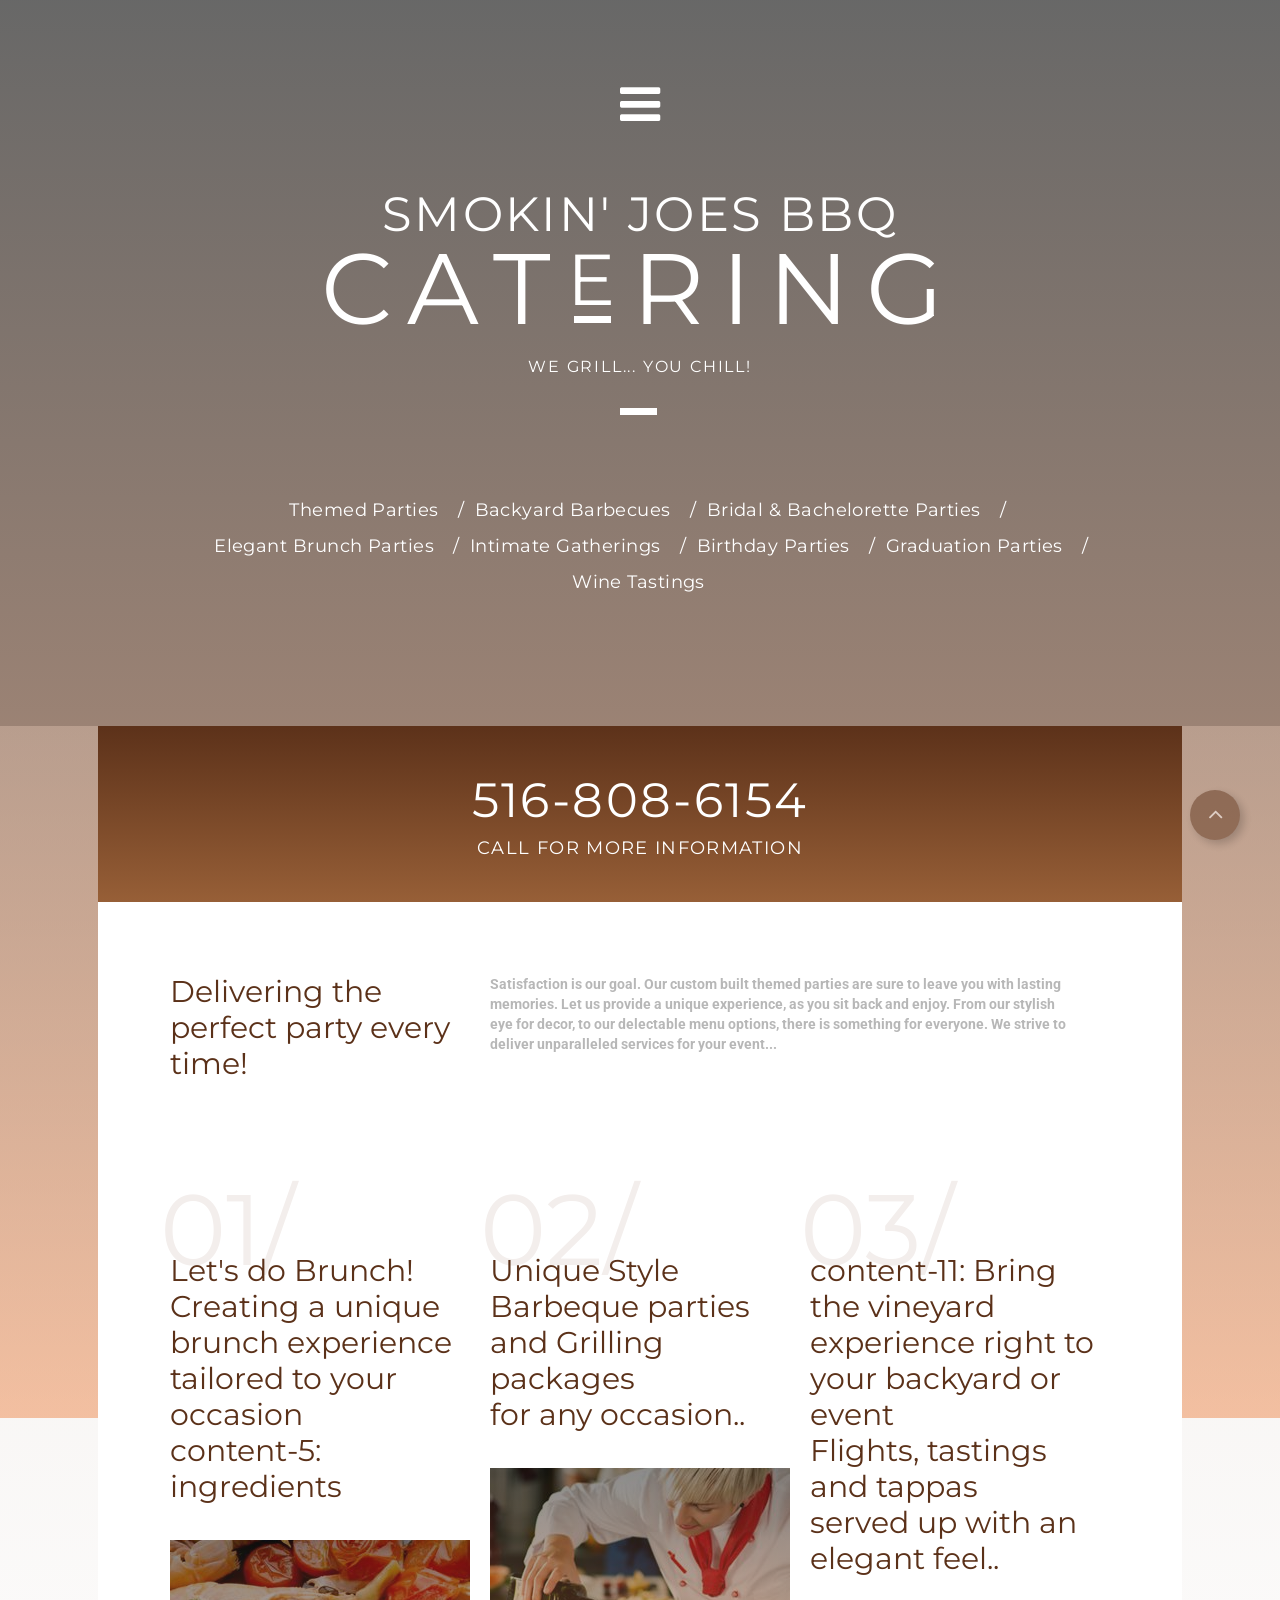
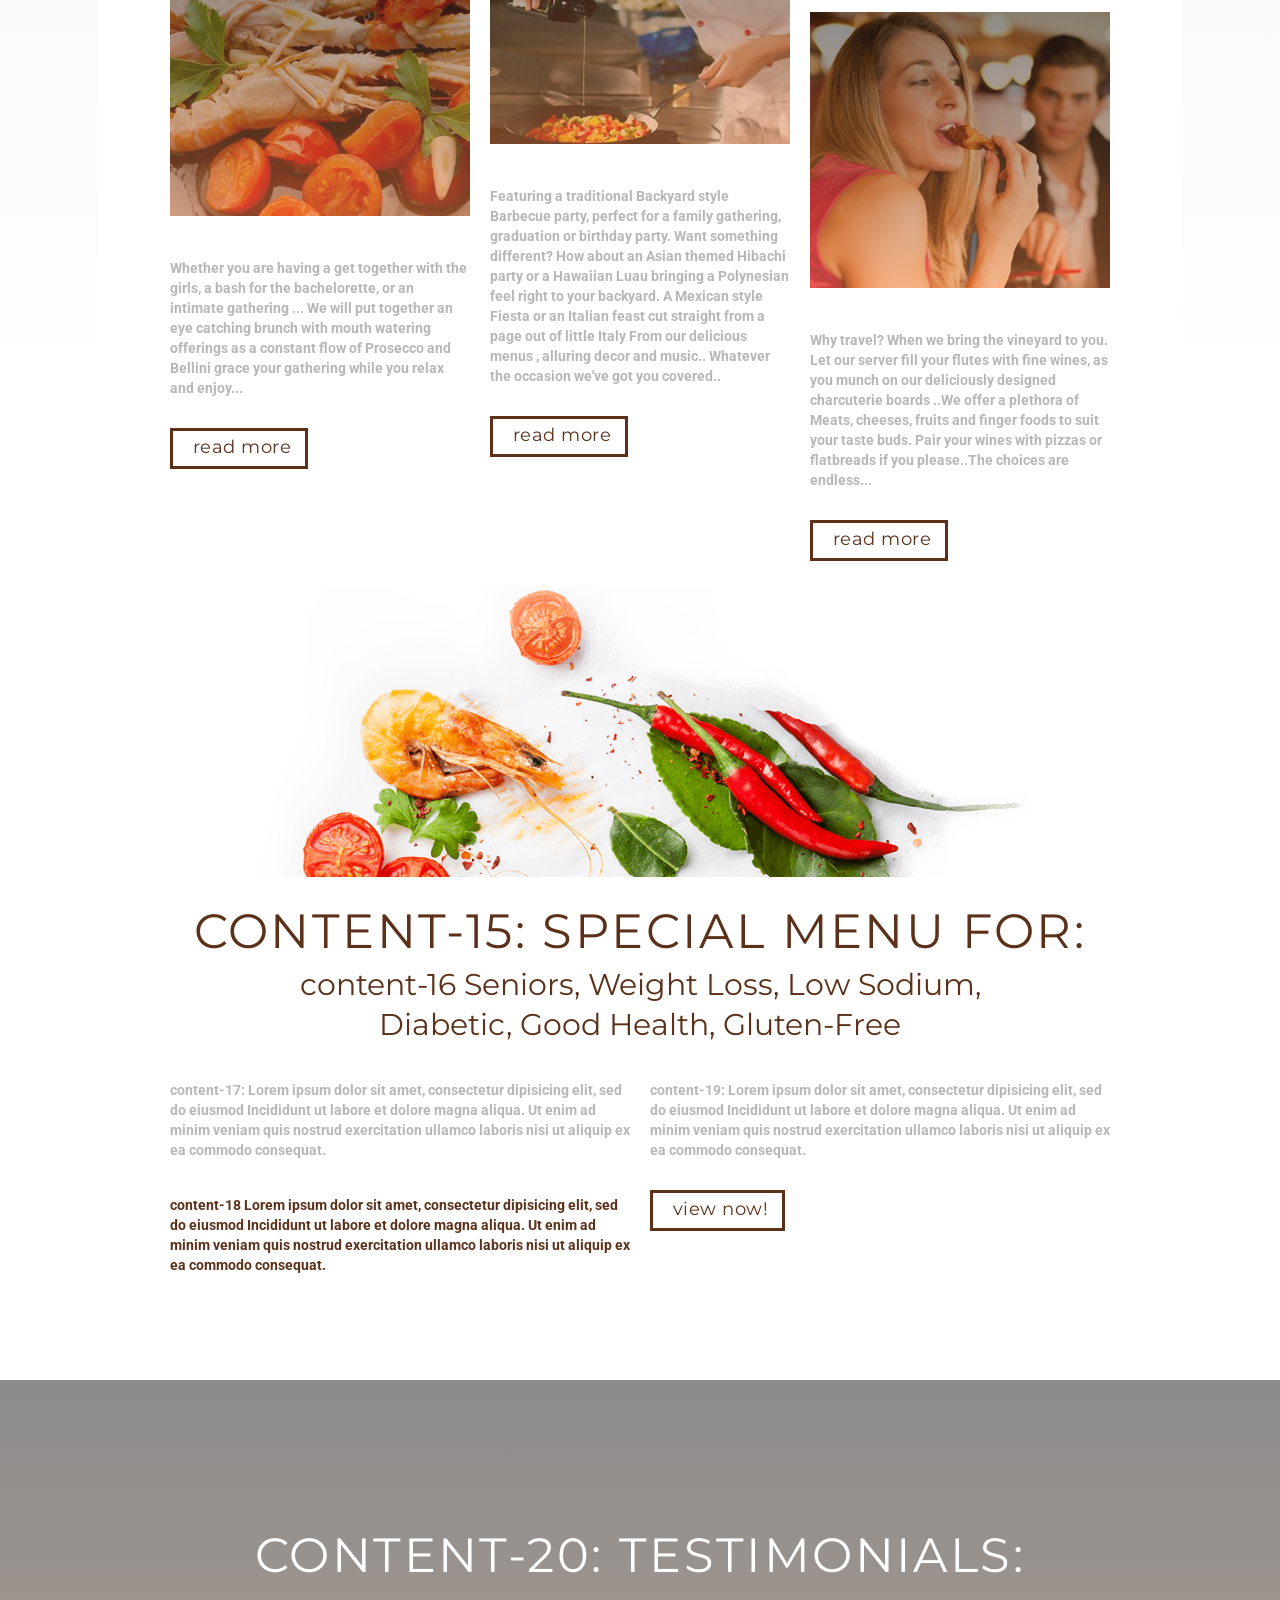
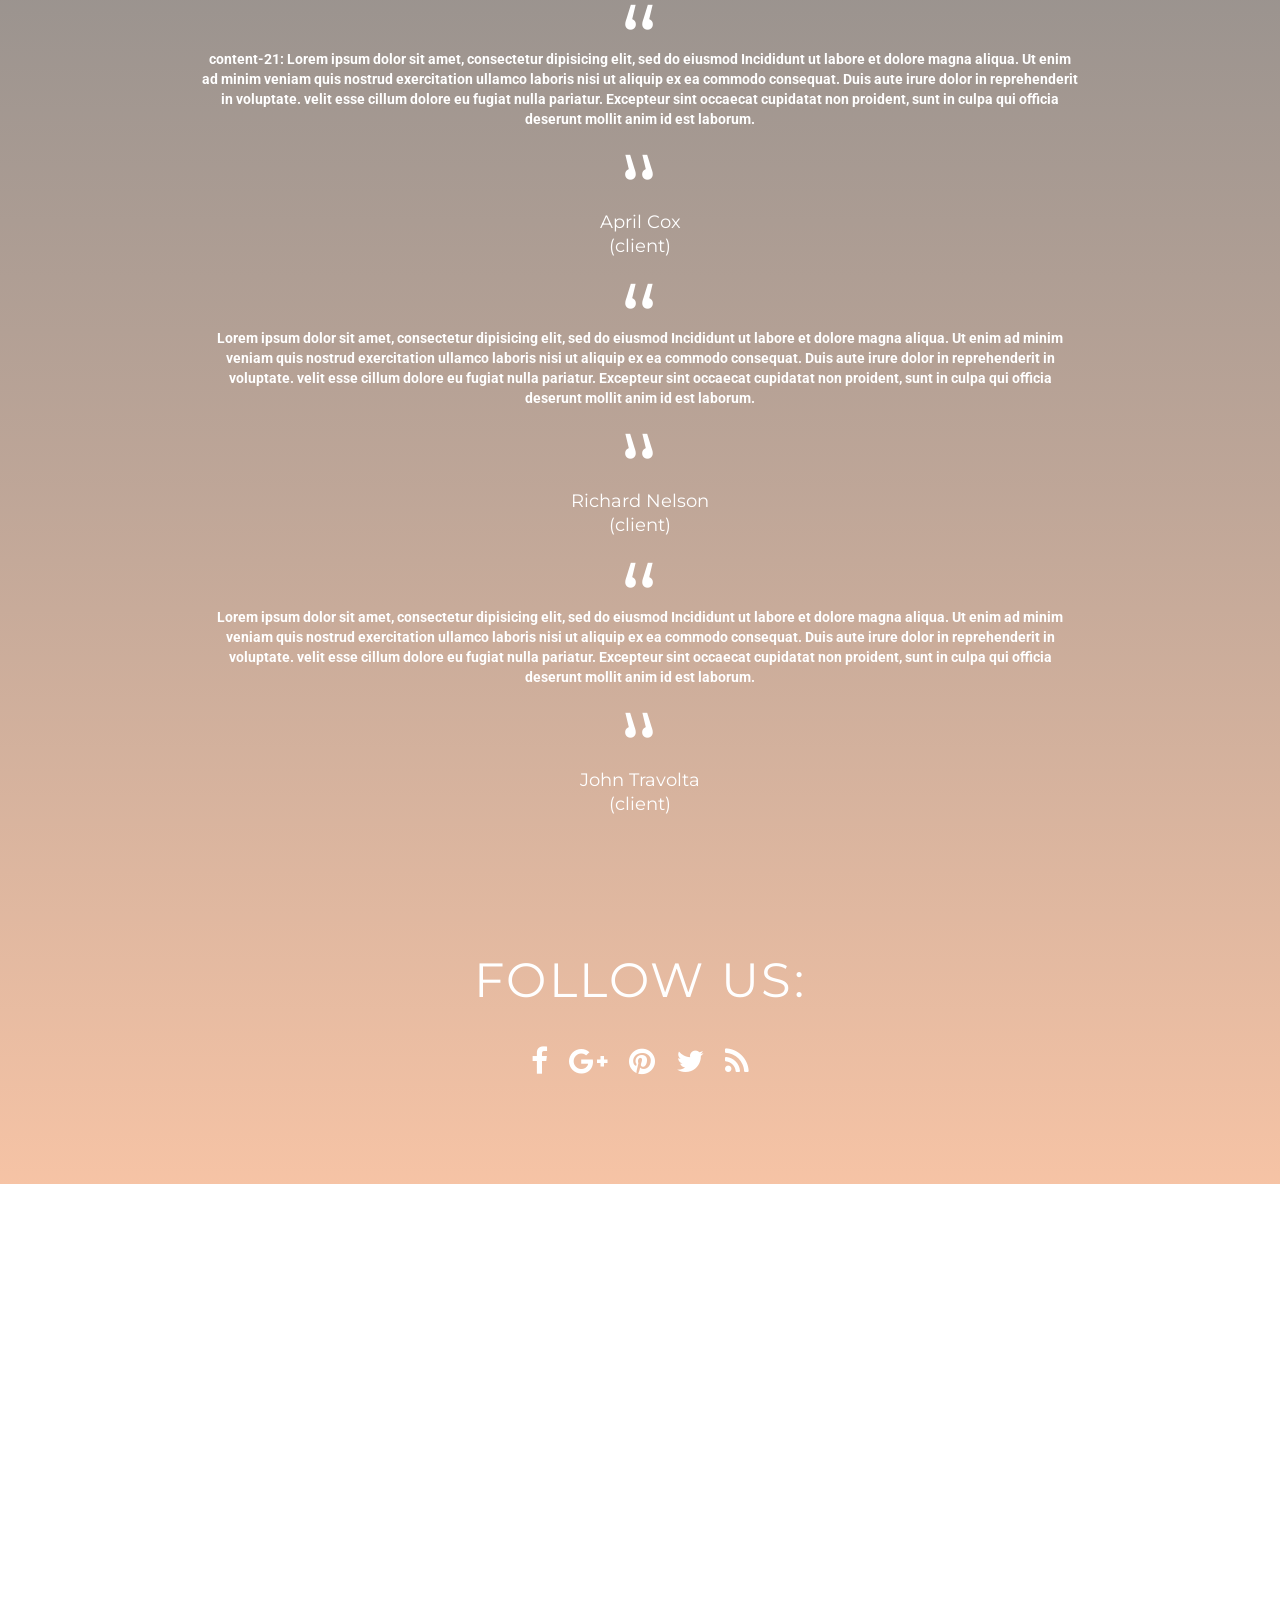
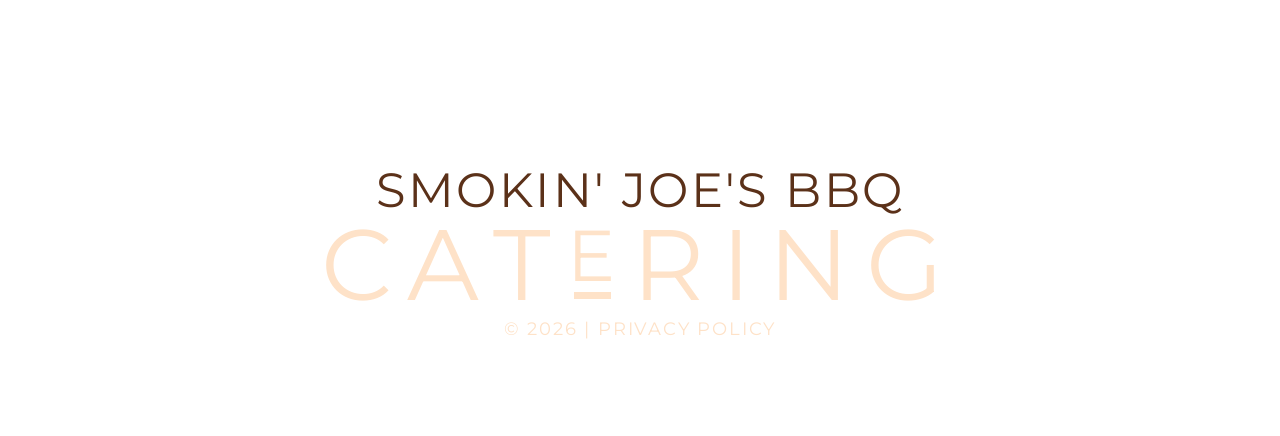
==== commit ac47c110: "fixes typo in delivering the perfect party" ====
--- a/index.html
+++ b/index.html
@@ -147,7 +147,7 @@
                             <h3>Delivering the perfect party every time! </h3>
                         </div>
                         <div class="col-sm-8">
-                            <p class="indent">Satisfaction is our goal. Our custom built themed parties are sure to leave you with lasting memories. Let us will provide a unique experience, as you sit back and enjoy. From our stylish eye for decor, to our delectable menu options, there is something for everyone. We strive to deliver unparalleled services for your event... </div>
+                            <p class="indent">Satisfaction is our goal. Our custom built themed parties are sure to leave you with lasting memories. Let us provide a unique experience, as you sit back and enjoy. From our stylish eye for decor, to our delectable menu options, there is something for everyone. We strive to deliver unparalleled services for your event... </div>
                     </div>
                 </div>
             </section>
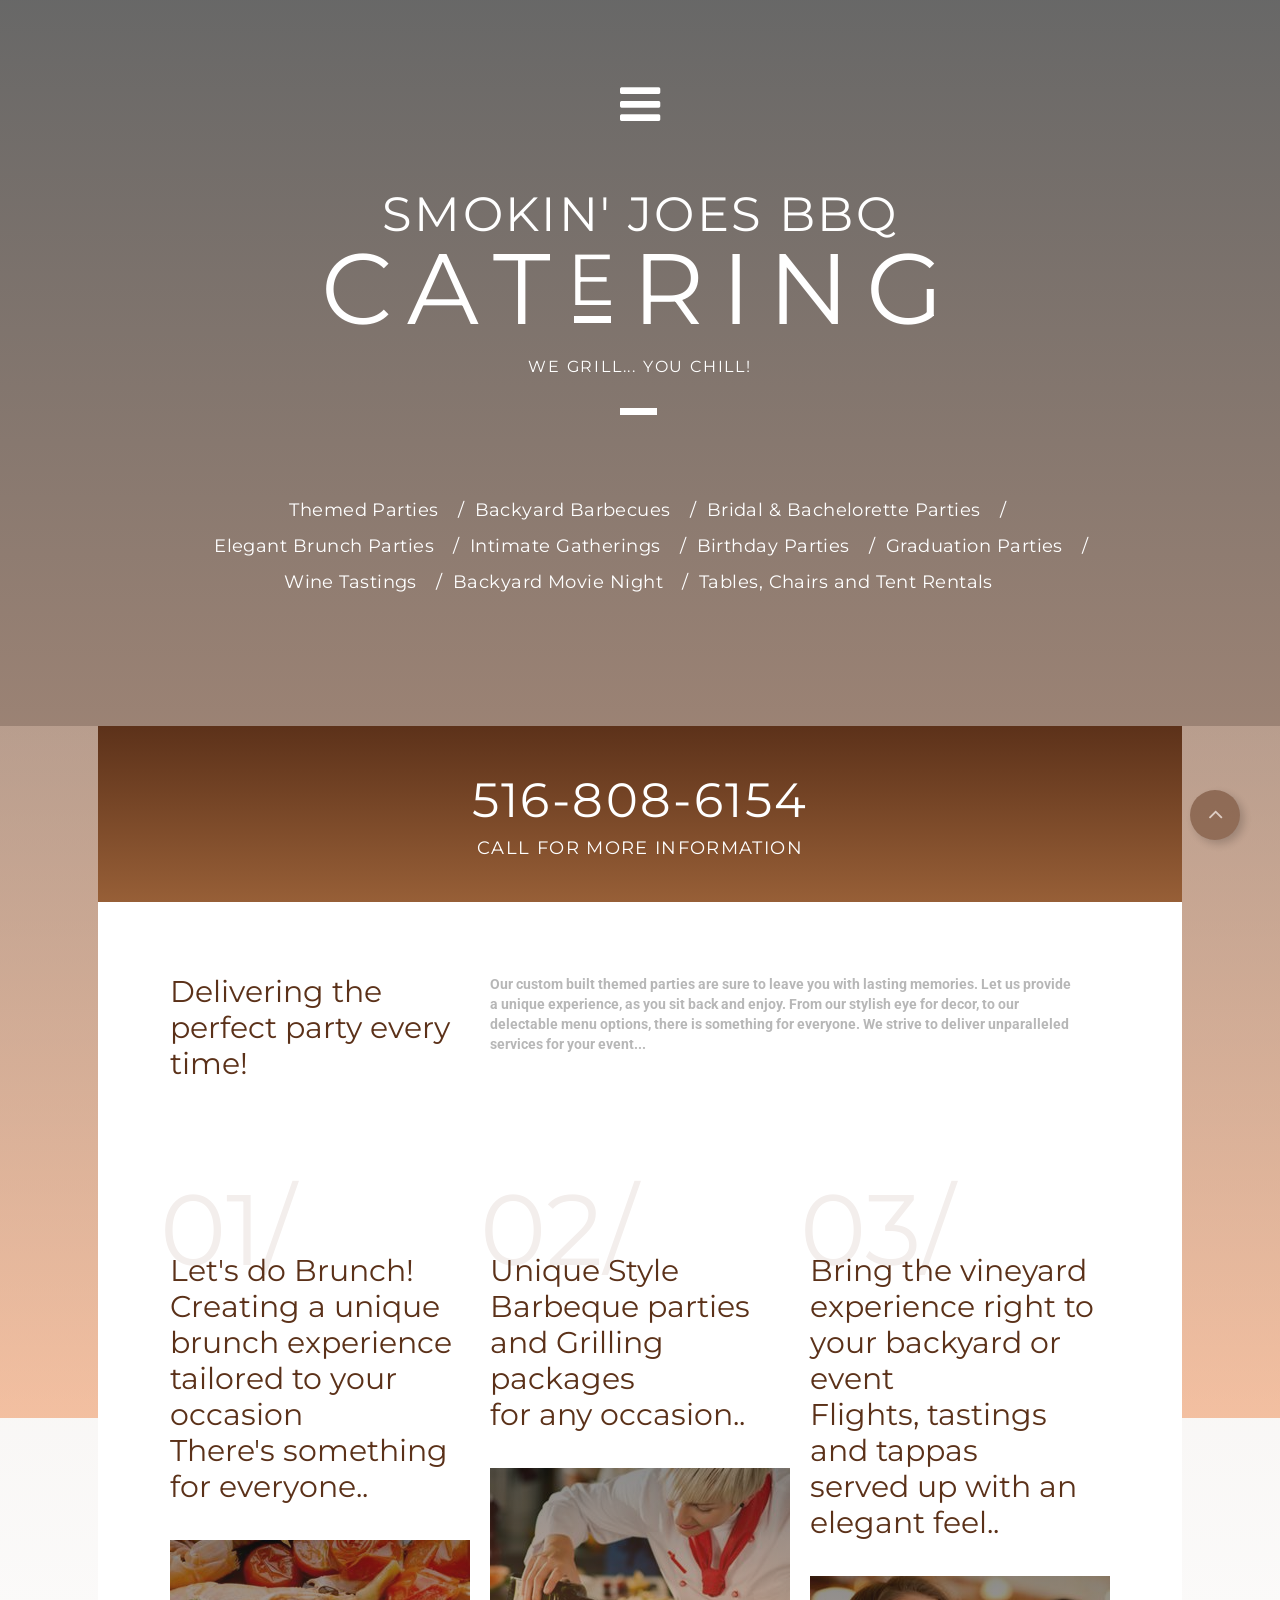
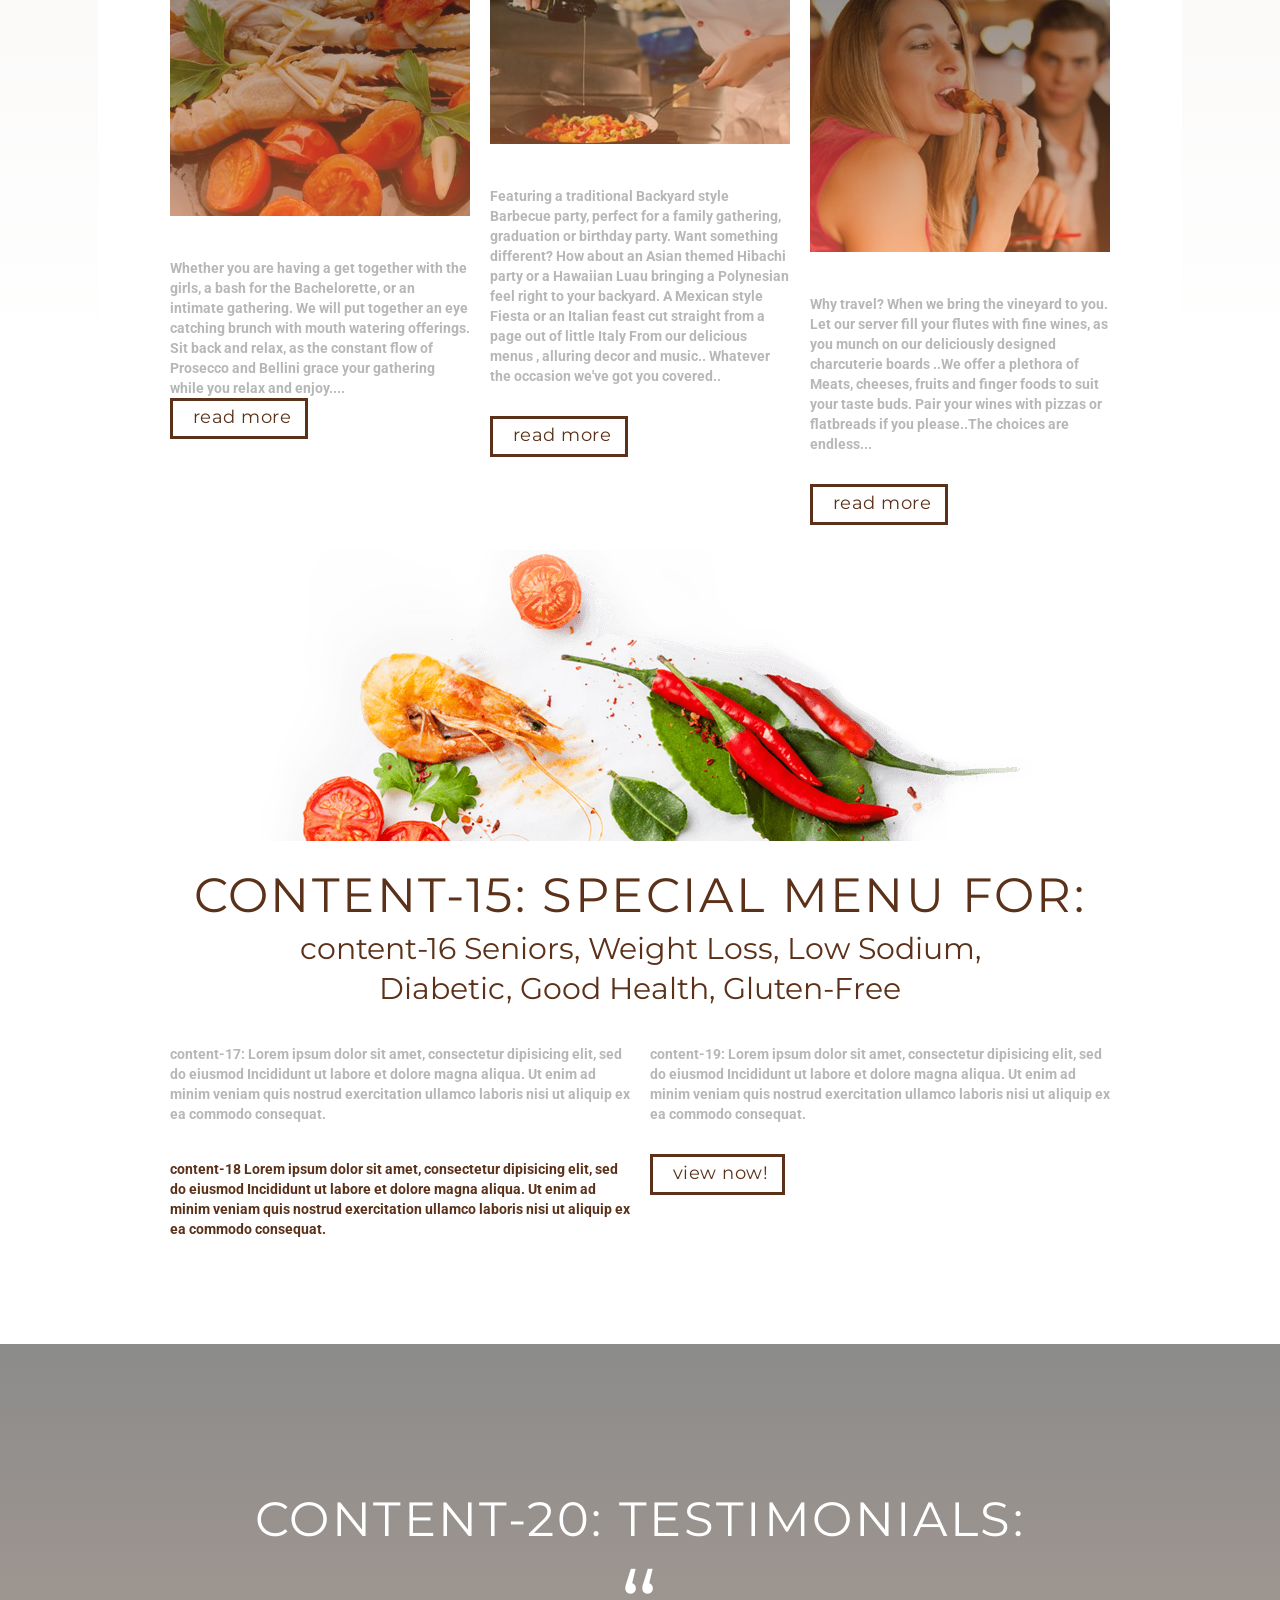
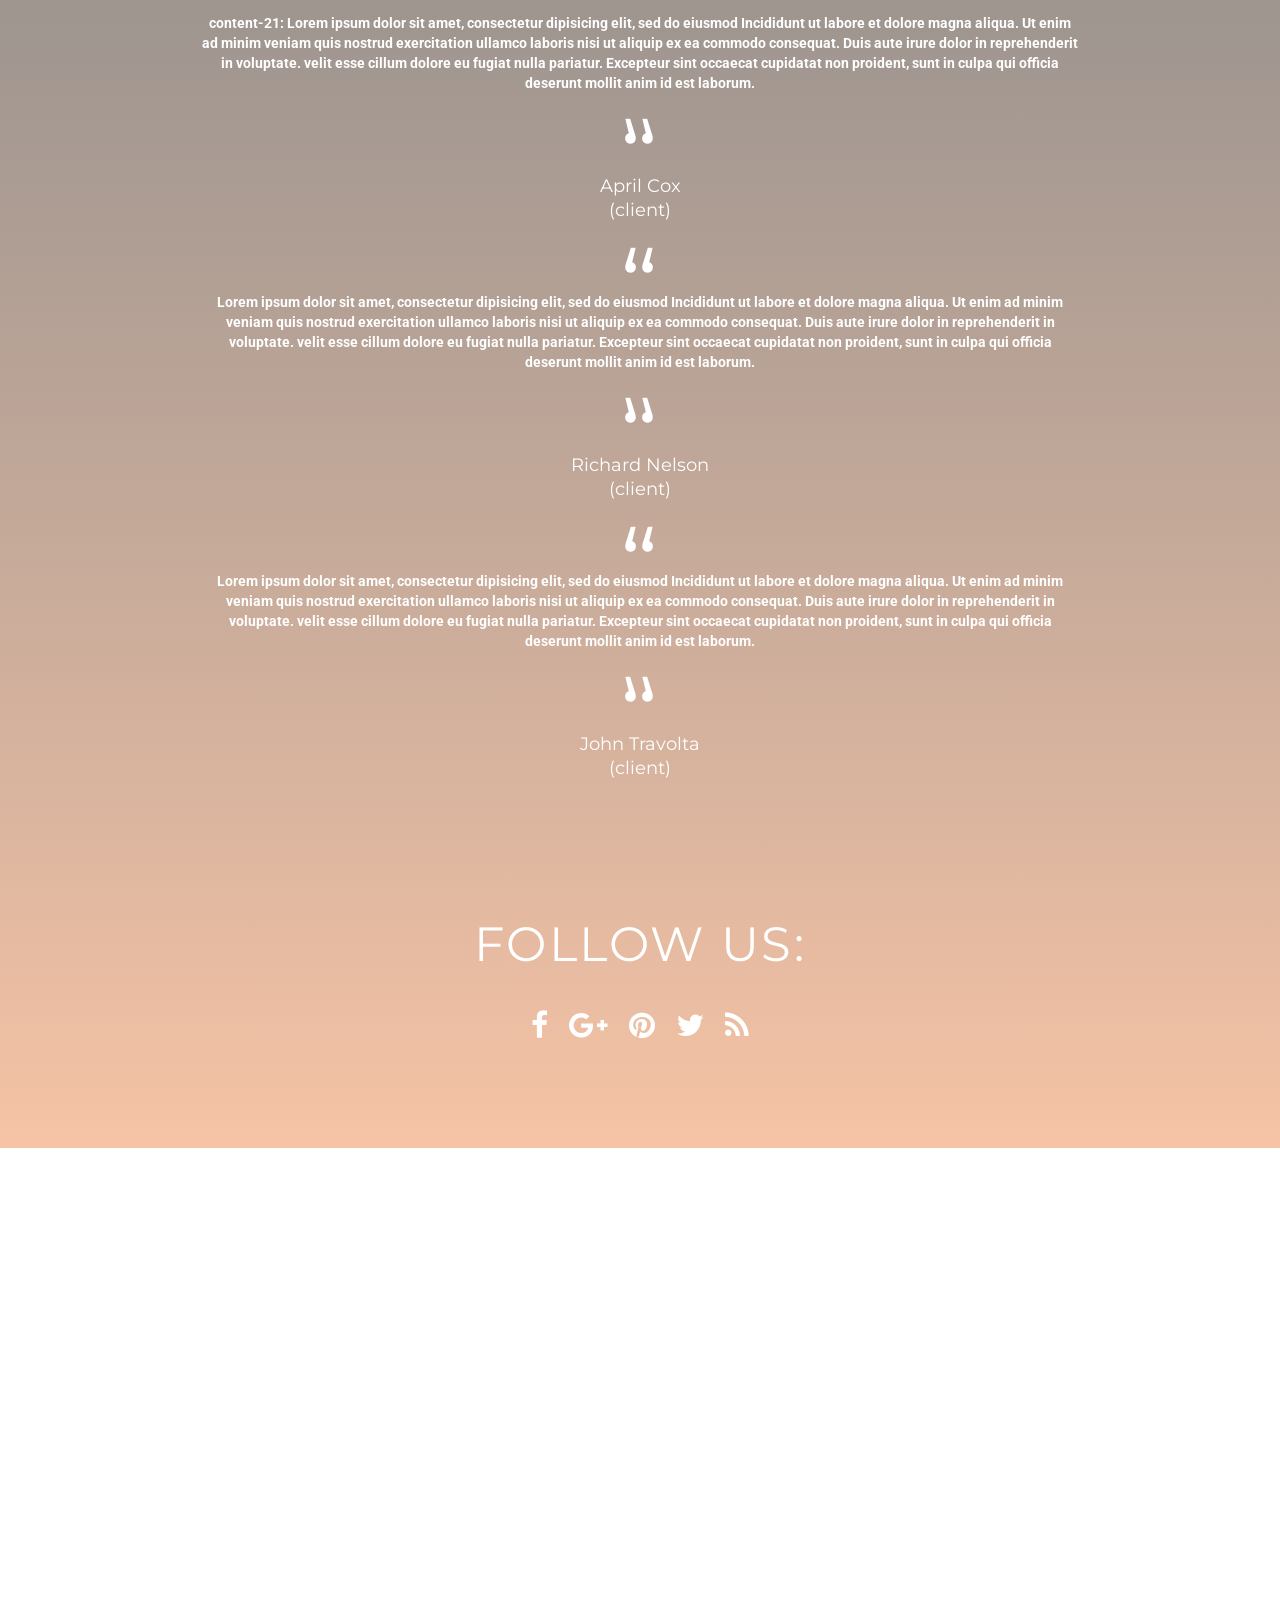
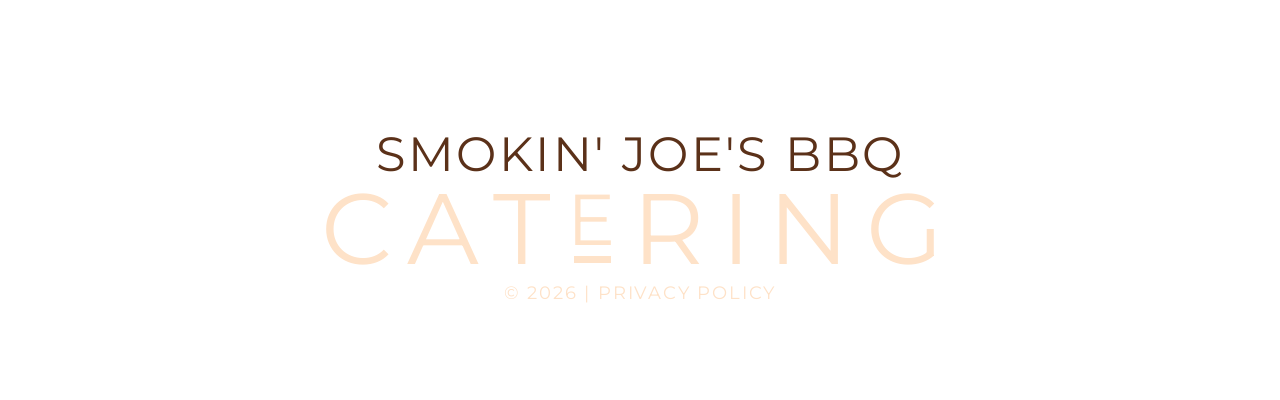
==== commit 1cc4363a: "index page content" ====
--- a/index.html
+++ b/index.html
@@ -122,6 +122,12 @@
                         <li>
                             <a href='#'>Wine Tastings</a>
                         </li>
+                        <li>
+                            <a href='#'>Backyard Movie Night</a>
+                        </li>
+                        <li>
+                            <a href='#'>Tables, Chairs and Tent Rentals</a>
+                        </li>
                     </ul>
                 </div>
             </div>
@@ -147,7 +153,7 @@
                             <h3>Delivering the perfect party every time! </h3>
                         </div>
                         <div class="col-sm-8">
-                            <p class="indent">Satisfaction is our goal. Our custom built themed parties are sure to leave you with lasting memories. Let us provide a unique experience, as you sit back and enjoy. From our stylish eye for decor, to our delectable menu options, there is something for everyone. We strive to deliver unparalleled services for your event... </div>
+                            <p class="indent">Our custom built themed parties are sure to leave you with lasting memories. Let us provide a unique experience, as you sit back and enjoy. From our stylish eye for decor, to our delectable menu options, there is something for everyone. We strive to deliver unparalleled services for your event... </div>
                     </div>
                 </div>
             </section>
@@ -248,15 +254,14 @@
                         <li class="col-sm-4 wow fadeIn" data-wow-delay="0.2s">
                             <h3>Let's do Brunch!<br>
                                 Creating a unique brunch experience tailored to your occasion<br>
-                                content-5: ingredients </h3>
+                                There's something for everyone..</h3>
 
                             <div class="img-wr">
                                 <img src="images/page-1_img05.jpg" alt=""/>
 
                                 <div class="gradient"></div>
                             </div>
-                            <p>Whether you are having a get together with the girls, a bash for the bachelorette, or an intimate gathering ... We will put together an eye catching brunch with mouth watering offerings as a constant flow of Prosecco and Bellini grace your gathering while you relax and enjoy... </p>
-                            <a href="#" class="btn">read more</a>
+                            <p>Whether you are having a get together with the girls, a bash for the Bachelorette, or an intimate gathering. We will put together an eye catching brunch with mouth watering offerings. Sit back and relax, as the constant flow of Prosecco and Bellini grace your  gathering while you relax and enjoy.... <a href="#" class="btn">read more</a>
                         </li>
                         <li class="col-sm-4 wow fadeIn" data-wow-delay="0.4s">
                             <h3>Unique Style  <br>
@@ -274,7 +279,7 @@
                             <a href="#" class="btn">read more</a>
                         </li>
                         <li class="col-sm-4 wow fadeIn" data-wow-delay="0.6s">
-                            <h3>content-11: Bring the vineyard experience right to your backyard or event<br>
+                            <h3>Bring the vineyard experience right to your backyard or event<br>
                                 Flights, tastings and tappas<br>
                                 served up with an elegant feel..
                             </h3>
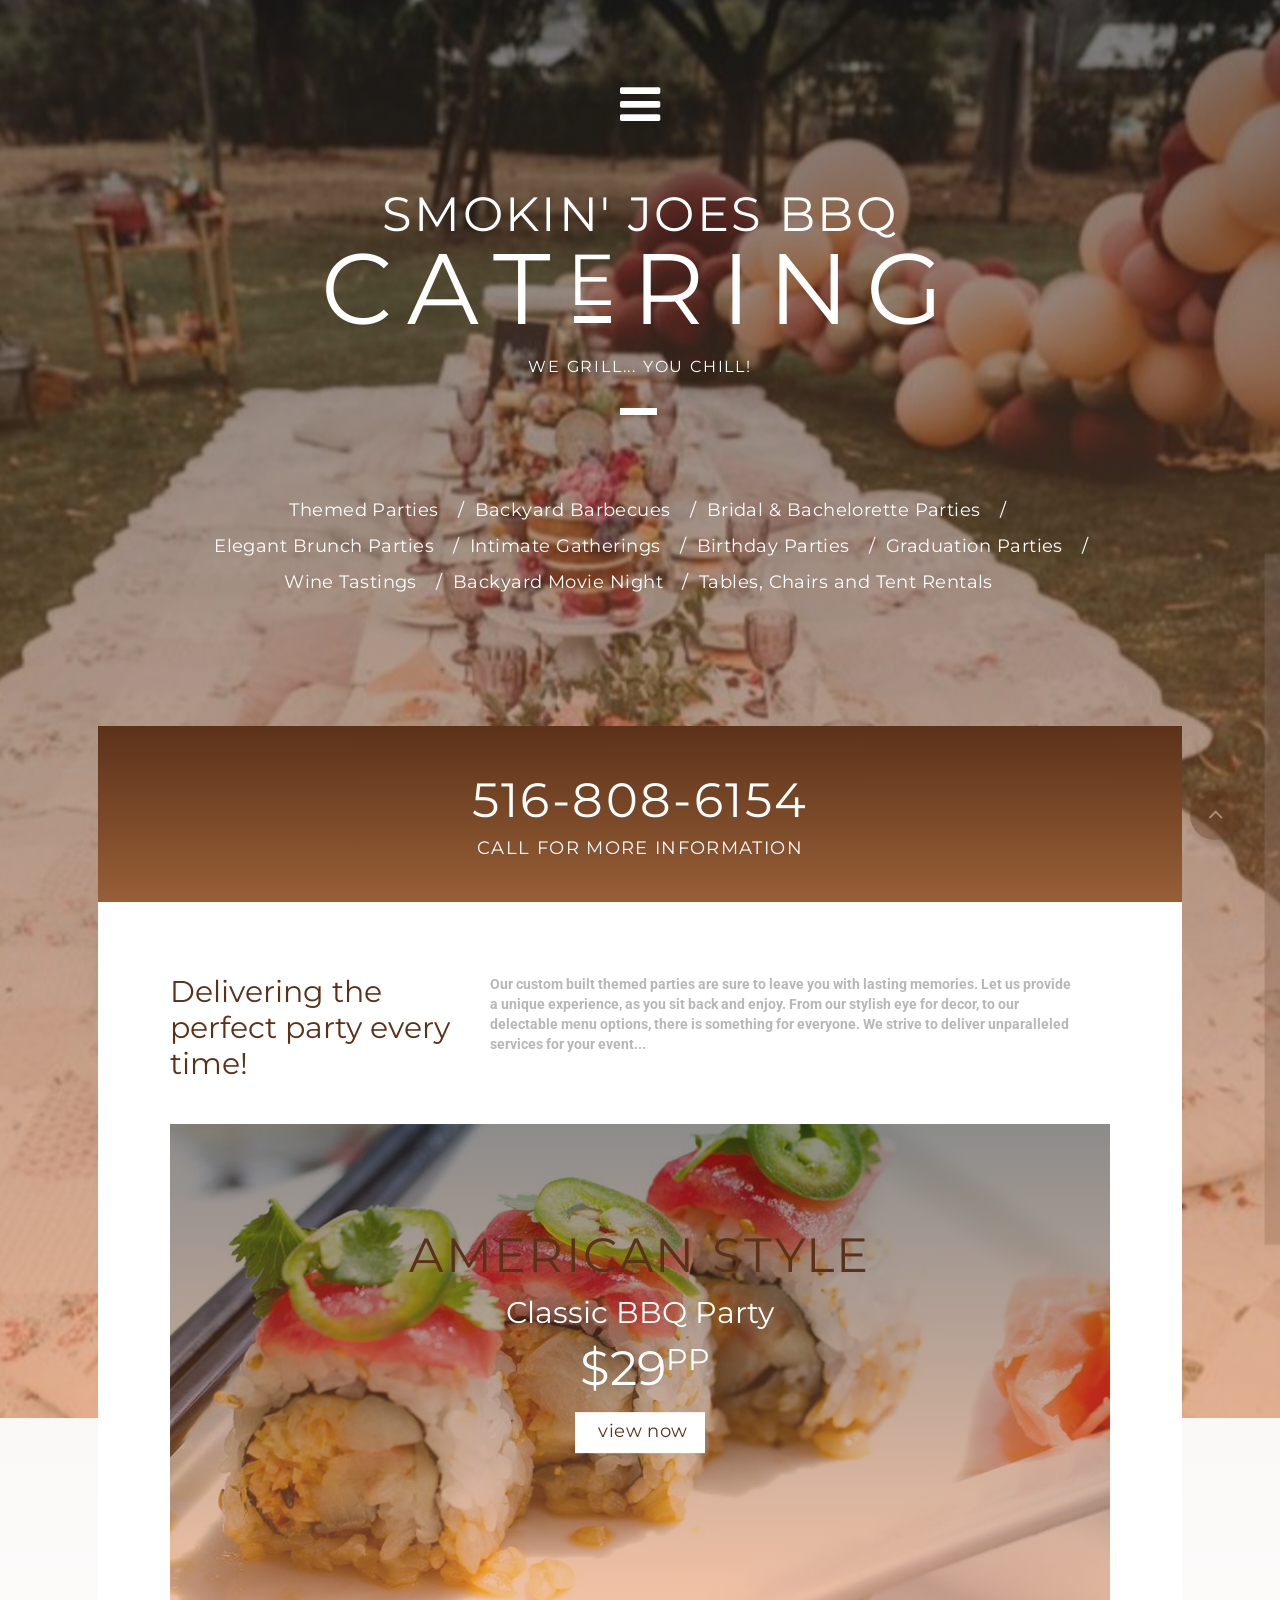
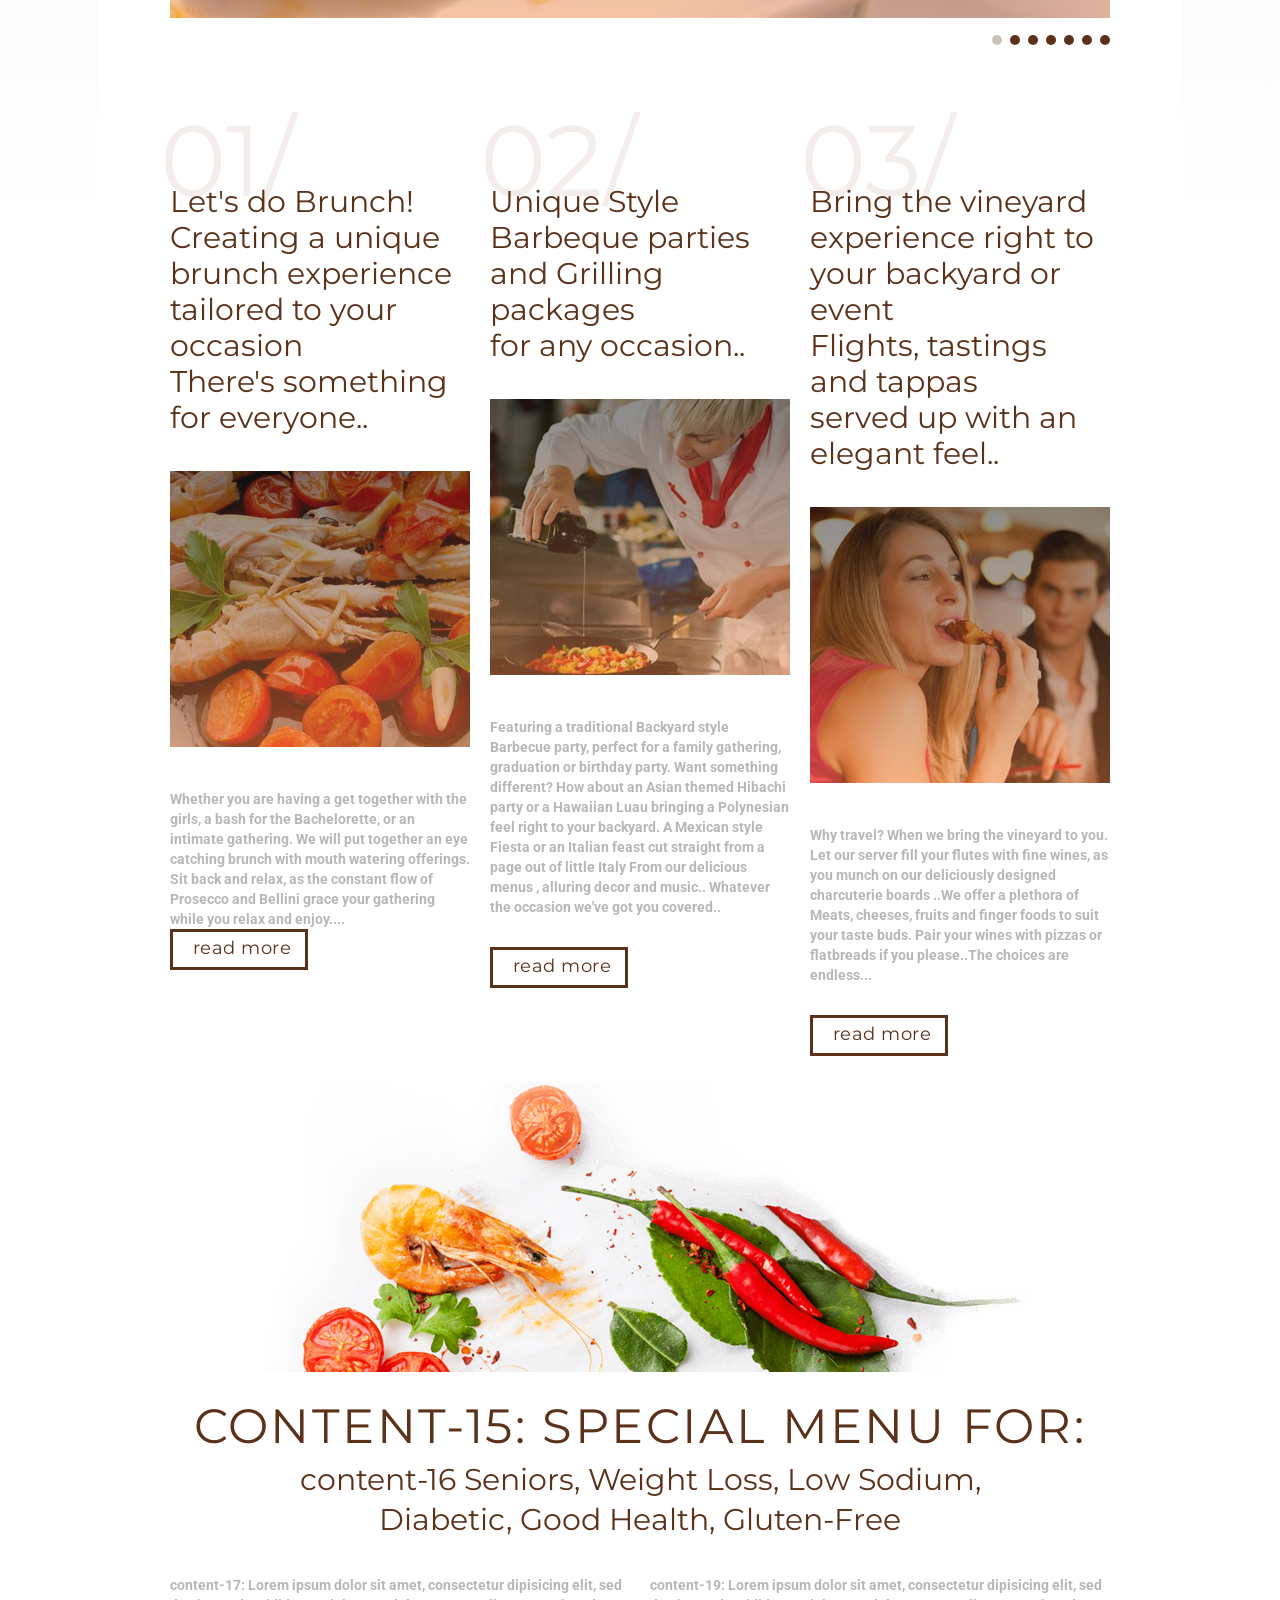
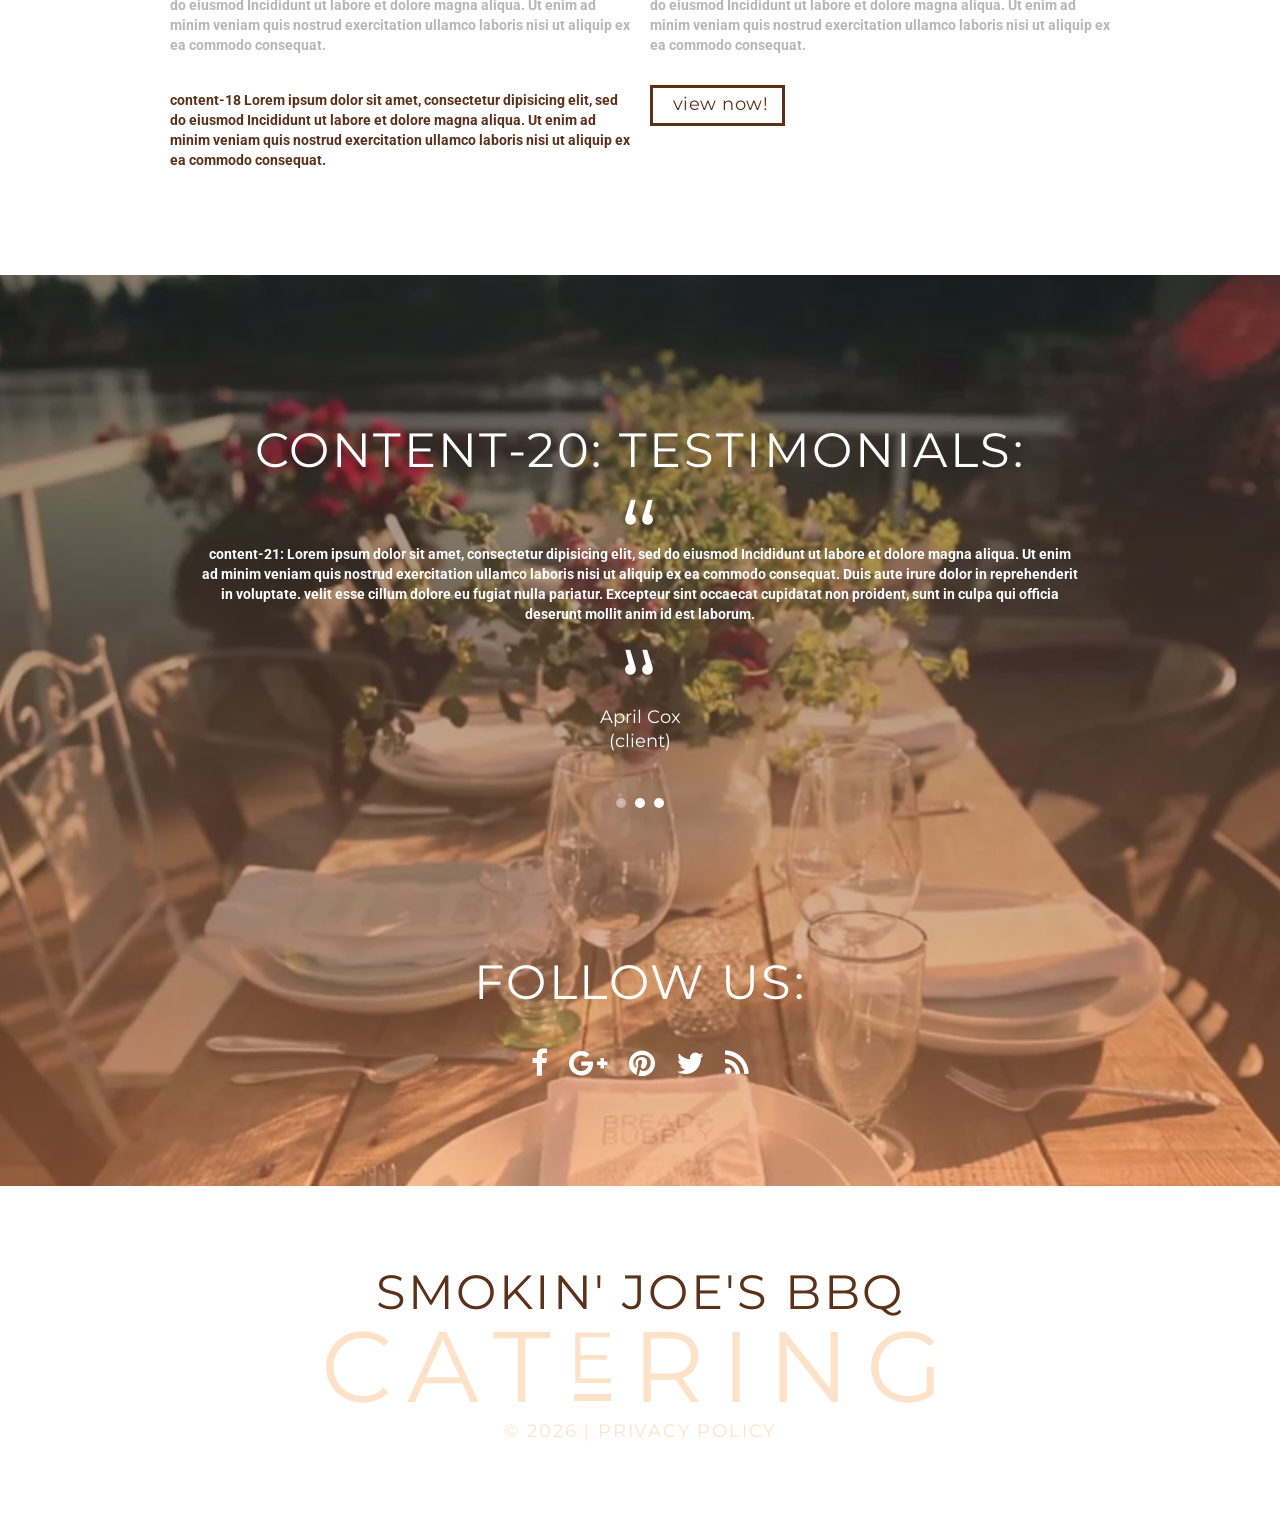
==== commit 3bc24e9c: "index page content" ====
--- a/index.html
+++ b/index.html
@@ -410,14 +410,7 @@
                 </div>
             </div>
         </section>
-        <div class="map">
-            <div id="google-map" class="map_model"></div>
-            <ul class="map_locations">
-                <li data-x="-73.9874068" data-y="40.643180">
-                    <p> 9870 St Vincent Place, Glasgow, DC 45 Fr 45. <span>800 2345-6789</span></p>
-                </li>
-            </ul>
-        </div>
+
     </main>
     <!--========================================================
                               FOOTER
